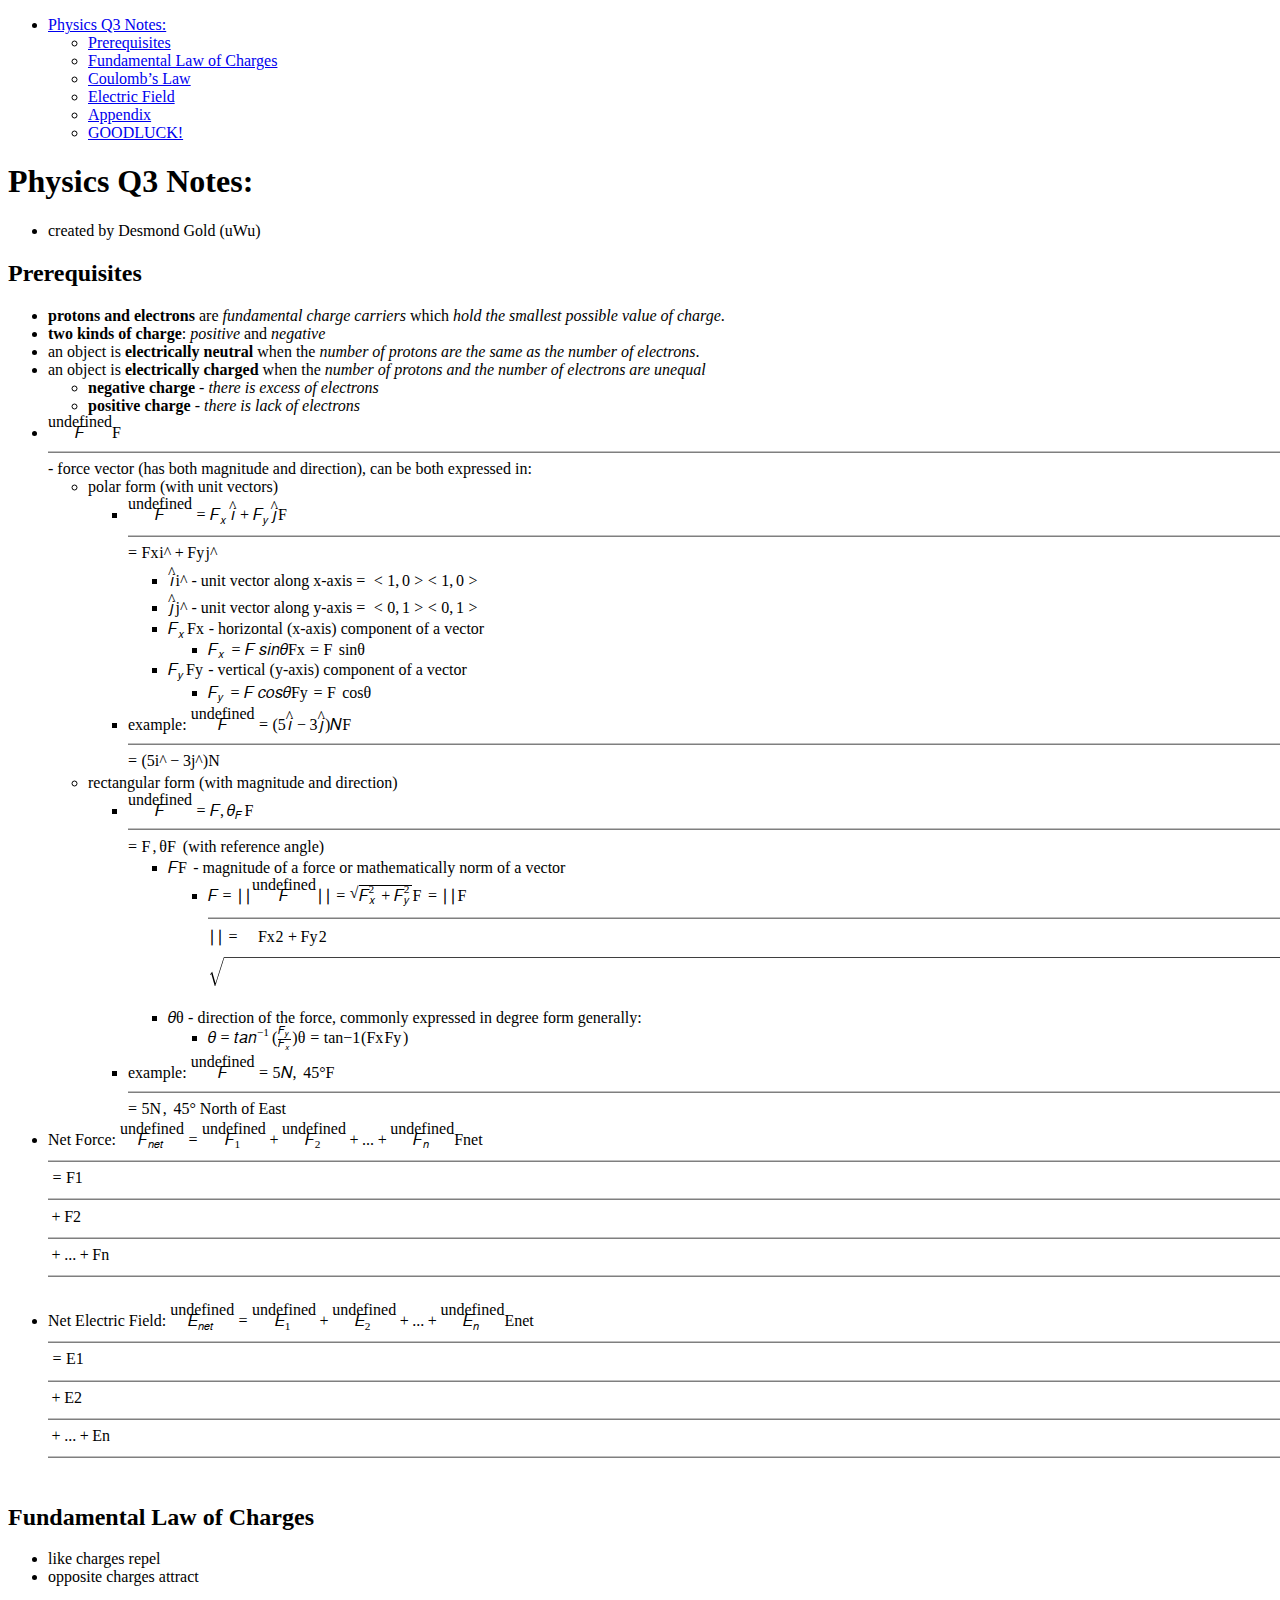
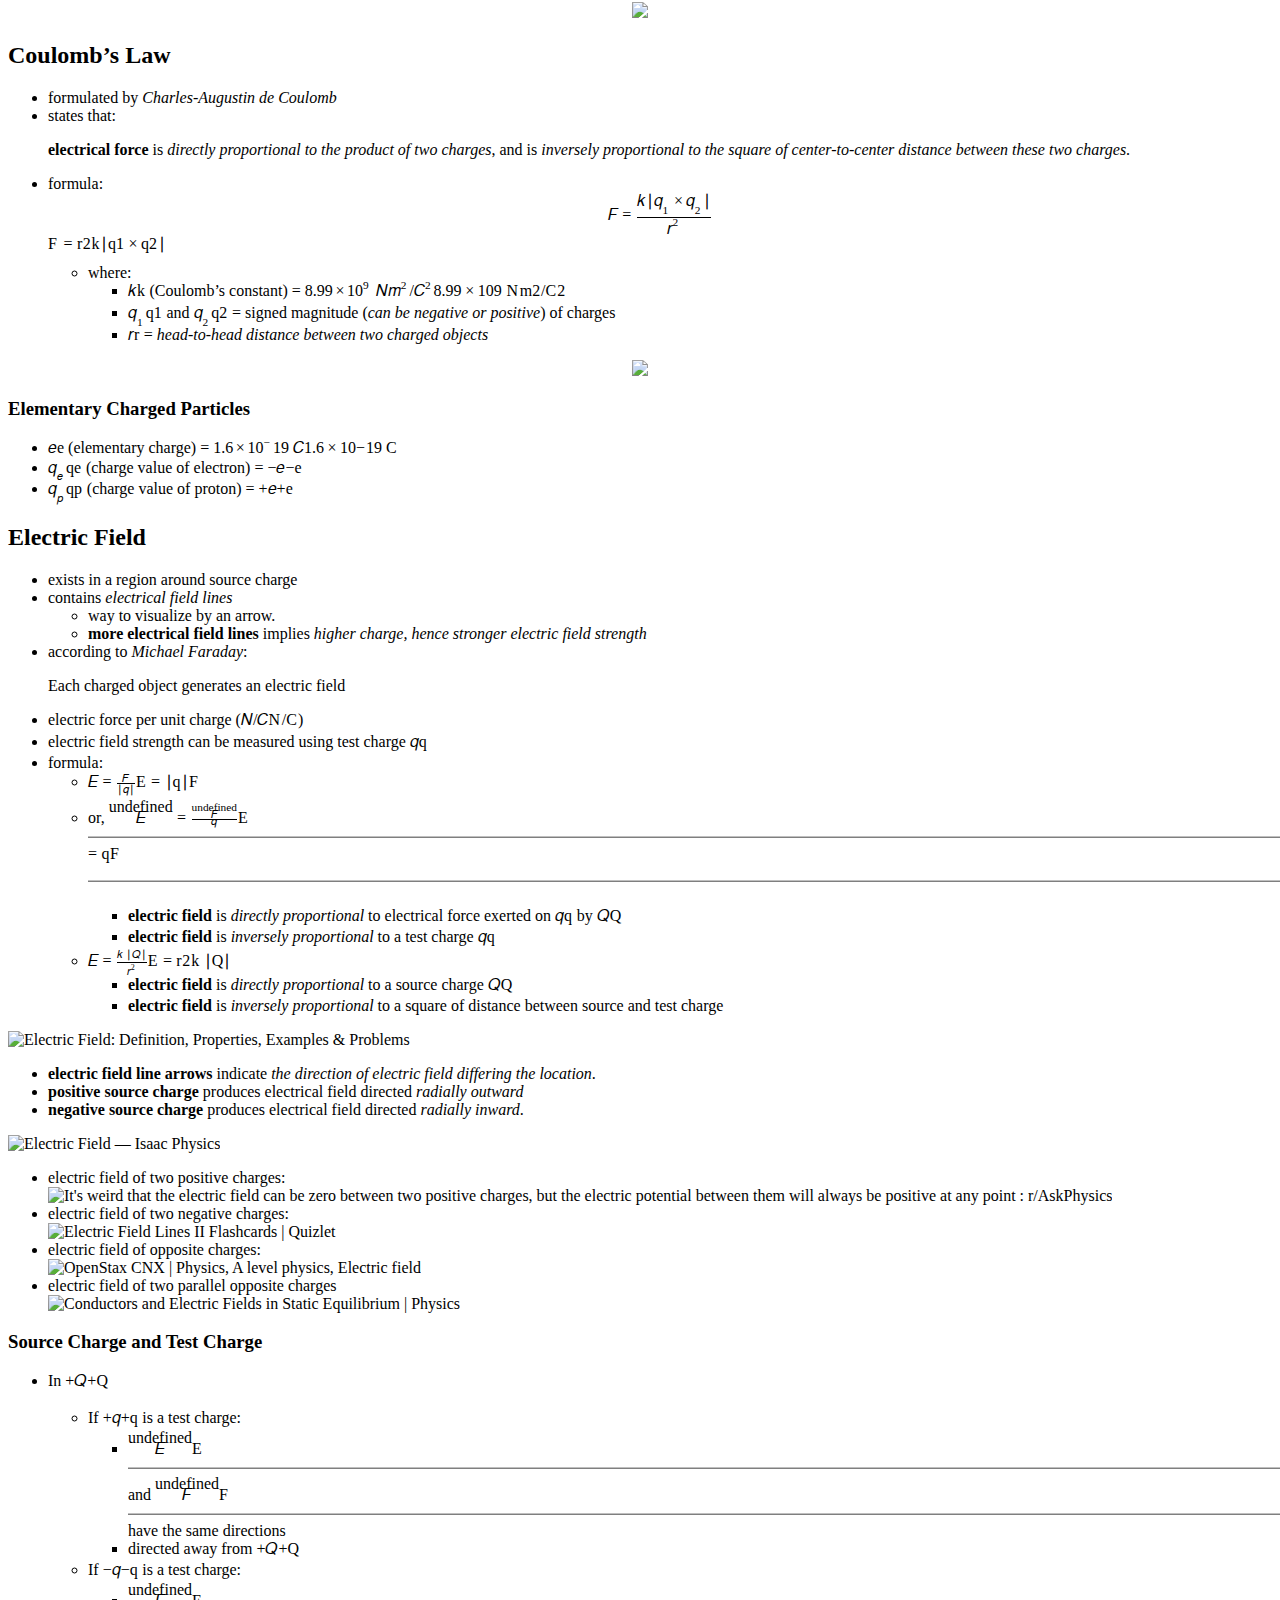
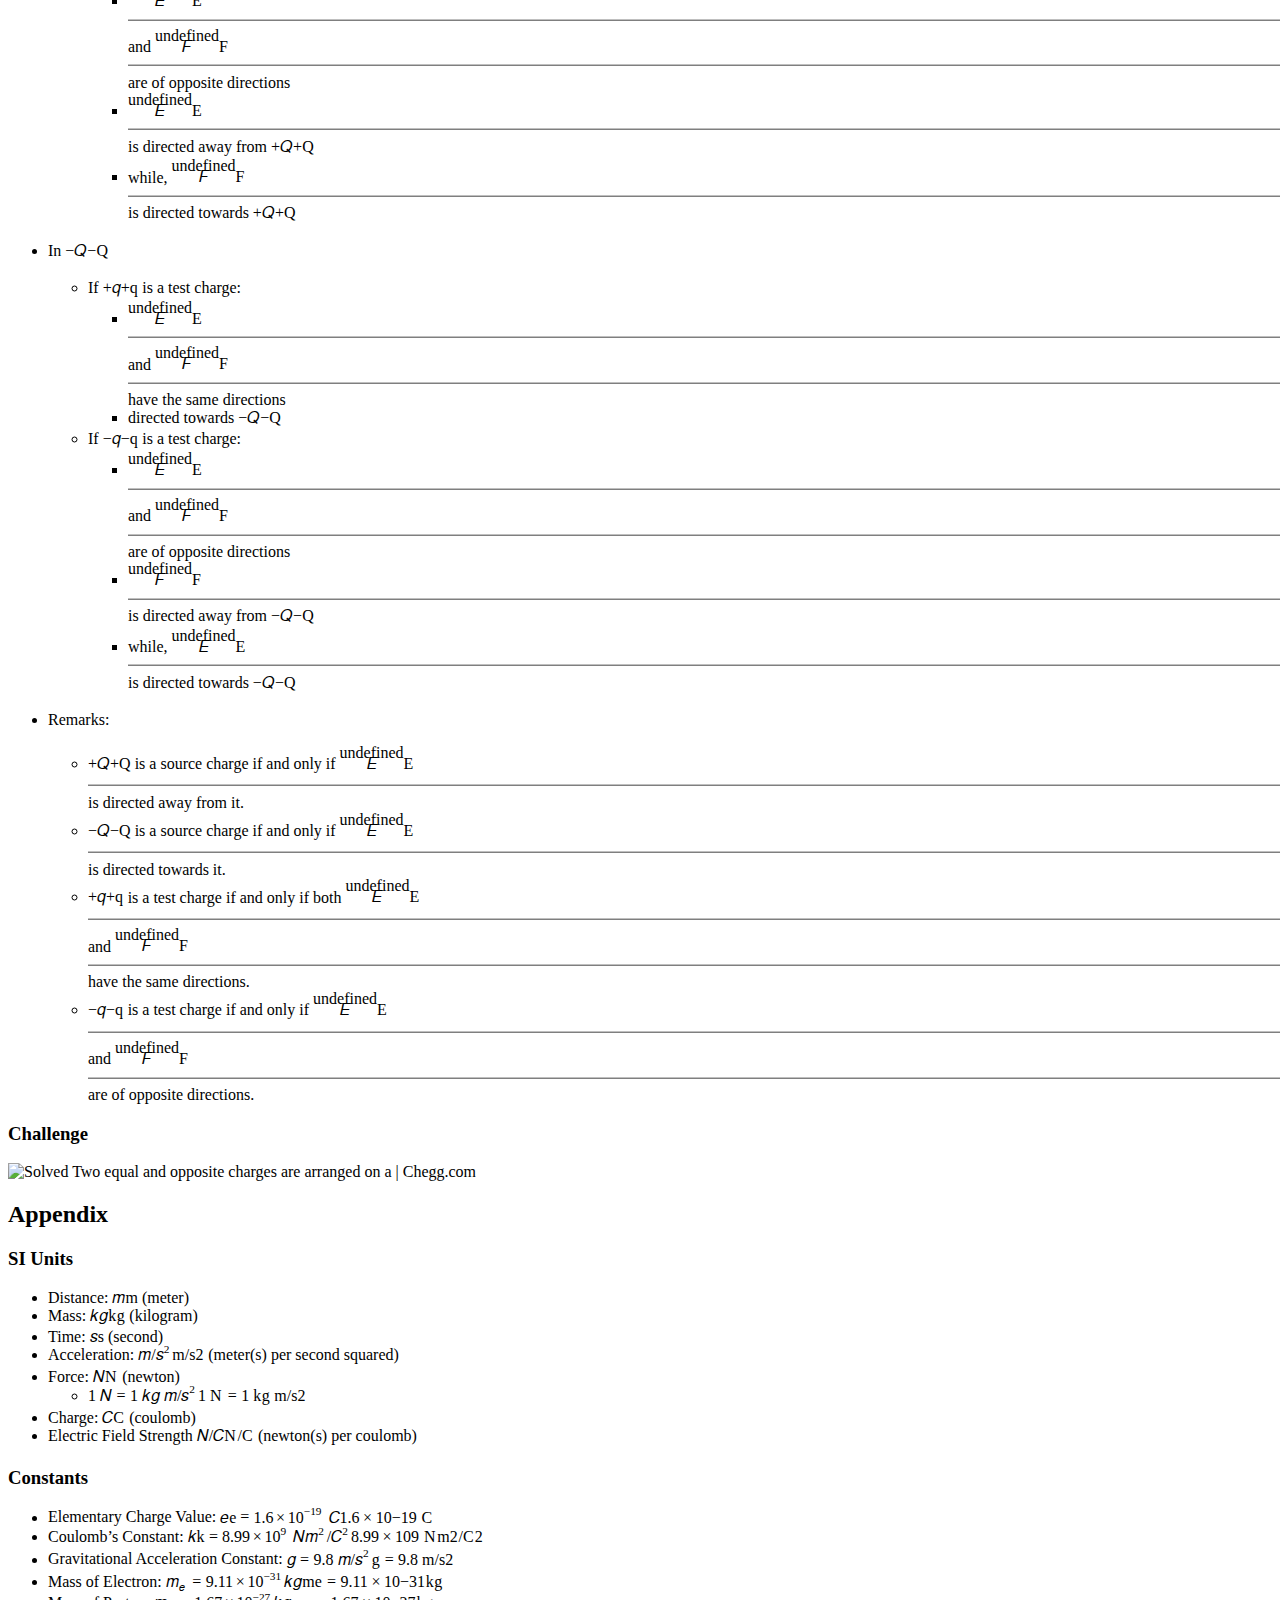
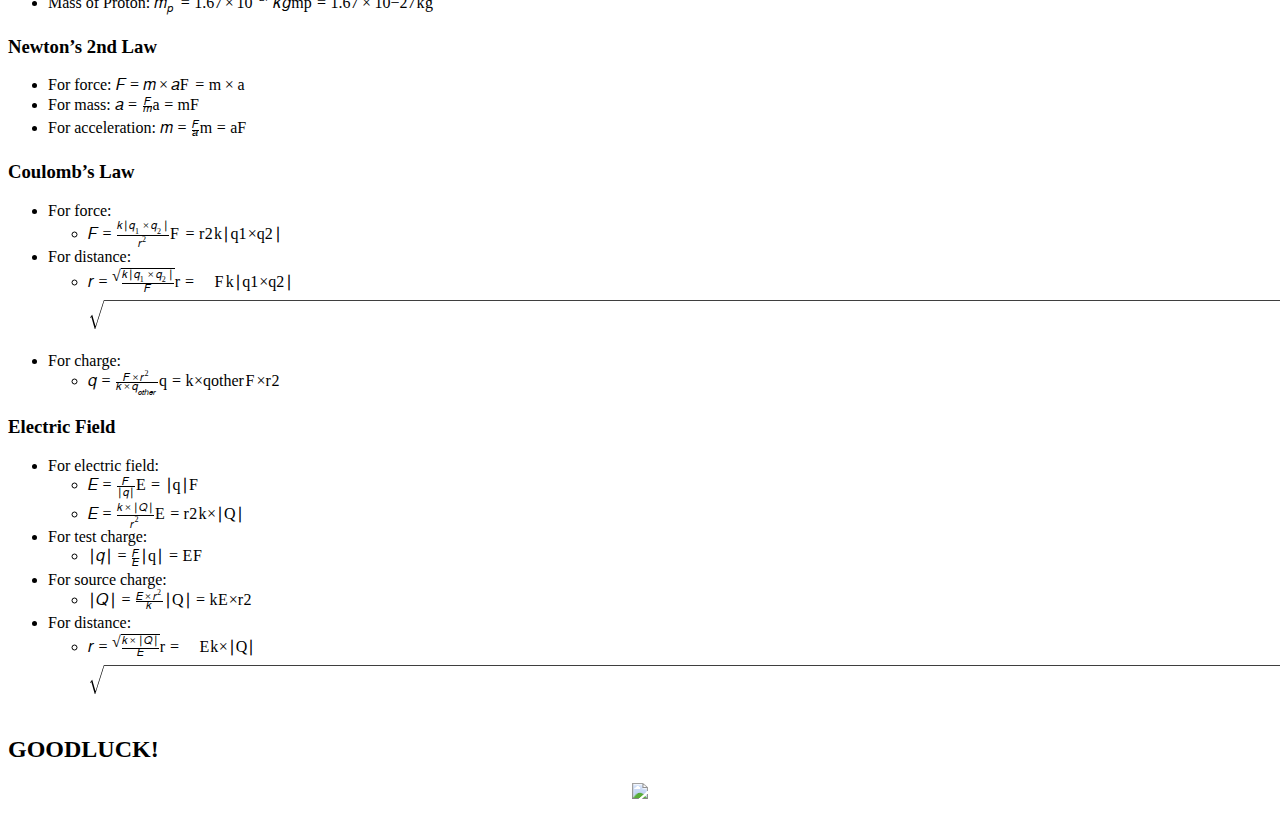
==== physics-q3-notes.html @ 45b2e14e "Add files via upload" ====
﻿<!DOCTYPE html>
<html>

<head>
  <meta charset="utf-8">
  <meta name="viewport" content="width=device-width, initial-scale=1.0">
  <title>Physics Q3</title>
  <link rel="stylesheet" href="https://stackedit.io/style.css" />
</head>

<body class="stackedit">
  <div class="stackedit__left">
    <div class="stackedit__toc">
      
<ul>
<li><a href="#physics-q3-notes">Physics Q3 Notes:</a>
<ul>
<li><a href="#prerequisites">Prerequisites</a></li>
<li><a href="#fundamental-law-of-charges">Fundamental Law of Charges</a></li>
<li><a href="#coulombs-law">Coulomb’s Law</a></li>
<li><a href="#electric-field">Electric Field</a></li>
<li><a href="#appendix">Appendix</a></li>
<li><a href="#goodluck">GOODLUCK!</a></li>
</ul>
</li>
</ul>

    </div>
  </div>
  <div class="stackedit__right">
    <div class="stackedit__html">
      <h1 id="physics-q3-notes">Physics Q3 Notes:</h1>
<ul>
<li>created by Desmond Gold (uWu)</li>
</ul>
<h2 id="prerequisites">Prerequisites</h2>
<ul>
<li><strong>protons and electrons</strong> are <em>fundamental charge carriers</em> which <em>hold the smallest possible value of charge</em>.</li>
<li><strong>two kinds of charge</strong>: <em>positive</em> and <em>negative</em></li>
<li>an object is <strong>electrically neutral</strong> when the <em>number of protons are the same as the number of electrons</em>.</li>
<li>an object is <strong>electrically charged</strong> when the <em>number of protons and the number of electrons are unequal</em>
<ul>
<li><strong>negative charge</strong> - <em>there is excess of electrons</em></li>
<li><strong>positive charge</strong> - <em>there is lack of electrons</em></li>
</ul>
</li>
<li><span class="katex--inline"><span class="katex"><span class="katex-mathml"><math xmlns="http://www.w3.org/1998/Math/MathML"><semantics><mrow><mover accent="true"><mi>F</mi><mo stretchy="true">undefined</mo></mover></mrow><annotation encoding="application/x-tex">\overrightarrow{F}</annotation></semantics></math></span><span class="katex-html" aria-hidden="true"><span class="base"><span class="strut" style="height: 1.20533em; vertical-align: 0em;"></span><span class="mord accent"><span class="vlist-t"><span class="vlist-r"><span class="vlist" style="height: 1.20533em;"><span class="" style="top: -3em;"><span class="pstrut" style="height: 3em;"></span><span class="mord mathnormal" style="margin-right: 0.13889em;">F</span></span><span class="svg-align" style="top: -3.68333em;"><span class="pstrut" style="height: 3em;"></span><span class="hide-tail" style="height: 0.522em; min-width: 0.888em;"><svg width="400em" height="0.522em" viewBox="0 0 400000 522" preserveAspectRatio="xMaxYMin slice"><path d="M0 241v40h399891c-47.3 35.3-84 78-110 128
-16.7 32-27.7 63.7-33 95 0 1.3-.2 2.7-.5 4-.3 1.3-.5 2.3-.5 3 0 7.3 6.7 11 20
 11 8 0 13.2-.8 15.5-2.5 2.3-1.7 4.2-5.5 5.5-11.5 2-13.3 5.7-27 11-41 14.7-44.7
 39-84.5 73-119.5s73.7-60.2 119-75.5c6-2 9-5.7 9-11s-3-9-9-11c-45.3-15.3-85
-40.5-119-75.5s-58.3-74.8-73-119.5c-4.7-14-8.3-27.3-11-40-1.3-6.7-3.2-10.8-5.5
-12.5-2.3-1.7-7.5-2.5-15.5-2.5-14 0-21 3.7-21 11 0 2 2 10.3 6 25 20.7 83.3 67
 151.7 139 205zm0 0v40h399900v-40z"></path></svg></span></span></span></span></span></span></span></span></span></span> - force vector (has both magnitude and direction), can be both expressed in:
<ul>
<li>polar form (with unit vectors)
<ul>
<li><span class="katex--inline"><span class="katex"><span class="katex-mathml"><math xmlns="http://www.w3.org/1998/Math/MathML"><semantics><mrow><mover accent="true"><mi>F</mi><mo stretchy="true">undefined</mo></mover><mo>=</mo><msub><mi>F</mi><mi>x</mi></msub><mover accent="true"><mi mathvariant="bold">i</mi><mo>^</mo></mover><mo>+</mo><msub><mi>F</mi><mi>y</mi></msub><mover accent="true"><mi mathvariant="bold">j</mi><mo>^</mo></mover></mrow><annotation encoding="application/x-tex">\overrightarrow{F} = F_x \bold{\hat{i}} + F_y \bold{\hat{j}}</annotation></semantics></math></span><span class="katex-html" aria-hidden="true"><span class="base"><span class="strut" style="height: 1.20533em; vertical-align: 0em;"></span><span class="mord accent"><span class="vlist-t"><span class="vlist-r"><span class="vlist" style="height: 1.20533em;"><span class="" style="top: -3em;"><span class="pstrut" style="height: 3em;"></span><span class="mord mathnormal" style="margin-right: 0.13889em;">F</span></span><span class="svg-align" style="top: -3.68333em;"><span class="pstrut" style="height: 3em;"></span><span class="hide-tail" style="height: 0.522em; min-width: 0.888em;"><svg width="400em" height="0.522em" viewBox="0 0 400000 522" preserveAspectRatio="xMaxYMin slice"><path d="M0 241v40h399891c-47.3 35.3-84 78-110 128
-16.7 32-27.7 63.7-33 95 0 1.3-.2 2.7-.5 4-.3 1.3-.5 2.3-.5 3 0 7.3 6.7 11 20
 11 8 0 13.2-.8 15.5-2.5 2.3-1.7 4.2-5.5 5.5-11.5 2-13.3 5.7-27 11-41 14.7-44.7
 39-84.5 73-119.5s73.7-60.2 119-75.5c6-2 9-5.7 9-11s-3-9-9-11c-45.3-15.3-85
-40.5-119-75.5s-58.3-74.8-73-119.5c-4.7-14-8.3-27.3-11-40-1.3-6.7-3.2-10.8-5.5
-12.5-2.3-1.7-7.5-2.5-15.5-2.5-14 0-21 3.7-21 11 0 2 2 10.3 6 25 20.7 83.3 67
 151.7 139 205zm0 0v40h399900v-40z"></path></svg></span></span></span></span></span></span><span class="mspace" style="margin-right: 0.277778em;"></span><span class="mrel">=</span><span class="mspace" style="margin-right: 0.277778em;"></span></span><span class="base"><span class="strut" style="height: 1.10788em; vertical-align: -0.15em;"></span><span class="mord"><span class="mord mathnormal" style="margin-right: 0.13889em;">F</span><span class="msupsub"><span class="vlist-t vlist-t2"><span class="vlist-r"><span class="vlist" style="height: 0.151392em;"><span class="" style="top: -2.55em; margin-left: -0.13889em; margin-right: 0.05em;"><span class="pstrut" style="height: 2.7em;"></span><span class="sizing reset-size6 size3 mtight"><span class="mord mathnormal mtight">x</span></span></span></span><span class="vlist-s">​</span></span><span class="vlist-r"><span class="vlist" style="height: 0.15em;"><span class=""></span></span></span></span></span></span><span class="mord accent"><span class="vlist-t"><span class="vlist-r"><span class="vlist" style="height: 0.95788em;"><span class="" style="top: -3em;"><span class="pstrut" style="height: 3em;"></span><span class="mord mathbf">i</span></span><span class="" style="top: -3.26344em;"><span class="pstrut" style="height: 3em;"></span><span class="accent-body" style="left: -0.2875em;"><span class="mord mathbf">^</span></span></span></span></span></span></span><span class="mspace" style="margin-right: 0.222222em;"></span><span class="mbin">+</span><span class="mspace" style="margin-right: 0.222222em;"></span></span><span class="base"><span class="strut" style="height: 1.24399em; vertical-align: -0.286108em;"></span><span class="mord"><span class="mord mathnormal" style="margin-right: 0.13889em;">F</span><span class="msupsub"><span class="vlist-t vlist-t2"><span class="vlist-r"><span class="vlist" style="height: 0.151392em;"><span class="" style="top: -2.55em; margin-left: -0.13889em; margin-right: 0.05em;"><span class="pstrut" style="height: 2.7em;"></span><span class="sizing reset-size6 size3 mtight"><span class="mord mathnormal mtight" style="margin-right: 0.03588em;">y</span></span></span></span><span class="vlist-s">​</span></span><span class="vlist-r"><span class="vlist" style="height: 0.286108em;"><span class=""></span></span></span></span></span></span><span class="mord accent"><span class="vlist-t vlist-t2"><span class="vlist-r"><span class="vlist" style="height: 0.95788em;"><span class="" style="top: -3em;"><span class="pstrut" style="height: 3em;"></span><span class="mord mathbf">j</span></span><span class="" style="top: -3.26344em;"><span class="pstrut" style="height: 3em;"></span><span class="accent-body" style="left: -0.2875em;"><span class="mord mathbf">^</span></span></span></span><span class="vlist-s">​</span></span><span class="vlist-r"><span class="vlist" style="height: 0.19444em;"><span class=""></span></span></span></span></span></span></span></span></span>
<ul>
<li><span class="katex--inline"><span class="katex"><span class="katex-mathml"><math xmlns="http://www.w3.org/1998/Math/MathML"><semantics><mrow><mover accent="true"><mi mathvariant="bold">i</mi><mo>^</mo></mover></mrow><annotation encoding="application/x-tex">\bold{\hat{i}}</annotation></semantics></math></span><span class="katex-html" aria-hidden="true"><span class="base"><span class="strut" style="height: 0.95788em; vertical-align: 0em;"></span><span class="mord accent"><span class="vlist-t"><span class="vlist-r"><span class="vlist" style="height: 0.95788em;"><span class="" style="top: -3em;"><span class="pstrut" style="height: 3em;"></span><span class="mord mathbf">i</span></span><span class="" style="top: -3.26344em;"><span class="pstrut" style="height: 3em;"></span><span class="accent-body" style="left: -0.2875em;"><span class="mord mathbf">^</span></span></span></span></span></span></span></span></span></span></span> - unit vector along x-axis = <span class="katex--inline"><span class="katex"><span class="katex-mathml"><math xmlns="http://www.w3.org/1998/Math/MathML"><semantics><mrow><mo>&lt;</mo><mn>1</mn><mo separator="true">,</mo><mn>0</mn><mo>&gt;</mo></mrow><annotation encoding="application/x-tex">&lt;1, 0&gt;</annotation></semantics></math></span><span class="katex-html" aria-hidden="true"><span class="base"><span class="strut" style="height: 0.5782em; vertical-align: -0.0391em;"></span><span class="mrel">&lt;</span><span class="mspace" style="margin-right: 0.277778em;"></span></span><span class="base"><span class="strut" style="height: 0.83888em; vertical-align: -0.19444em;"></span><span class="mord">1</span><span class="mpunct">,</span><span class="mspace" style="margin-right: 0.166667em;"></span><span class="mord">0</span><span class="mspace" style="margin-right: 0.277778em;"></span><span class="mrel">&gt;</span></span></span></span></span></li>
<li><span class="katex--inline"><span class="katex"><span class="katex-mathml"><math xmlns="http://www.w3.org/1998/Math/MathML"><semantics><mrow><mover accent="true"><mi mathvariant="bold">j</mi><mo>^</mo></mover></mrow><annotation encoding="application/x-tex">\bold{\hat{j}}</annotation></semantics></math></span><span class="katex-html" aria-hidden="true"><span class="base"><span class="strut" style="height: 1.15232em; vertical-align: -0.19444em;"></span><span class="mord accent"><span class="vlist-t vlist-t2"><span class="vlist-r"><span class="vlist" style="height: 0.95788em;"><span class="" style="top: -3em;"><span class="pstrut" style="height: 3em;"></span><span class="mord mathbf">j</span></span><span class="" style="top: -3.26344em;"><span class="pstrut" style="height: 3em;"></span><span class="accent-body" style="left: -0.2875em;"><span class="mord mathbf">^</span></span></span></span><span class="vlist-s">​</span></span><span class="vlist-r"><span class="vlist" style="height: 0.19444em;"><span class=""></span></span></span></span></span></span></span></span></span> - unit vector along y-axis = <span class="katex--inline"><span class="katex"><span class="katex-mathml"><math xmlns="http://www.w3.org/1998/Math/MathML"><semantics><mrow><mo>&lt;</mo><mn>0</mn><mo separator="true">,</mo><mn>1</mn><mo>&gt;</mo></mrow><annotation encoding="application/x-tex">&lt;0, 1&gt;</annotation></semantics></math></span><span class="katex-html" aria-hidden="true"><span class="base"><span class="strut" style="height: 0.5782em; vertical-align: -0.0391em;"></span><span class="mrel">&lt;</span><span class="mspace" style="margin-right: 0.277778em;"></span></span><span class="base"><span class="strut" style="height: 0.83888em; vertical-align: -0.19444em;"></span><span class="mord">0</span><span class="mpunct">,</span><span class="mspace" style="margin-right: 0.166667em;"></span><span class="mord">1</span><span class="mspace" style="margin-right: 0.277778em;"></span><span class="mrel">&gt;</span></span></span></span></span></li>
<li><span class="katex--inline"><span class="katex"><span class="katex-mathml"><math xmlns="http://www.w3.org/1998/Math/MathML"><semantics><mrow><msub><mi>F</mi><mi>x</mi></msub></mrow><annotation encoding="application/x-tex">F_x</annotation></semantics></math></span><span class="katex-html" aria-hidden="true"><span class="base"><span class="strut" style="height: 0.83333em; vertical-align: -0.15em;"></span><span class="mord"><span class="mord mathnormal" style="margin-right: 0.13889em;">F</span><span class="msupsub"><span class="vlist-t vlist-t2"><span class="vlist-r"><span class="vlist" style="height: 0.151392em;"><span class="" style="top: -2.55em; margin-left: -0.13889em; margin-right: 0.05em;"><span class="pstrut" style="height: 2.7em;"></span><span class="sizing reset-size6 size3 mtight"><span class="mord mathnormal mtight">x</span></span></span></span><span class="vlist-s">​</span></span><span class="vlist-r"><span class="vlist" style="height: 0.15em;"><span class=""></span></span></span></span></span></span></span></span></span></span> - horizontal (x-axis) component of a vector
<ul>
<li><span class="katex--inline"><span class="katex"><span class="katex-mathml"><math xmlns="http://www.w3.org/1998/Math/MathML"><semantics><mrow><msub><mi>F</mi><mi>x</mi></msub><mo>=</mo><mi>F</mi><mtext>&nbsp;</mtext><mi>s</mi><mi>i</mi><mi>n</mi><mi>θ</mi></mrow><annotation encoding="application/x-tex">F_x = F \ sin\theta</annotation></semantics></math></span><span class="katex-html" aria-hidden="true"><span class="base"><span class="strut" style="height: 0.83333em; vertical-align: -0.15em;"></span><span class="mord"><span class="mord mathnormal" style="margin-right: 0.13889em;">F</span><span class="msupsub"><span class="vlist-t vlist-t2"><span class="vlist-r"><span class="vlist" style="height: 0.151392em;"><span class="" style="top: -2.55em; margin-left: -0.13889em; margin-right: 0.05em;"><span class="pstrut" style="height: 2.7em;"></span><span class="sizing reset-size6 size3 mtight"><span class="mord mathnormal mtight">x</span></span></span></span><span class="vlist-s">​</span></span><span class="vlist-r"><span class="vlist" style="height: 0.15em;"><span class=""></span></span></span></span></span></span><span class="mspace" style="margin-right: 0.277778em;"></span><span class="mrel">=</span><span class="mspace" style="margin-right: 0.277778em;"></span></span><span class="base"><span class="strut" style="height: 0.69444em; vertical-align: 0em;"></span><span class="mord mathnormal" style="margin-right: 0.13889em;">F</span><span class="mspace">&nbsp;</span><span class="mord mathnormal">s</span><span class="mord mathnormal">in</span><span class="mord mathnormal" style="margin-right: 0.02778em;">θ</span></span></span></span></span></li>
</ul>
</li>
<li><span class="katex--inline"><span class="katex"><span class="katex-mathml"><math xmlns="http://www.w3.org/1998/Math/MathML"><semantics><mrow><msub><mi>F</mi><mi>y</mi></msub></mrow><annotation encoding="application/x-tex">F_y</annotation></semantics></math></span><span class="katex-html" aria-hidden="true"><span class="base"><span class="strut" style="height: 0.969438em; vertical-align: -0.286108em;"></span><span class="mord"><span class="mord mathnormal" style="margin-right: 0.13889em;">F</span><span class="msupsub"><span class="vlist-t vlist-t2"><span class="vlist-r"><span class="vlist" style="height: 0.151392em;"><span class="" style="top: -2.55em; margin-left: -0.13889em; margin-right: 0.05em;"><span class="pstrut" style="height: 2.7em;"></span><span class="sizing reset-size6 size3 mtight"><span class="mord mathnormal mtight" style="margin-right: 0.03588em;">y</span></span></span></span><span class="vlist-s">​</span></span><span class="vlist-r"><span class="vlist" style="height: 0.286108em;"><span class=""></span></span></span></span></span></span></span></span></span></span> - vertical (y-axis) component of a vector
<ul>
<li><span class="katex--inline"><span class="katex"><span class="katex-mathml"><math xmlns="http://www.w3.org/1998/Math/MathML"><semantics><mrow><msub><mi>F</mi><mi>y</mi></msub><mo>=</mo><mi>F</mi><mtext>&nbsp;</mtext><mi>c</mi><mi>o</mi><mi>s</mi><mi>θ</mi></mrow><annotation encoding="application/x-tex">F_y = F \ cos\theta</annotation></semantics></math></span><span class="katex-html" aria-hidden="true"><span class="base"><span class="strut" style="height: 0.969438em; vertical-align: -0.286108em;"></span><span class="mord"><span class="mord mathnormal" style="margin-right: 0.13889em;">F</span><span class="msupsub"><span class="vlist-t vlist-t2"><span class="vlist-r"><span class="vlist" style="height: 0.151392em;"><span class="" style="top: -2.55em; margin-left: -0.13889em; margin-right: 0.05em;"><span class="pstrut" style="height: 2.7em;"></span><span class="sizing reset-size6 size3 mtight"><span class="mord mathnormal mtight" style="margin-right: 0.03588em;">y</span></span></span></span><span class="vlist-s">​</span></span><span class="vlist-r"><span class="vlist" style="height: 0.286108em;"><span class=""></span></span></span></span></span></span><span class="mspace" style="margin-right: 0.277778em;"></span><span class="mrel">=</span><span class="mspace" style="margin-right: 0.277778em;"></span></span><span class="base"><span class="strut" style="height: 0.69444em; vertical-align: 0em;"></span><span class="mord mathnormal" style="margin-right: 0.13889em;">F</span><span class="mspace">&nbsp;</span><span class="mord mathnormal">cos</span><span class="mord mathnormal" style="margin-right: 0.02778em;">θ</span></span></span></span></span></li>
</ul>
</li>
</ul>
</li>
<li>example: <span class="katex--inline"><span class="katex"><span class="katex-mathml"><math xmlns="http://www.w3.org/1998/Math/MathML"><semantics><mrow><mover accent="true"><mi>F</mi><mo stretchy="true">undefined</mo></mover><mo>=</mo><mo stretchy="false">(</mo><mn>5</mn><mover accent="true"><mi mathvariant="bold">i</mi><mo>^</mo></mover><mo>−</mo><mn>3</mn><mover accent="true"><mi mathvariant="bold">j</mi><mo>^</mo></mover><mo stretchy="false">)</mo><mi>N</mi></mrow><annotation encoding="application/x-tex">\overrightarrow{F} = (5\bold{\hat{i}} - 3 \bold{\hat{j}}) N</annotation></semantics></math></span><span class="katex-html" aria-hidden="true"><span class="base"><span class="strut" style="height: 1.20533em; vertical-align: 0em;"></span><span class="mord accent"><span class="vlist-t"><span class="vlist-r"><span class="vlist" style="height: 1.20533em;"><span class="" style="top: -3em;"><span class="pstrut" style="height: 3em;"></span><span class="mord mathnormal" style="margin-right: 0.13889em;">F</span></span><span class="svg-align" style="top: -3.68333em;"><span class="pstrut" style="height: 3em;"></span><span class="hide-tail" style="height: 0.522em; min-width: 0.888em;"><svg width="400em" height="0.522em" viewBox="0 0 400000 522" preserveAspectRatio="xMaxYMin slice"><path d="M0 241v40h399891c-47.3 35.3-84 78-110 128
-16.7 32-27.7 63.7-33 95 0 1.3-.2 2.7-.5 4-.3 1.3-.5 2.3-.5 3 0 7.3 6.7 11 20
 11 8 0 13.2-.8 15.5-2.5 2.3-1.7 4.2-5.5 5.5-11.5 2-13.3 5.7-27 11-41 14.7-44.7
 39-84.5 73-119.5s73.7-60.2 119-75.5c6-2 9-5.7 9-11s-3-9-9-11c-45.3-15.3-85
-40.5-119-75.5s-58.3-74.8-73-119.5c-4.7-14-8.3-27.3-11-40-1.3-6.7-3.2-10.8-5.5
-12.5-2.3-1.7-7.5-2.5-15.5-2.5-14 0-21 3.7-21 11 0 2 2 10.3 6 25 20.7 83.3 67
 151.7 139 205zm0 0v40h399900v-40z"></path></svg></span></span></span></span></span></span><span class="mspace" style="margin-right: 0.277778em;"></span><span class="mrel">=</span><span class="mspace" style="margin-right: 0.277778em;"></span></span><span class="base"><span class="strut" style="height: 1.20788em; vertical-align: -0.25em;"></span><span class="mopen">(</span><span class="mord">5</span><span class="mord accent"><span class="vlist-t"><span class="vlist-r"><span class="vlist" style="height: 0.95788em;"><span class="" style="top: -3em;"><span class="pstrut" style="height: 3em;"></span><span class="mord mathbf">i</span></span><span class="" style="top: -3.26344em;"><span class="pstrut" style="height: 3em;"></span><span class="accent-body" style="left: -0.2875em;"><span class="mord mathbf">^</span></span></span></span></span></span></span><span class="mspace" style="margin-right: 0.222222em;"></span><span class="mbin">−</span><span class="mspace" style="margin-right: 0.222222em;"></span></span><span class="base"><span class="strut" style="height: 1.20788em; vertical-align: -0.25em;"></span><span class="mord">3</span><span class="mord accent"><span class="vlist-t vlist-t2"><span class="vlist-r"><span class="vlist" style="height: 0.95788em;"><span class="" style="top: -3em;"><span class="pstrut" style="height: 3em;"></span><span class="mord mathbf">j</span></span><span class="" style="top: -3.26344em;"><span class="pstrut" style="height: 3em;"></span><span class="accent-body" style="left: -0.2875em;"><span class="mord mathbf">^</span></span></span></span><span class="vlist-s">​</span></span><span class="vlist-r"><span class="vlist" style="height: 0.19444em;"><span class=""></span></span></span></span></span><span class="mclose">)</span><span class="mord mathnormal" style="margin-right: 0.10903em;">N</span></span></span></span></span></li>
</ul>
</li>
<li>rectangular form (with magnitude and direction)
<ul>
<li><span class="katex--inline"><span class="katex"><span class="katex-mathml"><math xmlns="http://www.w3.org/1998/Math/MathML"><semantics><mrow><mover accent="true"><mi>F</mi><mo stretchy="true">undefined</mo></mover><mo>=</mo><mi>F</mi><mo separator="true">,</mo><msub><mi>θ</mi><mi>F</mi></msub></mrow><annotation encoding="application/x-tex">\overrightarrow{F} = F, \theta_F</annotation></semantics></math></span><span class="katex-html" aria-hidden="true"><span class="base"><span class="strut" style="height: 1.20533em; vertical-align: 0em;"></span><span class="mord accent"><span class="vlist-t"><span class="vlist-r"><span class="vlist" style="height: 1.20533em;"><span class="" style="top: -3em;"><span class="pstrut" style="height: 3em;"></span><span class="mord mathnormal" style="margin-right: 0.13889em;">F</span></span><span class="svg-align" style="top: -3.68333em;"><span class="pstrut" style="height: 3em;"></span><span class="hide-tail" style="height: 0.522em; min-width: 0.888em;"><svg width="400em" height="0.522em" viewBox="0 0 400000 522" preserveAspectRatio="xMaxYMin slice"><path d="M0 241v40h399891c-47.3 35.3-84 78-110 128
-16.7 32-27.7 63.7-33 95 0 1.3-.2 2.7-.5 4-.3 1.3-.5 2.3-.5 3 0 7.3 6.7 11 20
 11 8 0 13.2-.8 15.5-2.5 2.3-1.7 4.2-5.5 5.5-11.5 2-13.3 5.7-27 11-41 14.7-44.7
 39-84.5 73-119.5s73.7-60.2 119-75.5c6-2 9-5.7 9-11s-3-9-9-11c-45.3-15.3-85
-40.5-119-75.5s-58.3-74.8-73-119.5c-4.7-14-8.3-27.3-11-40-1.3-6.7-3.2-10.8-5.5
-12.5-2.3-1.7-7.5-2.5-15.5-2.5-14 0-21 3.7-21 11 0 2 2 10.3 6 25 20.7 83.3 67
 151.7 139 205zm0 0v40h399900v-40z"></path></svg></span></span></span></span></span></span><span class="mspace" style="margin-right: 0.277778em;"></span><span class="mrel">=</span><span class="mspace" style="margin-right: 0.277778em;"></span></span><span class="base"><span class="strut" style="height: 0.88888em; vertical-align: -0.19444em;"></span><span class="mord mathnormal" style="margin-right: 0.13889em;">F</span><span class="mpunct">,</span><span class="mspace" style="margin-right: 0.166667em;"></span><span class="mord"><span class="mord mathnormal" style="margin-right: 0.02778em;">θ</span><span class="msupsub"><span class="vlist-t vlist-t2"><span class="vlist-r"><span class="vlist" style="height: 0.328331em;"><span class="" style="top: -2.55em; margin-left: -0.02778em; margin-right: 0.05em;"><span class="pstrut" style="height: 2.7em;"></span><span class="sizing reset-size6 size3 mtight"><span class="mord mathnormal mtight" style="margin-right: 0.13889em;">F</span></span></span></span><span class="vlist-s">​</span></span><span class="vlist-r"><span class="vlist" style="height: 0.15em;"><span class=""></span></span></span></span></span></span></span></span></span></span> (with reference angle)
<ul>
<li><span class="katex--inline"><span class="katex"><span class="katex-mathml"><math xmlns="http://www.w3.org/1998/Math/MathML"><semantics><mrow><mi>F</mi></mrow><annotation encoding="application/x-tex">F</annotation></semantics></math></span><span class="katex-html" aria-hidden="true"><span class="base"><span class="strut" style="height: 0.68333em; vertical-align: 0em;"></span><span class="mord mathnormal" style="margin-right: 0.13889em;">F</span></span></span></span></span> - magnitude of a force or mathematically norm of a vector
<ul>
<li><span class="katex--inline"><span class="katex"><span class="katex-mathml"><math xmlns="http://www.w3.org/1998/Math/MathML"><semantics><mrow><mi>F</mi><mo>=</mo><mi mathvariant="normal">∣</mi><mi mathvariant="normal">∣</mi><mover accent="true"><mi>F</mi><mo stretchy="true">undefined</mo></mover><mi mathvariant="normal">∣</mi><mi mathvariant="normal">∣</mi><mo>=</mo><msqrt><mrow><msubsup><mi>F</mi><mi>x</mi><mn>2</mn></msubsup><mo>+</mo><msubsup><mi>F</mi><mi>y</mi><mn>2</mn></msubsup></mrow></msqrt></mrow><annotation encoding="application/x-tex">F = ||\overrightarrow{F} || = \sqrt{F_x^2 + F_y^2}</annotation></semantics></math></span><span class="katex-html" aria-hidden="true"><span class="base"><span class="strut" style="height: 0.68333em; vertical-align: 0em;"></span><span class="mord mathnormal" style="margin-right: 0.13889em;">F</span><span class="mspace" style="margin-right: 0.277778em;"></span><span class="mrel">=</span><span class="mspace" style="margin-right: 0.277778em;"></span></span><span class="base"><span class="strut" style="height: 1.45533em; vertical-align: -0.25em;"></span><span class="mord">∣∣</span><span class="mord accent"><span class="vlist-t"><span class="vlist-r"><span class="vlist" style="height: 1.20533em;"><span class="" style="top: -3em;"><span class="pstrut" style="height: 3em;"></span><span class="mord mathnormal" style="margin-right: 0.13889em;">F</span></span><span class="svg-align" style="top: -3.68333em;"><span class="pstrut" style="height: 3em;"></span><span class="hide-tail" style="height: 0.522em; min-width: 0.888em;"><svg width="400em" height="0.522em" viewBox="0 0 400000 522" preserveAspectRatio="xMaxYMin slice"><path d="M0 241v40h399891c-47.3 35.3-84 78-110 128
-16.7 32-27.7 63.7-33 95 0 1.3-.2 2.7-.5 4-.3 1.3-.5 2.3-.5 3 0 7.3 6.7 11 20
 11 8 0 13.2-.8 15.5-2.5 2.3-1.7 4.2-5.5 5.5-11.5 2-13.3 5.7-27 11-41 14.7-44.7
 39-84.5 73-119.5s73.7-60.2 119-75.5c6-2 9-5.7 9-11s-3-9-9-11c-45.3-15.3-85
-40.5-119-75.5s-58.3-74.8-73-119.5c-4.7-14-8.3-27.3-11-40-1.3-6.7-3.2-10.8-5.5
-12.5-2.3-1.7-7.5-2.5-15.5-2.5-14 0-21 3.7-21 11 0 2 2 10.3 6 25 20.7 83.3 67
 151.7 139 205zm0 0v40h399900v-40z"></path></svg></span></span></span></span></span></span><span class="mord">∣∣</span><span class="mspace" style="margin-right: 0.277778em;"></span><span class="mrel">=</span><span class="mspace" style="margin-right: 0.277778em;"></span></span><span class="base"><span class="strut" style="height: 1.84em; vertical-align: -0.6765em;"></span><span class="mord sqrt"><span class="vlist-t vlist-t2"><span class="vlist-r"><span class="vlist" style="height: 1.1635em;"><span class="svg-align" style="top: -3.8em;"><span class="pstrut" style="height: 3.8em;"></span><span class="mord" style="padding-left: 1em;"><span class="mord"><span class="mord mathnormal" style="margin-right: 0.13889em;">F</span><span class="msupsub"><span class="vlist-t vlist-t2"><span class="vlist-r"><span class="vlist" style="height: 0.740108em;"><span class="" style="top: -2.453em; margin-left: -0.13889em; margin-right: 0.05em;"><span class="pstrut" style="height: 2.7em;"></span><span class="sizing reset-size6 size3 mtight"><span class="mord mathnormal mtight">x</span></span></span><span class="" style="top: -2.989em; margin-right: 0.05em;"><span class="pstrut" style="height: 2.7em;"></span><span class="sizing reset-size6 size3 mtight"><span class="mord mtight">2</span></span></span></span><span class="vlist-s">​</span></span><span class="vlist-r"><span class="vlist" style="height: 0.247em;"><span class=""></span></span></span></span></span></span><span class="mspace" style="margin-right: 0.222222em;"></span><span class="mbin">+</span><span class="mspace" style="margin-right: 0.222222em;"></span><span class="mord"><span class="mord mathnormal" style="margin-right: 0.13889em;">F</span><span class="msupsub"><span class="vlist-t vlist-t2"><span class="vlist-r"><span class="vlist" style="height: 0.740108em;"><span class="" style="top: -2.453em; margin-left: -0.13889em; margin-right: 0.05em;"><span class="pstrut" style="height: 2.7em;"></span><span class="sizing reset-size6 size3 mtight"><span class="mord mathnormal mtight" style="margin-right: 0.03588em;">y</span></span></span><span class="" style="top: -2.989em; margin-right: 0.05em;"><span class="pstrut" style="height: 2.7em;"></span><span class="sizing reset-size6 size3 mtight"><span class="mord mtight">2</span></span></span></span><span class="vlist-s">​</span></span><span class="vlist-r"><span class="vlist" style="height: 0.383108em;"><span class=""></span></span></span></span></span></span></span></span><span class="" style="top: -3.1235em;"><span class="pstrut" style="height: 3.8em;"></span><span class="hide-tail" style="min-width: 1.02em; height: 1.88em;"><svg width="400em" height="1.8800000000000001em" viewBox="0 0 400000 1944" preserveAspectRatio="xMinYMin slice"><path d="M983 90
l0 -0
c4,-6.7,10,-10,18,-10 H400000v40
H1013.1s-83.4,268,-264.1,840c-180.7,572,-277,876.3,-289,913c-4.7,4.7,-12.7,7,-24,7
s-12,0,-12,0c-1.3,-3.3,-3.7,-11.7,-7,-25c-35.3,-125.3,-106.7,-373.3,-214,-744
c-10,12,-21,25,-33,39s-32,39,-32,39c-6,-5.3,-15,-14,-27,-26s25,-30,25,-30
c26.7,-32.7,52,-63,76,-91s52,-60,52,-60s208,722,208,722
c56,-175.3,126.3,-397.3,211,-666c84.7,-268.7,153.8,-488.2,207.5,-658.5
c53.7,-170.3,84.5,-266.8,92.5,-289.5z
M1001 80h400000v40h-400000z"></path></svg></span></span></span><span class="vlist-s">​</span></span><span class="vlist-r"><span class="vlist" style="height: 0.6765em;"><span class=""></span></span></span></span></span></span></span></span></span></li>
</ul>
</li>
<li><span class="katex--inline"><span class="katex"><span class="katex-mathml"><math xmlns="http://www.w3.org/1998/Math/MathML"><semantics><mrow><mi>θ</mi></mrow><annotation encoding="application/x-tex">\theta</annotation></semantics></math></span><span class="katex-html" aria-hidden="true"><span class="base"><span class="strut" style="height: 0.69444em; vertical-align: 0em;"></span><span class="mord mathnormal" style="margin-right: 0.02778em;">θ</span></span></span></span></span> - direction of the force, commonly expressed in degree form generally:
<ul>
<li><span class="katex--inline"><span class="katex"><span class="katex-mathml"><math xmlns="http://www.w3.org/1998/Math/MathML"><semantics><mrow><mi>θ</mi><mo>=</mo><mi>t</mi><mi>a</mi><msup><mi>n</mi><mrow><mo>−</mo><mn>1</mn></mrow></msup><mo stretchy="false">(</mo><mfrac><msub><mi>F</mi><mi>y</mi></msub><msub><mi>F</mi><mi>x</mi></msub></mfrac><mo stretchy="false">)</mo></mrow><annotation encoding="application/x-tex">\theta= tan^{-1}(\frac{F_y}{F_x})</annotation></semantics></math></span><span class="katex-html" aria-hidden="true"><span class="base"><span class="strut" style="height: 0.69444em; vertical-align: 0em;"></span><span class="mord mathnormal" style="margin-right: 0.02778em;">θ</span><span class="mspace" style="margin-right: 0.277778em;"></span><span class="mrel">=</span><span class="mspace" style="margin-right: 0.277778em;"></span></span><span class="base"><span class="strut" style="height: 1.43075em; vertical-align: -0.4451em;"></span><span class="mord mathnormal">t</span><span class="mord mathnormal">a</span><span class="mord"><span class="mord mathnormal">n</span><span class="msupsub"><span class="vlist-t"><span class="vlist-r"><span class="vlist" style="height: 0.814108em;"><span class="" style="top: -3.063em; margin-right: 0.05em;"><span class="pstrut" style="height: 2.7em;"></span><span class="sizing reset-size6 size3 mtight"><span class="mord mtight"><span class="mord mtight">−</span><span class="mord mtight">1</span></span></span></span></span></span></span></span></span><span class="mopen">(</span><span class="mord"><span class="mopen nulldelimiter"></span><span class="mfrac"><span class="vlist-t vlist-t2"><span class="vlist-r"><span class="vlist" style="height: 0.985651em;"><span class="" style="top: -2.655em;"><span class="pstrut" style="height: 3em;"></span><span class="sizing reset-size6 size3 mtight"><span class="mord mtight"><span class="mord mtight"><span class="mord mathnormal mtight" style="margin-right: 0.13889em;">F</span><span class="msupsub"><span class="vlist-t vlist-t2"><span class="vlist-r"><span class="vlist" style="height: 0.164543em;"><span class="" style="top: -2.357em; margin-left: -0.13889em; margin-right: 0.0714286em;"><span class="pstrut" style="height: 2.5em;"></span><span class="sizing reset-size3 size1 mtight"><span class="mord mathnormal mtight">x</span></span></span></span><span class="vlist-s">​</span></span><span class="vlist-r"><span class="vlist" style="height: 0.143em;"><span class=""></span></span></span></span></span></span></span></span></span><span class="" style="top: -3.23em;"><span class="pstrut" style="height: 3em;"></span><span class="frac-line" style="border-bottom-width: 0.04em;"></span></span><span class="" style="top: -3.50732em;"><span class="pstrut" style="height: 3em;"></span><span class="sizing reset-size6 size3 mtight"><span class="mord mtight"><span class="mord mtight"><span class="mord mathnormal mtight" style="margin-right: 0.13889em;">F</span><span class="msupsub"><span class="vlist-t vlist-t2"><span class="vlist-r"><span class="vlist" style="height: 0.164543em;"><span class="" style="top: -2.357em; margin-left: -0.13889em; margin-right: 0.0714286em;"><span class="pstrut" style="height: 2.5em;"></span><span class="sizing reset-size3 size1 mtight"><span class="mord mathnormal mtight" style="margin-right: 0.03588em;">y</span></span></span></span><span class="vlist-s">​</span></span><span class="vlist-r"><span class="vlist" style="height: 0.281886em;"><span class=""></span></span></span></span></span></span></span></span></span></span><span class="vlist-s">​</span></span><span class="vlist-r"><span class="vlist" style="height: 0.4451em;"><span class=""></span></span></span></span></span><span class="mclose nulldelimiter"></span></span><span class="mclose">)</span></span></span></span></span></li>
</ul>
</li>
</ul>
</li>
<li>example: <span class="katex--inline"><span class="katex"><span class="katex-mathml"><math xmlns="http://www.w3.org/1998/Math/MathML"><semantics><mrow><mover accent="true"><mi>F</mi><mo stretchy="true">undefined</mo></mover><mo>=</mo><mn>5</mn><mi>N</mi><mo separator="true">,</mo><mtext>&nbsp;</mtext><mn>45</mn><mi mathvariant="normal">°</mi></mrow><annotation encoding="application/x-tex">\overrightarrow{F} = 5 N, \ 45 \degree</annotation></semantics></math></span><span class="katex-html" aria-hidden="true"><span class="base"><span class="strut" style="height: 1.20533em; vertical-align: 0em;"></span><span class="mord accent"><span class="vlist-t"><span class="vlist-r"><span class="vlist" style="height: 1.20533em;"><span class="" style="top: -3em;"><span class="pstrut" style="height: 3em;"></span><span class="mord mathnormal" style="margin-right: 0.13889em;">F</span></span><span class="svg-align" style="top: -3.68333em;"><span class="pstrut" style="height: 3em;"></span><span class="hide-tail" style="height: 0.522em; min-width: 0.888em;"><svg width="400em" height="0.522em" viewBox="0 0 400000 522" preserveAspectRatio="xMaxYMin slice"><path d="M0 241v40h399891c-47.3 35.3-84 78-110 128
-16.7 32-27.7 63.7-33 95 0 1.3-.2 2.7-.5 4-.3 1.3-.5 2.3-.5 3 0 7.3 6.7 11 20
 11 8 0 13.2-.8 15.5-2.5 2.3-1.7 4.2-5.5 5.5-11.5 2-13.3 5.7-27 11-41 14.7-44.7
 39-84.5 73-119.5s73.7-60.2 119-75.5c6-2 9-5.7 9-11s-3-9-9-11c-45.3-15.3-85
-40.5-119-75.5s-58.3-74.8-73-119.5c-4.7-14-8.3-27.3-11-40-1.3-6.7-3.2-10.8-5.5
-12.5-2.3-1.7-7.5-2.5-15.5-2.5-14 0-21 3.7-21 11 0 2 2 10.3 6 25 20.7 83.3 67
 151.7 139 205zm0 0v40h399900v-40z"></path></svg></span></span></span></span></span></span><span class="mspace" style="margin-right: 0.277778em;"></span><span class="mrel">=</span><span class="mspace" style="margin-right: 0.277778em;"></span></span><span class="base"><span class="strut" style="height: 0.88888em; vertical-align: -0.19444em;"></span><span class="mord">5</span><span class="mord mathnormal" style="margin-right: 0.10903em;">N</span><span class="mpunct">,</span><span class="mspace">&nbsp;</span><span class="mspace" style="margin-right: 0.166667em;"></span><span class="mord">45°</span></span></span></span></span> North of East</li>
</ul>
</li>
</ul>
</li>
<li>Net Force: <span class="katex--inline"><span class="katex"><span class="katex-mathml"><math xmlns="http://www.w3.org/1998/Math/MathML"><semantics><mrow><mover accent="true"><msub><mi>F</mi><mrow><mi>n</mi><mi>e</mi><mi>t</mi></mrow></msub><mo stretchy="true">undefined</mo></mover><mo>=</mo><mover accent="true"><msub><mi>F</mi><mn>1</mn></msub><mo stretchy="true">undefined</mo></mover><mo>+</mo><mover accent="true"><msub><mi>F</mi><mn>2</mn></msub><mo stretchy="true">undefined</mo></mover><mo>+</mo><mi mathvariant="normal">.</mi><mi mathvariant="normal">.</mi><mi mathvariant="normal">.</mi><mo>+</mo><mover accent="true"><msub><mi>F</mi><mi>n</mi></msub><mo stretchy="true">undefined</mo></mover></mrow><annotation encoding="application/x-tex">\overrightarrow{F_{net}} = \overrightarrow{F_{1}} + \overrightarrow{F_{2}} + ... + \overrightarrow{F_{n}}</annotation></semantics></math></span><span class="katex-html" aria-hidden="true"><span class="base"><span class="strut" style="height: 1.35533em; vertical-align: -0.15em;"></span><span class="mord accent"><span class="vlist-t vlist-t2"><span class="vlist-r"><span class="vlist" style="height: 1.20533em;"><span class="" style="top: -3em;"><span class="pstrut" style="height: 3em;"></span><span class="mord"><span class="mord mathnormal" style="margin-right: 0.13889em;">F</span><span class="msupsub"><span class="vlist-t vlist-t2"><span class="vlist-r"><span class="vlist" style="height: 0.280556em;"><span class="" style="top: -2.55em; margin-left: -0.13889em; margin-right: 0.05em;"><span class="pstrut" style="height: 2.7em;"></span><span class="sizing reset-size6 size3 mtight"><span class="mord mtight"><span class="mord mathnormal mtight">n</span><span class="mord mathnormal mtight">e</span><span class="mord mathnormal mtight">t</span></span></span></span></span><span class="vlist-s">​</span></span><span class="vlist-r"><span class="vlist" style="height: 0.15em;"><span class=""></span></span></span></span></span></span></span><span class="svg-align" style="top: -3.68333em;"><span class="pstrut" style="height: 3em;"></span><span class="hide-tail" style="height: 0.522em; min-width: 0.888em;"><svg width="400em" height="0.522em" viewBox="0 0 400000 522" preserveAspectRatio="xMaxYMin slice"><path d="M0 241v40h399891c-47.3 35.3-84 78-110 128
-16.7 32-27.7 63.7-33 95 0 1.3-.2 2.7-.5 4-.3 1.3-.5 2.3-.5 3 0 7.3 6.7 11 20
 11 8 0 13.2-.8 15.5-2.5 2.3-1.7 4.2-5.5 5.5-11.5 2-13.3 5.7-27 11-41 14.7-44.7
 39-84.5 73-119.5s73.7-60.2 119-75.5c6-2 9-5.7 9-11s-3-9-9-11c-45.3-15.3-85
-40.5-119-75.5s-58.3-74.8-73-119.5c-4.7-14-8.3-27.3-11-40-1.3-6.7-3.2-10.8-5.5
-12.5-2.3-1.7-7.5-2.5-15.5-2.5-14 0-21 3.7-21 11 0 2 2 10.3 6 25 20.7 83.3 67
 151.7 139 205zm0 0v40h399900v-40z"></path></svg></span></span></span><span class="vlist-s">​</span></span><span class="vlist-r"><span class="vlist" style="height: 0.15em;"><span class=""></span></span></span></span></span><span class="mspace" style="margin-right: 0.277778em;"></span><span class="mrel">=</span><span class="mspace" style="margin-right: 0.277778em;"></span></span><span class="base"><span class="strut" style="height: 1.35533em; vertical-align: -0.15em;"></span><span class="mord accent"><span class="vlist-t vlist-t2"><span class="vlist-r"><span class="vlist" style="height: 1.20533em;"><span class="" style="top: -3em;"><span class="pstrut" style="height: 3em;"></span><span class="mord"><span class="mord mathnormal" style="margin-right: 0.13889em;">F</span><span class="msupsub"><span class="vlist-t vlist-t2"><span class="vlist-r"><span class="vlist" style="height: 0.301108em;"><span class="" style="top: -2.55em; margin-left: -0.13889em; margin-right: 0.05em;"><span class="pstrut" style="height: 2.7em;"></span><span class="sizing reset-size6 size3 mtight"><span class="mord mtight"><span class="mord mtight">1</span></span></span></span></span><span class="vlist-s">​</span></span><span class="vlist-r"><span class="vlist" style="height: 0.15em;"><span class=""></span></span></span></span></span></span></span><span class="svg-align" style="top: -3.68333em;"><span class="pstrut" style="height: 3em;"></span><span class="hide-tail" style="height: 0.522em; min-width: 0.888em;"><svg width="400em" height="0.522em" viewBox="0 0 400000 522" preserveAspectRatio="xMaxYMin slice"><path d="M0 241v40h399891c-47.3 35.3-84 78-110 128
-16.7 32-27.7 63.7-33 95 0 1.3-.2 2.7-.5 4-.3 1.3-.5 2.3-.5 3 0 7.3 6.7 11 20
 11 8 0 13.2-.8 15.5-2.5 2.3-1.7 4.2-5.5 5.5-11.5 2-13.3 5.7-27 11-41 14.7-44.7
 39-84.5 73-119.5s73.7-60.2 119-75.5c6-2 9-5.7 9-11s-3-9-9-11c-45.3-15.3-85
-40.5-119-75.5s-58.3-74.8-73-119.5c-4.7-14-8.3-27.3-11-40-1.3-6.7-3.2-10.8-5.5
-12.5-2.3-1.7-7.5-2.5-15.5-2.5-14 0-21 3.7-21 11 0 2 2 10.3 6 25 20.7 83.3 67
 151.7 139 205zm0 0v40h399900v-40z"></path></svg></span></span></span><span class="vlist-s">​</span></span><span class="vlist-r"><span class="vlist" style="height: 0.15em;"><span class=""></span></span></span></span></span><span class="mspace" style="margin-right: 0.222222em;"></span><span class="mbin">+</span><span class="mspace" style="margin-right: 0.222222em;"></span></span><span class="base"><span class="strut" style="height: 1.35533em; vertical-align: -0.15em;"></span><span class="mord accent"><span class="vlist-t vlist-t2"><span class="vlist-r"><span class="vlist" style="height: 1.20533em;"><span class="" style="top: -3em;"><span class="pstrut" style="height: 3em;"></span><span class="mord"><span class="mord mathnormal" style="margin-right: 0.13889em;">F</span><span class="msupsub"><span class="vlist-t vlist-t2"><span class="vlist-r"><span class="vlist" style="height: 0.301108em;"><span class="" style="top: -2.55em; margin-left: -0.13889em; margin-right: 0.05em;"><span class="pstrut" style="height: 2.7em;"></span><span class="sizing reset-size6 size3 mtight"><span class="mord mtight"><span class="mord mtight">2</span></span></span></span></span><span class="vlist-s">​</span></span><span class="vlist-r"><span class="vlist" style="height: 0.15em;"><span class=""></span></span></span></span></span></span></span><span class="svg-align" style="top: -3.68333em;"><span class="pstrut" style="height: 3em;"></span><span class="hide-tail" style="height: 0.522em; min-width: 0.888em;"><svg width="400em" height="0.522em" viewBox="0 0 400000 522" preserveAspectRatio="xMaxYMin slice"><path d="M0 241v40h399891c-47.3 35.3-84 78-110 128
-16.7 32-27.7 63.7-33 95 0 1.3-.2 2.7-.5 4-.3 1.3-.5 2.3-.5 3 0 7.3 6.7 11 20
 11 8 0 13.2-.8 15.5-2.5 2.3-1.7 4.2-5.5 5.5-11.5 2-13.3 5.7-27 11-41 14.7-44.7
 39-84.5 73-119.5s73.7-60.2 119-75.5c6-2 9-5.7 9-11s-3-9-9-11c-45.3-15.3-85
-40.5-119-75.5s-58.3-74.8-73-119.5c-4.7-14-8.3-27.3-11-40-1.3-6.7-3.2-10.8-5.5
-12.5-2.3-1.7-7.5-2.5-15.5-2.5-14 0-21 3.7-21 11 0 2 2 10.3 6 25 20.7 83.3 67
 151.7 139 205zm0 0v40h399900v-40z"></path></svg></span></span></span><span class="vlist-s">​</span></span><span class="vlist-r"><span class="vlist" style="height: 0.15em;"><span class=""></span></span></span></span></span><span class="mspace" style="margin-right: 0.222222em;"></span><span class="mbin">+</span><span class="mspace" style="margin-right: 0.222222em;"></span></span><span class="base"><span class="strut" style="height: 0.66666em; vertical-align: -0.08333em;"></span><span class="mord">...</span><span class="mspace" style="margin-right: 0.222222em;"></span><span class="mbin">+</span><span class="mspace" style="margin-right: 0.222222em;"></span></span><span class="base"><span class="strut" style="height: 1.35533em; vertical-align: -0.15em;"></span><span class="mord accent"><span class="vlist-t vlist-t2"><span class="vlist-r"><span class="vlist" style="height: 1.20533em;"><span class="" style="top: -3em;"><span class="pstrut" style="height: 3em;"></span><span class="mord"><span class="mord mathnormal" style="margin-right: 0.13889em;">F</span><span class="msupsub"><span class="vlist-t vlist-t2"><span class="vlist-r"><span class="vlist" style="height: 0.151392em;"><span class="" style="top: -2.55em; margin-left: -0.13889em; margin-right: 0.05em;"><span class="pstrut" style="height: 2.7em;"></span><span class="sizing reset-size6 size3 mtight"><span class="mord mtight"><span class="mord mathnormal mtight">n</span></span></span></span></span><span class="vlist-s">​</span></span><span class="vlist-r"><span class="vlist" style="height: 0.15em;"><span class=""></span></span></span></span></span></span></span><span class="svg-align" style="top: -3.68333em;"><span class="pstrut" style="height: 3em;"></span><span class="hide-tail" style="height: 0.522em; min-width: 0.888em;"><svg width="400em" height="0.522em" viewBox="0 0 400000 522" preserveAspectRatio="xMaxYMin slice"><path d="M0 241v40h399891c-47.3 35.3-84 78-110 128
-16.7 32-27.7 63.7-33 95 0 1.3-.2 2.7-.5 4-.3 1.3-.5 2.3-.5 3 0 7.3 6.7 11 20
 11 8 0 13.2-.8 15.5-2.5 2.3-1.7 4.2-5.5 5.5-11.5 2-13.3 5.7-27 11-41 14.7-44.7
 39-84.5 73-119.5s73.7-60.2 119-75.5c6-2 9-5.7 9-11s-3-9-9-11c-45.3-15.3-85
-40.5-119-75.5s-58.3-74.8-73-119.5c-4.7-14-8.3-27.3-11-40-1.3-6.7-3.2-10.8-5.5
-12.5-2.3-1.7-7.5-2.5-15.5-2.5-14 0-21 3.7-21 11 0 2 2 10.3 6 25 20.7 83.3 67
 151.7 139 205zm0 0v40h399900v-40z"></path></svg></span></span></span><span class="vlist-s">​</span></span><span class="vlist-r"><span class="vlist" style="height: 0.15em;"><span class=""></span></span></span></span></span></span></span></span></span></li>
<li>Net Electric Field:  <span class="katex--inline"><span class="katex"><span class="katex-mathml"><math xmlns="http://www.w3.org/1998/Math/MathML"><semantics><mrow><mover accent="true"><msub><mi>E</mi><mrow><mi>n</mi><mi>e</mi><mi>t</mi></mrow></msub><mo stretchy="true">undefined</mo></mover><mo>=</mo><mover accent="true"><msub><mi>E</mi><mn>1</mn></msub><mo stretchy="true">undefined</mo></mover><mo>+</mo><mover accent="true"><msub><mi>E</mi><mn>2</mn></msub><mo stretchy="true">undefined</mo></mover><mo>+</mo><mi mathvariant="normal">.</mi><mi mathvariant="normal">.</mi><mi mathvariant="normal">.</mi><mo>+</mo><mover accent="true"><msub><mi>E</mi><mi>n</mi></msub><mo stretchy="true">undefined</mo></mover></mrow><annotation encoding="application/x-tex">\overrightarrow{E_{net}} = \overrightarrow{E_{1}} + \overrightarrow{E_{2}} + ... + \overrightarrow{E_{n}}</annotation></semantics></math></span><span class="katex-html" aria-hidden="true"><span class="base"><span class="strut" style="height: 1.35533em; vertical-align: -0.15em;"></span><span class="mord accent"><span class="vlist-t vlist-t2"><span class="vlist-r"><span class="vlist" style="height: 1.20533em;"><span class="" style="top: -3em;"><span class="pstrut" style="height: 3em;"></span><span class="mord"><span class="mord mathnormal" style="margin-right: 0.05764em;">E</span><span class="msupsub"><span class="vlist-t vlist-t2"><span class="vlist-r"><span class="vlist" style="height: 0.280556em;"><span class="" style="top: -2.55em; margin-left: -0.05764em; margin-right: 0.05em;"><span class="pstrut" style="height: 2.7em;"></span><span class="sizing reset-size6 size3 mtight"><span class="mord mtight"><span class="mord mathnormal mtight">n</span><span class="mord mathnormal mtight">e</span><span class="mord mathnormal mtight">t</span></span></span></span></span><span class="vlist-s">​</span></span><span class="vlist-r"><span class="vlist" style="height: 0.15em;"><span class=""></span></span></span></span></span></span></span><span class="svg-align" style="top: -3.68333em;"><span class="pstrut" style="height: 3em;"></span><span class="hide-tail" style="height: 0.522em; min-width: 0.888em;"><svg width="400em" height="0.522em" viewBox="0 0 400000 522" preserveAspectRatio="xMaxYMin slice"><path d="M0 241v40h399891c-47.3 35.3-84 78-110 128
-16.7 32-27.7 63.7-33 95 0 1.3-.2 2.7-.5 4-.3 1.3-.5 2.3-.5 3 0 7.3 6.7 11 20
 11 8 0 13.2-.8 15.5-2.5 2.3-1.7 4.2-5.5 5.5-11.5 2-13.3 5.7-27 11-41 14.7-44.7
 39-84.5 73-119.5s73.7-60.2 119-75.5c6-2 9-5.7 9-11s-3-9-9-11c-45.3-15.3-85
-40.5-119-75.5s-58.3-74.8-73-119.5c-4.7-14-8.3-27.3-11-40-1.3-6.7-3.2-10.8-5.5
-12.5-2.3-1.7-7.5-2.5-15.5-2.5-14 0-21 3.7-21 11 0 2 2 10.3 6 25 20.7 83.3 67
 151.7 139 205zm0 0v40h399900v-40z"></path></svg></span></span></span><span class="vlist-s">​</span></span><span class="vlist-r"><span class="vlist" style="height: 0.15em;"><span class=""></span></span></span></span></span><span class="mspace" style="margin-right: 0.277778em;"></span><span class="mrel">=</span><span class="mspace" style="margin-right: 0.277778em;"></span></span><span class="base"><span class="strut" style="height: 1.35533em; vertical-align: -0.15em;"></span><span class="mord accent"><span class="vlist-t vlist-t2"><span class="vlist-r"><span class="vlist" style="height: 1.20533em;"><span class="" style="top: -3em;"><span class="pstrut" style="height: 3em;"></span><span class="mord"><span class="mord mathnormal" style="margin-right: 0.05764em;">E</span><span class="msupsub"><span class="vlist-t vlist-t2"><span class="vlist-r"><span class="vlist" style="height: 0.301108em;"><span class="" style="top: -2.55em; margin-left: -0.05764em; margin-right: 0.05em;"><span class="pstrut" style="height: 2.7em;"></span><span class="sizing reset-size6 size3 mtight"><span class="mord mtight"><span class="mord mtight">1</span></span></span></span></span><span class="vlist-s">​</span></span><span class="vlist-r"><span class="vlist" style="height: 0.15em;"><span class=""></span></span></span></span></span></span></span><span class="svg-align" style="top: -3.68333em;"><span class="pstrut" style="height: 3em;"></span><span class="hide-tail" style="height: 0.522em; min-width: 0.888em;"><svg width="400em" height="0.522em" viewBox="0 0 400000 522" preserveAspectRatio="xMaxYMin slice"><path d="M0 241v40h399891c-47.3 35.3-84 78-110 128
-16.7 32-27.7 63.7-33 95 0 1.3-.2 2.7-.5 4-.3 1.3-.5 2.3-.5 3 0 7.3 6.7 11 20
 11 8 0 13.2-.8 15.5-2.5 2.3-1.7 4.2-5.5 5.5-11.5 2-13.3 5.7-27 11-41 14.7-44.7
 39-84.5 73-119.5s73.7-60.2 119-75.5c6-2 9-5.7 9-11s-3-9-9-11c-45.3-15.3-85
-40.5-119-75.5s-58.3-74.8-73-119.5c-4.7-14-8.3-27.3-11-40-1.3-6.7-3.2-10.8-5.5
-12.5-2.3-1.7-7.5-2.5-15.5-2.5-14 0-21 3.7-21 11 0 2 2 10.3 6 25 20.7 83.3 67
 151.7 139 205zm0 0v40h399900v-40z"></path></svg></span></span></span><span class="vlist-s">​</span></span><span class="vlist-r"><span class="vlist" style="height: 0.15em;"><span class=""></span></span></span></span></span><span class="mspace" style="margin-right: 0.222222em;"></span><span class="mbin">+</span><span class="mspace" style="margin-right: 0.222222em;"></span></span><span class="base"><span class="strut" style="height: 1.35533em; vertical-align: -0.15em;"></span><span class="mord accent"><span class="vlist-t vlist-t2"><span class="vlist-r"><span class="vlist" style="height: 1.20533em;"><span class="" style="top: -3em;"><span class="pstrut" style="height: 3em;"></span><span class="mord"><span class="mord mathnormal" style="margin-right: 0.05764em;">E</span><span class="msupsub"><span class="vlist-t vlist-t2"><span class="vlist-r"><span class="vlist" style="height: 0.301108em;"><span class="" style="top: -2.55em; margin-left: -0.05764em; margin-right: 0.05em;"><span class="pstrut" style="height: 2.7em;"></span><span class="sizing reset-size6 size3 mtight"><span class="mord mtight"><span class="mord mtight">2</span></span></span></span></span><span class="vlist-s">​</span></span><span class="vlist-r"><span class="vlist" style="height: 0.15em;"><span class=""></span></span></span></span></span></span></span><span class="svg-align" style="top: -3.68333em;"><span class="pstrut" style="height: 3em;"></span><span class="hide-tail" style="height: 0.522em; min-width: 0.888em;"><svg width="400em" height="0.522em" viewBox="0 0 400000 522" preserveAspectRatio="xMaxYMin slice"><path d="M0 241v40h399891c-47.3 35.3-84 78-110 128
-16.7 32-27.7 63.7-33 95 0 1.3-.2 2.7-.5 4-.3 1.3-.5 2.3-.5 3 0 7.3 6.7 11 20
 11 8 0 13.2-.8 15.5-2.5 2.3-1.7 4.2-5.5 5.5-11.5 2-13.3 5.7-27 11-41 14.7-44.7
 39-84.5 73-119.5s73.7-60.2 119-75.5c6-2 9-5.7 9-11s-3-9-9-11c-45.3-15.3-85
-40.5-119-75.5s-58.3-74.8-73-119.5c-4.7-14-8.3-27.3-11-40-1.3-6.7-3.2-10.8-5.5
-12.5-2.3-1.7-7.5-2.5-15.5-2.5-14 0-21 3.7-21 11 0 2 2 10.3 6 25 20.7 83.3 67
 151.7 139 205zm0 0v40h399900v-40z"></path></svg></span></span></span><span class="vlist-s">​</span></span><span class="vlist-r"><span class="vlist" style="height: 0.15em;"><span class=""></span></span></span></span></span><span class="mspace" style="margin-right: 0.222222em;"></span><span class="mbin">+</span><span class="mspace" style="margin-right: 0.222222em;"></span></span><span class="base"><span class="strut" style="height: 0.66666em; vertical-align: -0.08333em;"></span><span class="mord">...</span><span class="mspace" style="margin-right: 0.222222em;"></span><span class="mbin">+</span><span class="mspace" style="margin-right: 0.222222em;"></span></span><span class="base"><span class="strut" style="height: 1.35533em; vertical-align: -0.15em;"></span><span class="mord accent"><span class="vlist-t vlist-t2"><span class="vlist-r"><span class="vlist" style="height: 1.20533em;"><span class="" style="top: -3em;"><span class="pstrut" style="height: 3em;"></span><span class="mord"><span class="mord mathnormal" style="margin-right: 0.05764em;">E</span><span class="msupsub"><span class="vlist-t vlist-t2"><span class="vlist-r"><span class="vlist" style="height: 0.151392em;"><span class="" style="top: -2.55em; margin-left: -0.05764em; margin-right: 0.05em;"><span class="pstrut" style="height: 2.7em;"></span><span class="sizing reset-size6 size3 mtight"><span class="mord mtight"><span class="mord mathnormal mtight">n</span></span></span></span></span><span class="vlist-s">​</span></span><span class="vlist-r"><span class="vlist" style="height: 0.15em;"><span class=""></span></span></span></span></span></span></span><span class="svg-align" style="top: -3.68333em;"><span class="pstrut" style="height: 3em;"></span><span class="hide-tail" style="height: 0.522em; min-width: 0.888em;"><svg width="400em" height="0.522em" viewBox="0 0 400000 522" preserveAspectRatio="xMaxYMin slice"><path d="M0 241v40h399891c-47.3 35.3-84 78-110 128
-16.7 32-27.7 63.7-33 95 0 1.3-.2 2.7-.5 4-.3 1.3-.5 2.3-.5 3 0 7.3 6.7 11 20
 11 8 0 13.2-.8 15.5-2.5 2.3-1.7 4.2-5.5 5.5-11.5 2-13.3 5.7-27 11-41 14.7-44.7
 39-84.5 73-119.5s73.7-60.2 119-75.5c6-2 9-5.7 9-11s-3-9-9-11c-45.3-15.3-85
-40.5-119-75.5s-58.3-74.8-73-119.5c-4.7-14-8.3-27.3-11-40-1.3-6.7-3.2-10.8-5.5
-12.5-2.3-1.7-7.5-2.5-15.5-2.5-14 0-21 3.7-21 11 0 2 2 10.3 6 25 20.7 83.3 67
 151.7 139 205zm0 0v40h399900v-40z"></path></svg></span></span></span><span class="vlist-s">​</span></span><span class="vlist-r"><span class="vlist" style="height: 0.15em;"><span class=""></span></span></span></span></span></span></span></span></span></li>
</ul>
<h2 id="fundamental-law-of-charges">Fundamental Law of Charges</h2>
<ul>
<li>like charges repel</li>
<li>opposite charges attract</li>
</ul>
<p align="center">
	<img src="https://www.electronicshub.org/wp-content/uploads/2019/09/Electric-Charge-and-Electricity-Positive-and-Negative-Charges.jpg" width="400">
</p>
<h2 id="coulombs-law">Coulomb’s Law</h2>
<ul>
<li>formulated by <em>Charles-Augustin de Coulomb</em></li>
<li>states that:</li>
</ul>
<blockquote>
<p><strong>electrical force</strong> is <em>directly proportional to the product of two charges</em>, and is <em>inversely proportional to the square of center-to-center distance between these two charges</em>.</p>
</blockquote>
<ul>
<li>formula:<br>
<span class="katex--display"><span class="katex-display"><span class="katex"><span class="katex-mathml"><math xmlns="http://www.w3.org/1998/Math/MathML" display="block"><semantics><mrow><mi>F</mi><mo>=</mo><mfrac><mrow><mi>k</mi><mi mathvariant="normal">∣</mi><msub><mi>q</mi><mn>1</mn></msub><mo>×</mo><msub><mi>q</mi><mn>2</mn></msub><mi mathvariant="normal">∣</mi></mrow><msup><mi>r</mi><mn>2</mn></msup></mfrac></mrow><annotation encoding="application/x-tex">
F = \frac{k | q_1 \times q_2| }{r^2}
</annotation></semantics></math></span><span class="katex-html" aria-hidden="true"><span class="base"><span class="strut" style="height: 0.68333em; vertical-align: 0em;"></span><span class="mord mathnormal" style="margin-right: 0.13889em;">F</span><span class="mspace" style="margin-right: 0.277778em;"></span><span class="mrel">=</span><span class="mspace" style="margin-right: 0.277778em;"></span></span><span class="base"><span class="strut" style="height: 2.113em; vertical-align: -0.686em;"></span><span class="mord"><span class="mopen nulldelimiter"></span><span class="mfrac"><span class="vlist-t vlist-t2"><span class="vlist-r"><span class="vlist" style="height: 1.427em;"><span class="" style="top: -2.314em;"><span class="pstrut" style="height: 3em;"></span><span class="mord"><span class="mord"><span class="mord mathnormal" style="margin-right: 0.02778em;">r</span><span class="msupsub"><span class="vlist-t"><span class="vlist-r"><span class="vlist" style="height: 0.740108em;"><span class="" style="top: -2.989em; margin-right: 0.05em;"><span class="pstrut" style="height: 2.7em;"></span><span class="sizing reset-size6 size3 mtight"><span class="mord mtight">2</span></span></span></span></span></span></span></span></span></span><span class="" style="top: -3.23em;"><span class="pstrut" style="height: 3em;"></span><span class="frac-line" style="border-bottom-width: 0.04em;"></span></span><span class="" style="top: -3.677em;"><span class="pstrut" style="height: 3em;"></span><span class="mord"><span class="mord mathnormal" style="margin-right: 0.03148em;">k</span><span class="mord">∣</span><span class="mord"><span class="mord mathnormal" style="margin-right: 0.03588em;">q</span><span class="msupsub"><span class="vlist-t vlist-t2"><span class="vlist-r"><span class="vlist" style="height: 0.301108em;"><span class="" style="top: -2.55em; margin-left: -0.03588em; margin-right: 0.05em;"><span class="pstrut" style="height: 2.7em;"></span><span class="sizing reset-size6 size3 mtight"><span class="mord mtight">1</span></span></span></span><span class="vlist-s">​</span></span><span class="vlist-r"><span class="vlist" style="height: 0.15em;"><span class=""></span></span></span></span></span></span><span class="mspace" style="margin-right: 0.222222em;"></span><span class="mbin">×</span><span class="mspace" style="margin-right: 0.222222em;"></span><span class="mord"><span class="mord mathnormal" style="margin-right: 0.03588em;">q</span><span class="msupsub"><span class="vlist-t vlist-t2"><span class="vlist-r"><span class="vlist" style="height: 0.301108em;"><span class="" style="top: -2.55em; margin-left: -0.03588em; margin-right: 0.05em;"><span class="pstrut" style="height: 2.7em;"></span><span class="sizing reset-size6 size3 mtight"><span class="mord mtight">2</span></span></span></span><span class="vlist-s">​</span></span><span class="vlist-r"><span class="vlist" style="height: 0.15em;"><span class=""></span></span></span></span></span></span><span class="mord">∣</span></span></span></span><span class="vlist-s">​</span></span><span class="vlist-r"><span class="vlist" style="height: 0.686em;"><span class=""></span></span></span></span></span><span class="mclose nulldelimiter"></span></span></span></span></span></span></span>
<ul>
<li>where:
<ul>
<li><span class="katex--inline"><span class="katex"><span class="katex-mathml"><math xmlns="http://www.w3.org/1998/Math/MathML"><semantics><mrow><mi>k</mi></mrow><annotation encoding="application/x-tex">k</annotation></semantics></math></span><span class="katex-html" aria-hidden="true"><span class="base"><span class="strut" style="height: 0.69444em; vertical-align: 0em;"></span><span class="mord mathnormal" style="margin-right: 0.03148em;">k</span></span></span></span></span> (Coulomb’s constant) = <span class="katex--inline"><span class="katex"><span class="katex-mathml"><math xmlns="http://www.w3.org/1998/Math/MathML"><semantics><mrow><mn>8.99</mn><mo>×</mo><mn>1</mn><msup><mn>0</mn><mn>9</mn></msup><mtext>&nbsp;</mtext><mi>N</mi><msup><mi>m</mi><mn>2</mn></msup><mi mathvariant="normal">/</mi><msup><mi>C</mi><mn>2</mn></msup></mrow><annotation encoding="application/x-tex">8.99 \times 10^9\ Nm^2/C^2</annotation></semantics></math></span><span class="katex-html" aria-hidden="true"><span class="base"><span class="strut" style="height: 0.72777em; vertical-align: -0.08333em;"></span><span class="mord">8.99</span><span class="mspace" style="margin-right: 0.222222em;"></span><span class="mbin">×</span><span class="mspace" style="margin-right: 0.222222em;"></span></span><span class="base"><span class="strut" style="height: 1.06411em; vertical-align: -0.25em;"></span><span class="mord">1</span><span class="mord"><span class="mord">0</span><span class="msupsub"><span class="vlist-t"><span class="vlist-r"><span class="vlist" style="height: 0.814108em;"><span class="" style="top: -3.063em; margin-right: 0.05em;"><span class="pstrut" style="height: 2.7em;"></span><span class="sizing reset-size6 size3 mtight"><span class="mord mtight">9</span></span></span></span></span></span></span></span><span class="mspace">&nbsp;</span><span class="mord mathnormal" style="margin-right: 0.10903em;">N</span><span class="mord"><span class="mord mathnormal">m</span><span class="msupsub"><span class="vlist-t"><span class="vlist-r"><span class="vlist" style="height: 0.814108em;"><span class="" style="top: -3.063em; margin-right: 0.05em;"><span class="pstrut" style="height: 2.7em;"></span><span class="sizing reset-size6 size3 mtight"><span class="mord mtight">2</span></span></span></span></span></span></span></span><span class="mord">/</span><span class="mord"><span class="mord mathnormal" style="margin-right: 0.07153em;">C</span><span class="msupsub"><span class="vlist-t"><span class="vlist-r"><span class="vlist" style="height: 0.814108em;"><span class="" style="top: -3.063em; margin-right: 0.05em;"><span class="pstrut" style="height: 2.7em;"></span><span class="sizing reset-size6 size3 mtight"><span class="mord mtight">2</span></span></span></span></span></span></span></span></span></span></span></span></li>
<li><span class="katex--inline"><span class="katex"><span class="katex-mathml"><math xmlns="http://www.w3.org/1998/Math/MathML"><semantics><mrow><msub><mi>q</mi><mn>1</mn></msub></mrow><annotation encoding="application/x-tex">q_1</annotation></semantics></math></span><span class="katex-html" aria-hidden="true"><span class="base"><span class="strut" style="height: 0.625em; vertical-align: -0.19444em;"></span><span class="mord"><span class="mord mathnormal" style="margin-right: 0.03588em;">q</span><span class="msupsub"><span class="vlist-t vlist-t2"><span class="vlist-r"><span class="vlist" style="height: 0.301108em;"><span class="" style="top: -2.55em; margin-left: -0.03588em; margin-right: 0.05em;"><span class="pstrut" style="height: 2.7em;"></span><span class="sizing reset-size6 size3 mtight"><span class="mord mtight">1</span></span></span></span><span class="vlist-s">​</span></span><span class="vlist-r"><span class="vlist" style="height: 0.15em;"><span class=""></span></span></span></span></span></span></span></span></span></span> and <span class="katex--inline"><span class="katex"><span class="katex-mathml"><math xmlns="http://www.w3.org/1998/Math/MathML"><semantics><mrow><msub><mi>q</mi><mn>2</mn></msub></mrow><annotation encoding="application/x-tex">q_2</annotation></semantics></math></span><span class="katex-html" aria-hidden="true"><span class="base"><span class="strut" style="height: 0.625em; vertical-align: -0.19444em;"></span><span class="mord"><span class="mord mathnormal" style="margin-right: 0.03588em;">q</span><span class="msupsub"><span class="vlist-t vlist-t2"><span class="vlist-r"><span class="vlist" style="height: 0.301108em;"><span class="" style="top: -2.55em; margin-left: -0.03588em; margin-right: 0.05em;"><span class="pstrut" style="height: 2.7em;"></span><span class="sizing reset-size6 size3 mtight"><span class="mord mtight">2</span></span></span></span><span class="vlist-s">​</span></span><span class="vlist-r"><span class="vlist" style="height: 0.15em;"><span class=""></span></span></span></span></span></span></span></span></span></span> = signed magnitude (<em>can be negative or positive</em>) of charges</li>
<li><span class="katex--inline"><span class="katex"><span class="katex-mathml"><math xmlns="http://www.w3.org/1998/Math/MathML"><semantics><mrow><mi>r</mi></mrow><annotation encoding="application/x-tex">r</annotation></semantics></math></span><span class="katex-html" aria-hidden="true"><span class="base"><span class="strut" style="height: 0.43056em; vertical-align: 0em;"></span><span class="mord mathnormal" style="margin-right: 0.02778em;">r</span></span></span></span></span> = <em>head-to-head distance between two charged objects</em></li>
</ul>
</li>
</ul>
</li>
</ul>
<p align="center">
	<img src="https://upload.wikimedia.org/wikipedia/commons/0/07/CoulombsLaw.svg" width="400">
</p>
<h3 id="elementary-charged-particles">Elementary Charged Particles</h3>
<ul>
<li><span class="katex--inline"><span class="katex"><span class="katex-mathml"><math xmlns="http://www.w3.org/1998/Math/MathML"><semantics><mrow><mi>e</mi></mrow><annotation encoding="application/x-tex">e</annotation></semantics></math></span><span class="katex-html" aria-hidden="true"><span class="base"><span class="strut" style="height: 0.43056em; vertical-align: 0em;"></span><span class="mord mathnormal">e</span></span></span></span></span> (elementary charge) = <span class="katex--inline"><span class="katex"><span class="katex-mathml"><math xmlns="http://www.w3.org/1998/Math/MathML"><semantics><mrow><mn>1.6</mn><mo>×</mo><mn>1</mn><msup><mn>0</mn><mo>−</mo></msup><mn>19</mn><mtext>&nbsp;</mtext><mi>C</mi></mrow><annotation encoding="application/x-tex">1.6 \times 10^-19 \ C</annotation></semantics></math></span><span class="katex-html" aria-hidden="true"><span class="base"><span class="strut" style="height: 0.72777em; vertical-align: -0.08333em;"></span><span class="mord">1.6</span><span class="mspace" style="margin-right: 0.222222em;"></span><span class="mbin">×</span><span class="mspace" style="margin-right: 0.222222em;"></span></span><span class="base"><span class="strut" style="height: 0.771331em; vertical-align: 0em;"></span><span class="mord">1</span><span class="mord"><span class="mord">0</span><span class="msupsub"><span class="vlist-t"><span class="vlist-r"><span class="vlist" style="height: 0.771331em;"><span class="" style="top: -3.063em; margin-right: 0.05em;"><span class="pstrut" style="height: 2.7em;"></span><span class="sizing reset-size6 size3 mtight"><span class="mbin mtight">−</span></span></span></span></span></span></span></span><span class="mord">19</span><span class="mspace">&nbsp;</span><span class="mord mathnormal" style="margin-right: 0.07153em;">C</span></span></span></span></span></li>
<li><span class="katex--inline"><span class="katex"><span class="katex-mathml"><math xmlns="http://www.w3.org/1998/Math/MathML"><semantics><mrow><msub><mi>q</mi><mi>e</mi></msub></mrow><annotation encoding="application/x-tex">q_e</annotation></semantics></math></span><span class="katex-html" aria-hidden="true"><span class="base"><span class="strut" style="height: 0.625em; vertical-align: -0.19444em;"></span><span class="mord"><span class="mord mathnormal" style="margin-right: 0.03588em;">q</span><span class="msupsub"><span class="vlist-t vlist-t2"><span class="vlist-r"><span class="vlist" style="height: 0.151392em;"><span class="" style="top: -2.55em; margin-left: -0.03588em; margin-right: 0.05em;"><span class="pstrut" style="height: 2.7em;"></span><span class="sizing reset-size6 size3 mtight"><span class="mord mathnormal mtight">e</span></span></span></span><span class="vlist-s">​</span></span><span class="vlist-r"><span class="vlist" style="height: 0.15em;"><span class=""></span></span></span></span></span></span></span></span></span></span> (charge value of electron) = <span class="katex--inline"><span class="katex"><span class="katex-mathml"><math xmlns="http://www.w3.org/1998/Math/MathML"><semantics><mrow><mo>−</mo><mi>e</mi></mrow><annotation encoding="application/x-tex">-e</annotation></semantics></math></span><span class="katex-html" aria-hidden="true"><span class="base"><span class="strut" style="height: 0.66666em; vertical-align: -0.08333em;"></span><span class="mord">−</span><span class="mord mathnormal">e</span></span></span></span></span></li>
<li><span class="katex--inline"><span class="katex"><span class="katex-mathml"><math xmlns="http://www.w3.org/1998/Math/MathML"><semantics><mrow><msub><mi>q</mi><mi>p</mi></msub></mrow><annotation encoding="application/x-tex">q_p</annotation></semantics></math></span><span class="katex-html" aria-hidden="true"><span class="base"><span class="strut" style="height: 0.716668em; vertical-align: -0.286108em;"></span><span class="mord"><span class="mord mathnormal" style="margin-right: 0.03588em;">q</span><span class="msupsub"><span class="vlist-t vlist-t2"><span class="vlist-r"><span class="vlist" style="height: 0.151392em;"><span class="" style="top: -2.55em; margin-left: -0.03588em; margin-right: 0.05em;"><span class="pstrut" style="height: 2.7em;"></span><span class="sizing reset-size6 size3 mtight"><span class="mord mathnormal mtight">p</span></span></span></span><span class="vlist-s">​</span></span><span class="vlist-r"><span class="vlist" style="height: 0.286108em;"><span class=""></span></span></span></span></span></span></span></span></span></span> (charge value of proton) = <span class="katex--inline"><span class="katex"><span class="katex-mathml"><math xmlns="http://www.w3.org/1998/Math/MathML"><semantics><mrow><mo>+</mo><mi>e</mi></mrow><annotation encoding="application/x-tex">+e</annotation></semantics></math></span><span class="katex-html" aria-hidden="true"><span class="base"><span class="strut" style="height: 0.66666em; vertical-align: -0.08333em;"></span><span class="mord">+</span><span class="mord mathnormal">e</span></span></span></span></span></li>
</ul>
<h2 id="electric-field">Electric Field</h2>
<ul>
<li>exists in a region around source charge</li>
<li>contains <em>electrical field lines</em>
<ul>
<li>way to visualize by an arrow.</li>
<li><strong>more electrical field lines</strong> implies <em>higher charge, hence stronger electric field strength</em></li>
</ul>
</li>
<li>according to <em>Michael Faraday</em>:</li>
</ul>
<blockquote>
<p>Each charged object generates an electric field</p>
</blockquote>
<ul>
<li>electric force per unit charge (<span class="katex--inline"><span class="katex"><span class="katex-mathml"><math xmlns="http://www.w3.org/1998/Math/MathML"><semantics><mrow><mi>N</mi><mi mathvariant="normal">/</mi><mi>C</mi></mrow><annotation encoding="application/x-tex">N/C</annotation></semantics></math></span><span class="katex-html" aria-hidden="true"><span class="base"><span class="strut" style="height: 1em; vertical-align: -0.25em;"></span><span class="mord mathnormal" style="margin-right: 0.10903em;">N</span><span class="mord">/</span><span class="mord mathnormal" style="margin-right: 0.07153em;">C</span></span></span></span></span>)</li>
<li>electric field strength can be measured using test charge <span class="katex--inline"><span class="katex"><span class="katex-mathml"><math xmlns="http://www.w3.org/1998/Math/MathML"><semantics><mrow><mi>q</mi></mrow><annotation encoding="application/x-tex">q</annotation></semantics></math></span><span class="katex-html" aria-hidden="true"><span class="base"><span class="strut" style="height: 0.625em; vertical-align: -0.19444em;"></span><span class="mord mathnormal" style="margin-right: 0.03588em;">q</span></span></span></span></span></li>
<li>formula:
<ul>
<li><span class="katex--inline"><span class="katex"><span class="katex-mathml"><math xmlns="http://www.w3.org/1998/Math/MathML"><semantics><mrow><mi>E</mi><mo>=</mo><mfrac><mi>F</mi><mrow><mi mathvariant="normal">∣</mi><mi>q</mi><mi mathvariant="normal">∣</mi></mrow></mfrac></mrow><annotation encoding="application/x-tex">E = \frac{F}{|q|}</annotation></semantics></math></span><span class="katex-html" aria-hidden="true"><span class="base"><span class="strut" style="height: 0.68333em; vertical-align: 0em;"></span><span class="mord mathnormal" style="margin-right: 0.05764em;">E</span><span class="mspace" style="margin-right: 0.277778em;"></span><span class="mrel">=</span><span class="mspace" style="margin-right: 0.277778em;"></span></span><span class="base"><span class="strut" style="height: 1.39233em; vertical-align: -0.52em;"></span><span class="mord"><span class="mopen nulldelimiter"></span><span class="mfrac"><span class="vlist-t vlist-t2"><span class="vlist-r"><span class="vlist" style="height: 0.872331em;"><span class="" style="top: -2.655em;"><span class="pstrut" style="height: 3em;"></span><span class="sizing reset-size6 size3 mtight"><span class="mord mtight"><span class="mord mtight">∣</span><span class="mord mathnormal mtight" style="margin-right: 0.03588em;">q</span><span class="mord mtight">∣</span></span></span></span><span class="" style="top: -3.23em;"><span class="pstrut" style="height: 3em;"></span><span class="frac-line" style="border-bottom-width: 0.04em;"></span></span><span class="" style="top: -3.394em;"><span class="pstrut" style="height: 3em;"></span><span class="sizing reset-size6 size3 mtight"><span class="mord mtight"><span class="mord mathnormal mtight" style="margin-right: 0.13889em;">F</span></span></span></span></span><span class="vlist-s">​</span></span><span class="vlist-r"><span class="vlist" style="height: 0.52em;"><span class=""></span></span></span></span></span><span class="mclose nulldelimiter"></span></span></span></span></span></span></li>
<li>or, <span class="katex--inline"><span class="katex"><span class="katex-mathml"><math xmlns="http://www.w3.org/1998/Math/MathML"><semantics><mrow><mover accent="true"><mi>E</mi><mo stretchy="true">undefined</mo></mover><mo>=</mo><mfrac><mover accent="true"><mi>F</mi><mo stretchy="true">undefined</mo></mover><mi>q</mi></mfrac></mrow><annotation encoding="application/x-tex">\overrightarrow{E} = \frac{\overrightarrow{F}}{q}</annotation></semantics></math></span><span class="katex-html" aria-hidden="true"><span class="base"><span class="strut" style="height: 1.20533em; vertical-align: 0em;"></span><span class="mord accent"><span class="vlist-t"><span class="vlist-r"><span class="vlist" style="height: 1.20533em;"><span class="" style="top: -3em;"><span class="pstrut" style="height: 3em;"></span><span class="mord mathnormal" style="margin-right: 0.05764em;">E</span></span><span class="svg-align" style="top: -3.68333em;"><span class="pstrut" style="height: 3em;"></span><span class="hide-tail" style="height: 0.522em; min-width: 0.888em;"><svg width="400em" height="0.522em" viewBox="0 0 400000 522" preserveAspectRatio="xMaxYMin slice"><path d="M0 241v40h399891c-47.3 35.3-84 78-110 128
-16.7 32-27.7 63.7-33 95 0 1.3-.2 2.7-.5 4-.3 1.3-.5 2.3-.5 3 0 7.3 6.7 11 20
 11 8 0 13.2-.8 15.5-2.5 2.3-1.7 4.2-5.5 5.5-11.5 2-13.3 5.7-27 11-41 14.7-44.7
 39-84.5 73-119.5s73.7-60.2 119-75.5c6-2 9-5.7 9-11s-3-9-9-11c-45.3-15.3-85
-40.5-119-75.5s-58.3-74.8-73-119.5c-4.7-14-8.3-27.3-11-40-1.3-6.7-3.2-10.8-5.5
-12.5-2.3-1.7-7.5-2.5-15.5-2.5-14 0-21 3.7-21 11 0 2 2 10.3 6 25 20.7 83.3 67
 151.7 139 205zm0 0v40h399900v-40z"></path></svg></span></span></span></span></span></span><span class="mspace" style="margin-right: 0.277778em;"></span><span class="mrel">=</span><span class="mspace" style="margin-right: 0.277778em;"></span></span><span class="base"><span class="strut" style="height: 1.71884em; vertical-align: -0.481108em;"></span><span class="mord"><span class="mopen nulldelimiter"></span><span class="mfrac"><span class="vlist-t vlist-t2"><span class="vlist-r"><span class="vlist" style="height: 1.23773em;"><span class="" style="top: -2.655em;"><span class="pstrut" style="height: 3em;"></span><span class="sizing reset-size6 size3 mtight"><span class="mord mtight"><span class="mord mathnormal mtight" style="margin-right: 0.03588em;">q</span></span></span></span><span class="" style="top: -3.23em;"><span class="pstrut" style="height: 3em;"></span><span class="frac-line" style="border-bottom-width: 0.04em;"></span></span><span class="" style="top: -3.394em;"><span class="pstrut" style="height: 3em;"></span><span class="sizing reset-size6 size3 mtight"><span class="mord mtight"><span class="mord accent mtight"><span class="vlist-t"><span class="vlist-r"><span class="vlist" style="height: 1.20533em;"><span class="" style="top: -2.7em;"><span class="pstrut" style="height: 2.7em;"></span><span class="mord mathnormal mtight" style="margin-right: 0.13889em;">F</span></span><span class="svg-align" style="top: -3.38333em;"><span class="pstrut" style="height: 2.7em;"></span><span class="hide-tail mtight" style="height: 0.522em; min-width: 0.888em;"><svg width="400em" height="0.522em" viewBox="0 0 400000 522" preserveAspectRatio="xMaxYMin slice"><path d="M0 241v40h399891c-47.3 35.3-84 78-110 128
-16.7 32-27.7 63.7-33 95 0 1.3-.2 2.7-.5 4-.3 1.3-.5 2.3-.5 3 0 7.3 6.7 11 20
 11 8 0 13.2-.8 15.5-2.5 2.3-1.7 4.2-5.5 5.5-11.5 2-13.3 5.7-27 11-41 14.7-44.7
 39-84.5 73-119.5s73.7-60.2 119-75.5c6-2 9-5.7 9-11s-3-9-9-11c-45.3-15.3-85
-40.5-119-75.5s-58.3-74.8-73-119.5c-4.7-14-8.3-27.3-11-40-1.3-6.7-3.2-10.8-5.5
-12.5-2.3-1.7-7.5-2.5-15.5-2.5-14 0-21 3.7-21 11 0 2 2 10.3 6 25 20.7 83.3 67
 151.7 139 205zm0 0v40h399900v-40z"></path></svg></span></span></span></span></span></span></span></span></span></span><span class="vlist-s">​</span></span><span class="vlist-r"><span class="vlist" style="height: 0.481108em;"><span class=""></span></span></span></span></span><span class="mclose nulldelimiter"></span></span></span></span></span></span>
<ul>
<li><strong>electric field</strong> is <em>directly proportional</em> to electrical force exerted on <span class="katex--inline"><span class="katex"><span class="katex-mathml"><math xmlns="http://www.w3.org/1998/Math/MathML"><semantics><mrow><mi>q</mi></mrow><annotation encoding="application/x-tex">q</annotation></semantics></math></span><span class="katex-html" aria-hidden="true"><span class="base"><span class="strut" style="height: 0.625em; vertical-align: -0.19444em;"></span><span class="mord mathnormal" style="margin-right: 0.03588em;">q</span></span></span></span></span> by <span class="katex--inline"><span class="katex"><span class="katex-mathml"><math xmlns="http://www.w3.org/1998/Math/MathML"><semantics><mrow><mi>Q</mi></mrow><annotation encoding="application/x-tex">Q</annotation></semantics></math></span><span class="katex-html" aria-hidden="true"><span class="base"><span class="strut" style="height: 0.87777em; vertical-align: -0.19444em;"></span><span class="mord mathnormal">Q</span></span></span></span></span></li>
<li><strong>electric field</strong> is <em>inversely proportional</em> to a test charge <span class="katex--inline"><span class="katex"><span class="katex-mathml"><math xmlns="http://www.w3.org/1998/Math/MathML"><semantics><mrow><mi>q</mi></mrow><annotation encoding="application/x-tex">q</annotation></semantics></math></span><span class="katex-html" aria-hidden="true"><span class="base"><span class="strut" style="height: 0.625em; vertical-align: -0.19444em;"></span><span class="mord mathnormal" style="margin-right: 0.03588em;">q</span></span></span></span></span></li>
</ul>
</li>
<li><span class="katex--inline"><span class="katex"><span class="katex-mathml"><math xmlns="http://www.w3.org/1998/Math/MathML"><semantics><mrow><mi>E</mi><mo>=</mo><mfrac><mrow><mi>k</mi><mtext>&nbsp;</mtext><mi mathvariant="normal">∣</mi><mi>Q</mi><mi mathvariant="normal">∣</mi></mrow><msup><mi>r</mi><mn>2</mn></msup></mfrac></mrow><annotation encoding="application/x-tex">E = \frac{k \ | Q |}{r^2}</annotation></semantics></math></span><span class="katex-html" aria-hidden="true"><span class="base"><span class="strut" style="height: 0.68333em; vertical-align: 0em;"></span><span class="mord mathnormal" style="margin-right: 0.05764em;">E</span><span class="mspace" style="margin-right: 0.277778em;"></span><span class="mrel">=</span><span class="mspace" style="margin-right: 0.277778em;"></span></span><span class="base"><span class="strut" style="height: 1.355em; vertical-align: -0.345em;"></span><span class="mord"><span class="mopen nulldelimiter"></span><span class="mfrac"><span class="vlist-t vlist-t2"><span class="vlist-r"><span class="vlist" style="height: 1.01em;"><span class="" style="top: -2.655em;"><span class="pstrut" style="height: 3em;"></span><span class="sizing reset-size6 size3 mtight"><span class="mord mtight"><span class="mord mtight"><span class="mord mathnormal mtight" style="margin-right: 0.02778em;">r</span><span class="msupsub"><span class="vlist-t"><span class="vlist-r"><span class="vlist" style="height: 0.746314em;"><span class="" style="top: -2.786em; margin-right: 0.0714286em;"><span class="pstrut" style="height: 2.5em;"></span><span class="sizing reset-size3 size1 mtight"><span class="mord mtight">2</span></span></span></span></span></span></span></span></span></span></span><span class="" style="top: -3.23em;"><span class="pstrut" style="height: 3em;"></span><span class="frac-line" style="border-bottom-width: 0.04em;"></span></span><span class="" style="top: -3.485em;"><span class="pstrut" style="height: 3em;"></span><span class="sizing reset-size6 size3 mtight"><span class="mord mtight"><span class="mord mathnormal mtight" style="margin-right: 0.03148em;">k</span><span class="mspace mtight"><span class="mtight">&nbsp;</span></span><span class="mord mtight">∣</span><span class="mord mathnormal mtight">Q</span><span class="mord mtight">∣</span></span></span></span></span><span class="vlist-s">​</span></span><span class="vlist-r"><span class="vlist" style="height: 0.345em;"><span class=""></span></span></span></span></span><span class="mclose nulldelimiter"></span></span></span></span></span></span>
<ul>
<li><strong>electric field</strong> is <em>directly proportional</em> to a source charge <span class="katex--inline"><span class="katex"><span class="katex-mathml"><math xmlns="http://www.w3.org/1998/Math/MathML"><semantics><mrow><mi>Q</mi></mrow><annotation encoding="application/x-tex">Q</annotation></semantics></math></span><span class="katex-html" aria-hidden="true"><span class="base"><span class="strut" style="height: 0.87777em; vertical-align: -0.19444em;"></span><span class="mord mathnormal">Q</span></span></span></span></span></li>
<li><strong>electric field</strong> is <em>inversely proportional</em> to a square of distance between source and test charge</li>
</ul>
</li>
</ul>
</li>
</ul>
<p><img src="https://www.sciencefacts.net/wp-content/uploads/2021/03/Electric-Field.jpg" alt="Electric Field: Definition, Properties, Examples &amp; Problems"></p>
<ul>
<li><strong>electric field line arrows</strong> indicate <em>the direction of electric field differing the location</em>.</li>
<li><strong>positive source charge</strong> produces electrical field directed <em>radially outward</em></li>
<li><strong>negative source charge</strong> produces electrical field directed <em>radially inward</em>.</li>
</ul>
<p><img src="https://isaacphysics.org/api/v2.20.4/api/images/content/concepts/physics/figures/electric_field_e_field_point_capacitor.svg" alt="Electric Field — Isaac Physics"></p>
<ul>
<li>electric field of two positive charges:<img src="https://external-preview.redd.it/ZM0Q91M2MH15sdVcCPYEbloCSG0VlSO8lKmOh7JeQVM.jpg?width=640&amp;crop=smart&amp;auto=webp&amp;s=be14aba4066a72e505b31ea7987a8567dcfb2e6a" alt="It's weird that the electric field can be zero between two positive charges,  but the electric potential between them will always be positive at any  point : r/AskPhysics"></li>
<li>electric field of two negative charges:<br>
<img src="https://o.quizlet.com/GpCNvNIAU7prlO9l3yzNEg.png" alt="Electric Field Lines II Flashcards | Quizlet"></li>
<li>electric field of opposite charges:<br>
<img src="https://i.pinimg.com/originals/c2/69/46/c26946aa5e3382dcc91ad22fd331594f.jpg" alt="OpenStax CNX | Physics, A level physics, Electric field"></li>
<li>electric field of two parallel opposite charges<br>
<img src="https://s3-us-west-2.amazonaws.com/courses-images-archive-read-only/wp-content/uploads/sites/1322/2015/12/03211219/Figure_19_07_05a.jpg" alt="Conductors and Electric Fields in Static Equilibrium | Physics"></li>
</ul>
<h3 id="source-charge-and-test-charge">Source Charge and Test Charge</h3>
<ul>
<li>
<p>In <span class="katex--inline"><span class="katex"><span class="katex-mathml"><math xmlns="http://www.w3.org/1998/Math/MathML"><semantics><mrow><mo>+</mo><mi>Q</mi></mrow><annotation encoding="application/x-tex">+Q</annotation></semantics></math></span><span class="katex-html" aria-hidden="true"><span class="base"><span class="strut" style="height: 0.87777em; vertical-align: -0.19444em;"></span><span class="mord">+</span><span class="mord mathnormal">Q</span></span></span></span></span></p>
<ul>
<li>If <span class="katex--inline"><span class="katex"><span class="katex-mathml"><math xmlns="http://www.w3.org/1998/Math/MathML"><semantics><mrow><mo>+</mo><mi>q</mi></mrow><annotation encoding="application/x-tex">+q</annotation></semantics></math></span><span class="katex-html" aria-hidden="true"><span class="base"><span class="strut" style="height: 0.77777em; vertical-align: -0.19444em;"></span><span class="mord">+</span><span class="mord mathnormal" style="margin-right: 0.03588em;">q</span></span></span></span></span> is a test charge:
<ul>
<li><span class="katex--inline"><span class="katex"><span class="katex-mathml"><math xmlns="http://www.w3.org/1998/Math/MathML"><semantics><mrow><mover accent="true"><mi>E</mi><mo stretchy="true">undefined</mo></mover></mrow><annotation encoding="application/x-tex">\overrightarrow{E}</annotation></semantics></math></span><span class="katex-html" aria-hidden="true"><span class="base"><span class="strut" style="height: 1.20533em; vertical-align: 0em;"></span><span class="mord accent"><span class="vlist-t"><span class="vlist-r"><span class="vlist" style="height: 1.20533em;"><span class="" style="top: -3em;"><span class="pstrut" style="height: 3em;"></span><span class="mord mathnormal" style="margin-right: 0.05764em;">E</span></span><span class="svg-align" style="top: -3.68333em;"><span class="pstrut" style="height: 3em;"></span><span class="hide-tail" style="height: 0.522em; min-width: 0.888em;"><svg width="400em" height="0.522em" viewBox="0 0 400000 522" preserveAspectRatio="xMaxYMin slice"><path d="M0 241v40h399891c-47.3 35.3-84 78-110 128
-16.7 32-27.7 63.7-33 95 0 1.3-.2 2.7-.5 4-.3 1.3-.5 2.3-.5 3 0 7.3 6.7 11 20
 11 8 0 13.2-.8 15.5-2.5 2.3-1.7 4.2-5.5 5.5-11.5 2-13.3 5.7-27 11-41 14.7-44.7
 39-84.5 73-119.5s73.7-60.2 119-75.5c6-2 9-5.7 9-11s-3-9-9-11c-45.3-15.3-85
-40.5-119-75.5s-58.3-74.8-73-119.5c-4.7-14-8.3-27.3-11-40-1.3-6.7-3.2-10.8-5.5
-12.5-2.3-1.7-7.5-2.5-15.5-2.5-14 0-21 3.7-21 11 0 2 2 10.3 6 25 20.7 83.3 67
 151.7 139 205zm0 0v40h399900v-40z"></path></svg></span></span></span></span></span></span></span></span></span></span> and <span class="katex--inline"><span class="katex"><span class="katex-mathml"><math xmlns="http://www.w3.org/1998/Math/MathML"><semantics><mrow><mover accent="true"><mi>F</mi><mo stretchy="true">undefined</mo></mover></mrow><annotation encoding="application/x-tex">\overrightarrow{F}</annotation></semantics></math></span><span class="katex-html" aria-hidden="true"><span class="base"><span class="strut" style="height: 1.20533em; vertical-align: 0em;"></span><span class="mord accent"><span class="vlist-t"><span class="vlist-r"><span class="vlist" style="height: 1.20533em;"><span class="" style="top: -3em;"><span class="pstrut" style="height: 3em;"></span><span class="mord mathnormal" style="margin-right: 0.13889em;">F</span></span><span class="svg-align" style="top: -3.68333em;"><span class="pstrut" style="height: 3em;"></span><span class="hide-tail" style="height: 0.522em; min-width: 0.888em;"><svg width="400em" height="0.522em" viewBox="0 0 400000 522" preserveAspectRatio="xMaxYMin slice"><path d="M0 241v40h399891c-47.3 35.3-84 78-110 128
-16.7 32-27.7 63.7-33 95 0 1.3-.2 2.7-.5 4-.3 1.3-.5 2.3-.5 3 0 7.3 6.7 11 20
 11 8 0 13.2-.8 15.5-2.5 2.3-1.7 4.2-5.5 5.5-11.5 2-13.3 5.7-27 11-41 14.7-44.7
 39-84.5 73-119.5s73.7-60.2 119-75.5c6-2 9-5.7 9-11s-3-9-9-11c-45.3-15.3-85
-40.5-119-75.5s-58.3-74.8-73-119.5c-4.7-14-8.3-27.3-11-40-1.3-6.7-3.2-10.8-5.5
-12.5-2.3-1.7-7.5-2.5-15.5-2.5-14 0-21 3.7-21 11 0 2 2 10.3 6 25 20.7 83.3 67
 151.7 139 205zm0 0v40h399900v-40z"></path></svg></span></span></span></span></span></span></span></span></span></span> have the same directions</li>
<li>directed away from <span class="katex--inline"><span class="katex"><span class="katex-mathml"><math xmlns="http://www.w3.org/1998/Math/MathML"><semantics><mrow><mo>+</mo><mi>Q</mi></mrow><annotation encoding="application/x-tex">+Q</annotation></semantics></math></span><span class="katex-html" aria-hidden="true"><span class="base"><span class="strut" style="height: 0.87777em; vertical-align: -0.19444em;"></span><span class="mord">+</span><span class="mord mathnormal">Q</span></span></span></span></span></li>
</ul>
</li>
<li>If <span class="katex--inline"><span class="katex"><span class="katex-mathml"><math xmlns="http://www.w3.org/1998/Math/MathML"><semantics><mrow><mo>−</mo><mi>q</mi></mrow><annotation encoding="application/x-tex">-q</annotation></semantics></math></span><span class="katex-html" aria-hidden="true"><span class="base"><span class="strut" style="height: 0.77777em; vertical-align: -0.19444em;"></span><span class="mord">−</span><span class="mord mathnormal" style="margin-right: 0.03588em;">q</span></span></span></span></span> is a test charge:
<ul>
<li><span class="katex--inline"><span class="katex"><span class="katex-mathml"><math xmlns="http://www.w3.org/1998/Math/MathML"><semantics><mrow><mover accent="true"><mi>E</mi><mo stretchy="true">undefined</mo></mover></mrow><annotation encoding="application/x-tex">\overrightarrow{E}</annotation></semantics></math></span><span class="katex-html" aria-hidden="true"><span class="base"><span class="strut" style="height: 1.20533em; vertical-align: 0em;"></span><span class="mord accent"><span class="vlist-t"><span class="vlist-r"><span class="vlist" style="height: 1.20533em;"><span class="" style="top: -3em;"><span class="pstrut" style="height: 3em;"></span><span class="mord mathnormal" style="margin-right: 0.05764em;">E</span></span><span class="svg-align" style="top: -3.68333em;"><span class="pstrut" style="height: 3em;"></span><span class="hide-tail" style="height: 0.522em; min-width: 0.888em;"><svg width="400em" height="0.522em" viewBox="0 0 400000 522" preserveAspectRatio="xMaxYMin slice"><path d="M0 241v40h399891c-47.3 35.3-84 78-110 128
-16.7 32-27.7 63.7-33 95 0 1.3-.2 2.7-.5 4-.3 1.3-.5 2.3-.5 3 0 7.3 6.7 11 20
 11 8 0 13.2-.8 15.5-2.5 2.3-1.7 4.2-5.5 5.5-11.5 2-13.3 5.7-27 11-41 14.7-44.7
 39-84.5 73-119.5s73.7-60.2 119-75.5c6-2 9-5.7 9-11s-3-9-9-11c-45.3-15.3-85
-40.5-119-75.5s-58.3-74.8-73-119.5c-4.7-14-8.3-27.3-11-40-1.3-6.7-3.2-10.8-5.5
-12.5-2.3-1.7-7.5-2.5-15.5-2.5-14 0-21 3.7-21 11 0 2 2 10.3 6 25 20.7 83.3 67
 151.7 139 205zm0 0v40h399900v-40z"></path></svg></span></span></span></span></span></span></span></span></span></span> and <span class="katex--inline"><span class="katex"><span class="katex-mathml"><math xmlns="http://www.w3.org/1998/Math/MathML"><semantics><mrow><mover accent="true"><mi>F</mi><mo stretchy="true">undefined</mo></mover></mrow><annotation encoding="application/x-tex">\overrightarrow{F}</annotation></semantics></math></span><span class="katex-html" aria-hidden="true"><span class="base"><span class="strut" style="height: 1.20533em; vertical-align: 0em;"></span><span class="mord accent"><span class="vlist-t"><span class="vlist-r"><span class="vlist" style="height: 1.20533em;"><span class="" style="top: -3em;"><span class="pstrut" style="height: 3em;"></span><span class="mord mathnormal" style="margin-right: 0.13889em;">F</span></span><span class="svg-align" style="top: -3.68333em;"><span class="pstrut" style="height: 3em;"></span><span class="hide-tail" style="height: 0.522em; min-width: 0.888em;"><svg width="400em" height="0.522em" viewBox="0 0 400000 522" preserveAspectRatio="xMaxYMin slice"><path d="M0 241v40h399891c-47.3 35.3-84 78-110 128
-16.7 32-27.7 63.7-33 95 0 1.3-.2 2.7-.5 4-.3 1.3-.5 2.3-.5 3 0 7.3 6.7 11 20
 11 8 0 13.2-.8 15.5-2.5 2.3-1.7 4.2-5.5 5.5-11.5 2-13.3 5.7-27 11-41 14.7-44.7
 39-84.5 73-119.5s73.7-60.2 119-75.5c6-2 9-5.7 9-11s-3-9-9-11c-45.3-15.3-85
-40.5-119-75.5s-58.3-74.8-73-119.5c-4.7-14-8.3-27.3-11-40-1.3-6.7-3.2-10.8-5.5
-12.5-2.3-1.7-7.5-2.5-15.5-2.5-14 0-21 3.7-21 11 0 2 2 10.3 6 25 20.7 83.3 67
 151.7 139 205zm0 0v40h399900v-40z"></path></svg></span></span></span></span></span></span></span></span></span></span> are of opposite directions</li>
<li><span class="katex--inline"><span class="katex"><span class="katex-mathml"><math xmlns="http://www.w3.org/1998/Math/MathML"><semantics><mrow><mover accent="true"><mi>E</mi><mo stretchy="true">undefined</mo></mover></mrow><annotation encoding="application/x-tex">\overrightarrow{E}</annotation></semantics></math></span><span class="katex-html" aria-hidden="true"><span class="base"><span class="strut" style="height: 1.20533em; vertical-align: 0em;"></span><span class="mord accent"><span class="vlist-t"><span class="vlist-r"><span class="vlist" style="height: 1.20533em;"><span class="" style="top: -3em;"><span class="pstrut" style="height: 3em;"></span><span class="mord mathnormal" style="margin-right: 0.05764em;">E</span></span><span class="svg-align" style="top: -3.68333em;"><span class="pstrut" style="height: 3em;"></span><span class="hide-tail" style="height: 0.522em; min-width: 0.888em;"><svg width="400em" height="0.522em" viewBox="0 0 400000 522" preserveAspectRatio="xMaxYMin slice"><path d="M0 241v40h399891c-47.3 35.3-84 78-110 128
-16.7 32-27.7 63.7-33 95 0 1.3-.2 2.7-.5 4-.3 1.3-.5 2.3-.5 3 0 7.3 6.7 11 20
 11 8 0 13.2-.8 15.5-2.5 2.3-1.7 4.2-5.5 5.5-11.5 2-13.3 5.7-27 11-41 14.7-44.7
 39-84.5 73-119.5s73.7-60.2 119-75.5c6-2 9-5.7 9-11s-3-9-9-11c-45.3-15.3-85
-40.5-119-75.5s-58.3-74.8-73-119.5c-4.7-14-8.3-27.3-11-40-1.3-6.7-3.2-10.8-5.5
-12.5-2.3-1.7-7.5-2.5-15.5-2.5-14 0-21 3.7-21 11 0 2 2 10.3 6 25 20.7 83.3 67
 151.7 139 205zm0 0v40h399900v-40z"></path></svg></span></span></span></span></span></span></span></span></span></span> is directed away from <span class="katex--inline"><span class="katex"><span class="katex-mathml"><math xmlns="http://www.w3.org/1998/Math/MathML"><semantics><mrow><mo>+</mo><mi>Q</mi></mrow><annotation encoding="application/x-tex">+Q</annotation></semantics></math></span><span class="katex-html" aria-hidden="true"><span class="base"><span class="strut" style="height: 0.87777em; vertical-align: -0.19444em;"></span><span class="mord">+</span><span class="mord mathnormal">Q</span></span></span></span></span></li>
<li>while, <span class="katex--inline"><span class="katex"><span class="katex-mathml"><math xmlns="http://www.w3.org/1998/Math/MathML"><semantics><mrow><mover accent="true"><mi>F</mi><mo stretchy="true">undefined</mo></mover></mrow><annotation encoding="application/x-tex">\overrightarrow{F}</annotation></semantics></math></span><span class="katex-html" aria-hidden="true"><span class="base"><span class="strut" style="height: 1.20533em; vertical-align: 0em;"></span><span class="mord accent"><span class="vlist-t"><span class="vlist-r"><span class="vlist" style="height: 1.20533em;"><span class="" style="top: -3em;"><span class="pstrut" style="height: 3em;"></span><span class="mord mathnormal" style="margin-right: 0.13889em;">F</span></span><span class="svg-align" style="top: -3.68333em;"><span class="pstrut" style="height: 3em;"></span><span class="hide-tail" style="height: 0.522em; min-width: 0.888em;"><svg width="400em" height="0.522em" viewBox="0 0 400000 522" preserveAspectRatio="xMaxYMin slice"><path d="M0 241v40h399891c-47.3 35.3-84 78-110 128
-16.7 32-27.7 63.7-33 95 0 1.3-.2 2.7-.5 4-.3 1.3-.5 2.3-.5 3 0 7.3 6.7 11 20
 11 8 0 13.2-.8 15.5-2.5 2.3-1.7 4.2-5.5 5.5-11.5 2-13.3 5.7-27 11-41 14.7-44.7
 39-84.5 73-119.5s73.7-60.2 119-75.5c6-2 9-5.7 9-11s-3-9-9-11c-45.3-15.3-85
-40.5-119-75.5s-58.3-74.8-73-119.5c-4.7-14-8.3-27.3-11-40-1.3-6.7-3.2-10.8-5.5
-12.5-2.3-1.7-7.5-2.5-15.5-2.5-14 0-21 3.7-21 11 0 2 2 10.3 6 25 20.7 83.3 67
 151.7 139 205zm0 0v40h399900v-40z"></path></svg></span></span></span></span></span></span></span></span></span></span> is directed towards <span class="katex--inline"><span class="katex"><span class="katex-mathml"><math xmlns="http://www.w3.org/1998/Math/MathML"><semantics><mrow><mo>+</mo><mi>Q</mi></mrow><annotation encoding="application/x-tex">+Q</annotation></semantics></math></span><span class="katex-html" aria-hidden="true"><span class="base"><span class="strut" style="height: 0.87777em; vertical-align: -0.19444em;"></span><span class="mord">+</span><span class="mord mathnormal">Q</span></span></span></span></span></li>
</ul>
</li>
</ul>
</li>
<li>
<p>In <span class="katex--inline"><span class="katex"><span class="katex-mathml"><math xmlns="http://www.w3.org/1998/Math/MathML"><semantics><mrow><mo>−</mo><mi>Q</mi></mrow><annotation encoding="application/x-tex">-Q</annotation></semantics></math></span><span class="katex-html" aria-hidden="true"><span class="base"><span class="strut" style="height: 0.87777em; vertical-align: -0.19444em;"></span><span class="mord">−</span><span class="mord mathnormal">Q</span></span></span></span></span></p>
<ul>
<li>If <span class="katex--inline"><span class="katex"><span class="katex-mathml"><math xmlns="http://www.w3.org/1998/Math/MathML"><semantics><mrow><mo>+</mo><mi>q</mi></mrow><annotation encoding="application/x-tex">+q</annotation></semantics></math></span><span class="katex-html" aria-hidden="true"><span class="base"><span class="strut" style="height: 0.77777em; vertical-align: -0.19444em;"></span><span class="mord">+</span><span class="mord mathnormal" style="margin-right: 0.03588em;">q</span></span></span></span></span> is a test charge:
<ul>
<li><span class="katex--inline"><span class="katex"><span class="katex-mathml"><math xmlns="http://www.w3.org/1998/Math/MathML"><semantics><mrow><mover accent="true"><mi>E</mi><mo stretchy="true">undefined</mo></mover></mrow><annotation encoding="application/x-tex">\overrightarrow{E}</annotation></semantics></math></span><span class="katex-html" aria-hidden="true"><span class="base"><span class="strut" style="height: 1.20533em; vertical-align: 0em;"></span><span class="mord accent"><span class="vlist-t"><span class="vlist-r"><span class="vlist" style="height: 1.20533em;"><span class="" style="top: -3em;"><span class="pstrut" style="height: 3em;"></span><span class="mord mathnormal" style="margin-right: 0.05764em;">E</span></span><span class="svg-align" style="top: -3.68333em;"><span class="pstrut" style="height: 3em;"></span><span class="hide-tail" style="height: 0.522em; min-width: 0.888em;"><svg width="400em" height="0.522em" viewBox="0 0 400000 522" preserveAspectRatio="xMaxYMin slice"><path d="M0 241v40h399891c-47.3 35.3-84 78-110 128
-16.7 32-27.7 63.7-33 95 0 1.3-.2 2.7-.5 4-.3 1.3-.5 2.3-.5 3 0 7.3 6.7 11 20
 11 8 0 13.2-.8 15.5-2.5 2.3-1.7 4.2-5.5 5.5-11.5 2-13.3 5.7-27 11-41 14.7-44.7
 39-84.5 73-119.5s73.7-60.2 119-75.5c6-2 9-5.7 9-11s-3-9-9-11c-45.3-15.3-85
-40.5-119-75.5s-58.3-74.8-73-119.5c-4.7-14-8.3-27.3-11-40-1.3-6.7-3.2-10.8-5.5
-12.5-2.3-1.7-7.5-2.5-15.5-2.5-14 0-21 3.7-21 11 0 2 2 10.3 6 25 20.7 83.3 67
 151.7 139 205zm0 0v40h399900v-40z"></path></svg></span></span></span></span></span></span></span></span></span></span> and <span class="katex--inline"><span class="katex"><span class="katex-mathml"><math xmlns="http://www.w3.org/1998/Math/MathML"><semantics><mrow><mover accent="true"><mi>F</mi><mo stretchy="true">undefined</mo></mover></mrow><annotation encoding="application/x-tex">\overrightarrow{F}</annotation></semantics></math></span><span class="katex-html" aria-hidden="true"><span class="base"><span class="strut" style="height: 1.20533em; vertical-align: 0em;"></span><span class="mord accent"><span class="vlist-t"><span class="vlist-r"><span class="vlist" style="height: 1.20533em;"><span class="" style="top: -3em;"><span class="pstrut" style="height: 3em;"></span><span class="mord mathnormal" style="margin-right: 0.13889em;">F</span></span><span class="svg-align" style="top: -3.68333em;"><span class="pstrut" style="height: 3em;"></span><span class="hide-tail" style="height: 0.522em; min-width: 0.888em;"><svg width="400em" height="0.522em" viewBox="0 0 400000 522" preserveAspectRatio="xMaxYMin slice"><path d="M0 241v40h399891c-47.3 35.3-84 78-110 128
-16.7 32-27.7 63.7-33 95 0 1.3-.2 2.7-.5 4-.3 1.3-.5 2.3-.5 3 0 7.3 6.7 11 20
 11 8 0 13.2-.8 15.5-2.5 2.3-1.7 4.2-5.5 5.5-11.5 2-13.3 5.7-27 11-41 14.7-44.7
 39-84.5 73-119.5s73.7-60.2 119-75.5c6-2 9-5.7 9-11s-3-9-9-11c-45.3-15.3-85
-40.5-119-75.5s-58.3-74.8-73-119.5c-4.7-14-8.3-27.3-11-40-1.3-6.7-3.2-10.8-5.5
-12.5-2.3-1.7-7.5-2.5-15.5-2.5-14 0-21 3.7-21 11 0 2 2 10.3 6 25 20.7 83.3 67
 151.7 139 205zm0 0v40h399900v-40z"></path></svg></span></span></span></span></span></span></span></span></span></span> have the same directions</li>
<li>directed towards <span class="katex--inline"><span class="katex"><span class="katex-mathml"><math xmlns="http://www.w3.org/1998/Math/MathML"><semantics><mrow><mo>−</mo><mi>Q</mi></mrow><annotation encoding="application/x-tex">-Q</annotation></semantics></math></span><span class="katex-html" aria-hidden="true"><span class="base"><span class="strut" style="height: 0.87777em; vertical-align: -0.19444em;"></span><span class="mord">−</span><span class="mord mathnormal">Q</span></span></span></span></span></li>
</ul>
</li>
<li>If <span class="katex--inline"><span class="katex"><span class="katex-mathml"><math xmlns="http://www.w3.org/1998/Math/MathML"><semantics><mrow><mo>−</mo><mi>q</mi></mrow><annotation encoding="application/x-tex">-q</annotation></semantics></math></span><span class="katex-html" aria-hidden="true"><span class="base"><span class="strut" style="height: 0.77777em; vertical-align: -0.19444em;"></span><span class="mord">−</span><span class="mord mathnormal" style="margin-right: 0.03588em;">q</span></span></span></span></span> is a test charge:
<ul>
<li><span class="katex--inline"><span class="katex"><span class="katex-mathml"><math xmlns="http://www.w3.org/1998/Math/MathML"><semantics><mrow><mover accent="true"><mi>E</mi><mo stretchy="true">undefined</mo></mover></mrow><annotation encoding="application/x-tex">\overrightarrow{E}</annotation></semantics></math></span><span class="katex-html" aria-hidden="true"><span class="base"><span class="strut" style="height: 1.20533em; vertical-align: 0em;"></span><span class="mord accent"><span class="vlist-t"><span class="vlist-r"><span class="vlist" style="height: 1.20533em;"><span class="" style="top: -3em;"><span class="pstrut" style="height: 3em;"></span><span class="mord mathnormal" style="margin-right: 0.05764em;">E</span></span><span class="svg-align" style="top: -3.68333em;"><span class="pstrut" style="height: 3em;"></span><span class="hide-tail" style="height: 0.522em; min-width: 0.888em;"><svg width="400em" height="0.522em" viewBox="0 0 400000 522" preserveAspectRatio="xMaxYMin slice"><path d="M0 241v40h399891c-47.3 35.3-84 78-110 128
-16.7 32-27.7 63.7-33 95 0 1.3-.2 2.7-.5 4-.3 1.3-.5 2.3-.5 3 0 7.3 6.7 11 20
 11 8 0 13.2-.8 15.5-2.5 2.3-1.7 4.2-5.5 5.5-11.5 2-13.3 5.7-27 11-41 14.7-44.7
 39-84.5 73-119.5s73.7-60.2 119-75.5c6-2 9-5.7 9-11s-3-9-9-11c-45.3-15.3-85
-40.5-119-75.5s-58.3-74.8-73-119.5c-4.7-14-8.3-27.3-11-40-1.3-6.7-3.2-10.8-5.5
-12.5-2.3-1.7-7.5-2.5-15.5-2.5-14 0-21 3.7-21 11 0 2 2 10.3 6 25 20.7 83.3 67
 151.7 139 205zm0 0v40h399900v-40z"></path></svg></span></span></span></span></span></span></span></span></span></span> and <span class="katex--inline"><span class="katex"><span class="katex-mathml"><math xmlns="http://www.w3.org/1998/Math/MathML"><semantics><mrow><mover accent="true"><mi>F</mi><mo stretchy="true">undefined</mo></mover></mrow><annotation encoding="application/x-tex">\overrightarrow{F}</annotation></semantics></math></span><span class="katex-html" aria-hidden="true"><span class="base"><span class="strut" style="height: 1.20533em; vertical-align: 0em;"></span><span class="mord accent"><span class="vlist-t"><span class="vlist-r"><span class="vlist" style="height: 1.20533em;"><span class="" style="top: -3em;"><span class="pstrut" style="height: 3em;"></span><span class="mord mathnormal" style="margin-right: 0.13889em;">F</span></span><span class="svg-align" style="top: -3.68333em;"><span class="pstrut" style="height: 3em;"></span><span class="hide-tail" style="height: 0.522em; min-width: 0.888em;"><svg width="400em" height="0.522em" viewBox="0 0 400000 522" preserveAspectRatio="xMaxYMin slice"><path d="M0 241v40h399891c-47.3 35.3-84 78-110 128
-16.7 32-27.7 63.7-33 95 0 1.3-.2 2.7-.5 4-.3 1.3-.5 2.3-.5 3 0 7.3 6.7 11 20
 11 8 0 13.2-.8 15.5-2.5 2.3-1.7 4.2-5.5 5.5-11.5 2-13.3 5.7-27 11-41 14.7-44.7
 39-84.5 73-119.5s73.7-60.2 119-75.5c6-2 9-5.7 9-11s-3-9-9-11c-45.3-15.3-85
-40.5-119-75.5s-58.3-74.8-73-119.5c-4.7-14-8.3-27.3-11-40-1.3-6.7-3.2-10.8-5.5
-12.5-2.3-1.7-7.5-2.5-15.5-2.5-14 0-21 3.7-21 11 0 2 2 10.3 6 25 20.7 83.3 67
 151.7 139 205zm0 0v40h399900v-40z"></path></svg></span></span></span></span></span></span></span></span></span></span> are of opposite directions</li>
<li><span class="katex--inline"><span class="katex"><span class="katex-mathml"><math xmlns="http://www.w3.org/1998/Math/MathML"><semantics><mrow><mover accent="true"><mi>F</mi><mo stretchy="true">undefined</mo></mover></mrow><annotation encoding="application/x-tex">\overrightarrow{F}</annotation></semantics></math></span><span class="katex-html" aria-hidden="true"><span class="base"><span class="strut" style="height: 1.20533em; vertical-align: 0em;"></span><span class="mord accent"><span class="vlist-t"><span class="vlist-r"><span class="vlist" style="height: 1.20533em;"><span class="" style="top: -3em;"><span class="pstrut" style="height: 3em;"></span><span class="mord mathnormal" style="margin-right: 0.13889em;">F</span></span><span class="svg-align" style="top: -3.68333em;"><span class="pstrut" style="height: 3em;"></span><span class="hide-tail" style="height: 0.522em; min-width: 0.888em;"><svg width="400em" height="0.522em" viewBox="0 0 400000 522" preserveAspectRatio="xMaxYMin slice"><path d="M0 241v40h399891c-47.3 35.3-84 78-110 128
-16.7 32-27.7 63.7-33 95 0 1.3-.2 2.7-.5 4-.3 1.3-.5 2.3-.5 3 0 7.3 6.7 11 20
 11 8 0 13.2-.8 15.5-2.5 2.3-1.7 4.2-5.5 5.5-11.5 2-13.3 5.7-27 11-41 14.7-44.7
 39-84.5 73-119.5s73.7-60.2 119-75.5c6-2 9-5.7 9-11s-3-9-9-11c-45.3-15.3-85
-40.5-119-75.5s-58.3-74.8-73-119.5c-4.7-14-8.3-27.3-11-40-1.3-6.7-3.2-10.8-5.5
-12.5-2.3-1.7-7.5-2.5-15.5-2.5-14 0-21 3.7-21 11 0 2 2 10.3 6 25 20.7 83.3 67
 151.7 139 205zm0 0v40h399900v-40z"></path></svg></span></span></span></span></span></span></span></span></span></span> is directed away from <span class="katex--inline"><span class="katex"><span class="katex-mathml"><math xmlns="http://www.w3.org/1998/Math/MathML"><semantics><mrow><mo>−</mo><mi>Q</mi></mrow><annotation encoding="application/x-tex">-Q</annotation></semantics></math></span><span class="katex-html" aria-hidden="true"><span class="base"><span class="strut" style="height: 0.87777em; vertical-align: -0.19444em;"></span><span class="mord">−</span><span class="mord mathnormal">Q</span></span></span></span></span></li>
<li>while, <span class="katex--inline"><span class="katex"><span class="katex-mathml"><math xmlns="http://www.w3.org/1998/Math/MathML"><semantics><mrow><mover accent="true"><mi>E</mi><mo stretchy="true">undefined</mo></mover></mrow><annotation encoding="application/x-tex">\overrightarrow{E}</annotation></semantics></math></span><span class="katex-html" aria-hidden="true"><span class="base"><span class="strut" style="height: 1.20533em; vertical-align: 0em;"></span><span class="mord accent"><span class="vlist-t"><span class="vlist-r"><span class="vlist" style="height: 1.20533em;"><span class="" style="top: -3em;"><span class="pstrut" style="height: 3em;"></span><span class="mord mathnormal" style="margin-right: 0.05764em;">E</span></span><span class="svg-align" style="top: -3.68333em;"><span class="pstrut" style="height: 3em;"></span><span class="hide-tail" style="height: 0.522em; min-width: 0.888em;"><svg width="400em" height="0.522em" viewBox="0 0 400000 522" preserveAspectRatio="xMaxYMin slice"><path d="M0 241v40h399891c-47.3 35.3-84 78-110 128
-16.7 32-27.7 63.7-33 95 0 1.3-.2 2.7-.5 4-.3 1.3-.5 2.3-.5 3 0 7.3 6.7 11 20
 11 8 0 13.2-.8 15.5-2.5 2.3-1.7 4.2-5.5 5.5-11.5 2-13.3 5.7-27 11-41 14.7-44.7
 39-84.5 73-119.5s73.7-60.2 119-75.5c6-2 9-5.7 9-11s-3-9-9-11c-45.3-15.3-85
-40.5-119-75.5s-58.3-74.8-73-119.5c-4.7-14-8.3-27.3-11-40-1.3-6.7-3.2-10.8-5.5
-12.5-2.3-1.7-7.5-2.5-15.5-2.5-14 0-21 3.7-21 11 0 2 2 10.3 6 25 20.7 83.3 67
 151.7 139 205zm0 0v40h399900v-40z"></path></svg></span></span></span></span></span></span></span></span></span></span> is directed towards <span class="katex--inline"><span class="katex"><span class="katex-mathml"><math xmlns="http://www.w3.org/1998/Math/MathML"><semantics><mrow><mo>−</mo><mi>Q</mi></mrow><annotation encoding="application/x-tex">-Q</annotation></semantics></math></span><span class="katex-html" aria-hidden="true"><span class="base"><span class="strut" style="height: 0.87777em; vertical-align: -0.19444em;"></span><span class="mord">−</span><span class="mord mathnormal">Q</span></span></span></span></span></li>
</ul>
</li>
</ul>
</li>
<li>
<p>Remarks:</p>
<ul>
<li><span class="katex--inline"><span class="katex"><span class="katex-mathml"><math xmlns="http://www.w3.org/1998/Math/MathML"><semantics><mrow><mo>+</mo><mi>Q</mi></mrow><annotation encoding="application/x-tex">+Q</annotation></semantics></math></span><span class="katex-html" aria-hidden="true"><span class="base"><span class="strut" style="height: 0.87777em; vertical-align: -0.19444em;"></span><span class="mord">+</span><span class="mord mathnormal">Q</span></span></span></span></span> is a source charge if and only if <span class="katex--inline"><span class="katex"><span class="katex-mathml"><math xmlns="http://www.w3.org/1998/Math/MathML"><semantics><mrow><mover accent="true"><mi>E</mi><mo stretchy="true">undefined</mo></mover></mrow><annotation encoding="application/x-tex">\overrightarrow{E}</annotation></semantics></math></span><span class="katex-html" aria-hidden="true"><span class="base"><span class="strut" style="height: 1.20533em; vertical-align: 0em;"></span><span class="mord accent"><span class="vlist-t"><span class="vlist-r"><span class="vlist" style="height: 1.20533em;"><span class="" style="top: -3em;"><span class="pstrut" style="height: 3em;"></span><span class="mord mathnormal" style="margin-right: 0.05764em;">E</span></span><span class="svg-align" style="top: -3.68333em;"><span class="pstrut" style="height: 3em;"></span><span class="hide-tail" style="height: 0.522em; min-width: 0.888em;"><svg width="400em" height="0.522em" viewBox="0 0 400000 522" preserveAspectRatio="xMaxYMin slice"><path d="M0 241v40h399891c-47.3 35.3-84 78-110 128
-16.7 32-27.7 63.7-33 95 0 1.3-.2 2.7-.5 4-.3 1.3-.5 2.3-.5 3 0 7.3 6.7 11 20
 11 8 0 13.2-.8 15.5-2.5 2.3-1.7 4.2-5.5 5.5-11.5 2-13.3 5.7-27 11-41 14.7-44.7
 39-84.5 73-119.5s73.7-60.2 119-75.5c6-2 9-5.7 9-11s-3-9-9-11c-45.3-15.3-85
-40.5-119-75.5s-58.3-74.8-73-119.5c-4.7-14-8.3-27.3-11-40-1.3-6.7-3.2-10.8-5.5
-12.5-2.3-1.7-7.5-2.5-15.5-2.5-14 0-21 3.7-21 11 0 2 2 10.3 6 25 20.7 83.3 67
 151.7 139 205zm0 0v40h399900v-40z"></path></svg></span></span></span></span></span></span></span></span></span></span> is directed away from it.</li>
<li><span class="katex--inline"><span class="katex"><span class="katex-mathml"><math xmlns="http://www.w3.org/1998/Math/MathML"><semantics><mrow><mo>−</mo><mi>Q</mi></mrow><annotation encoding="application/x-tex">-Q</annotation></semantics></math></span><span class="katex-html" aria-hidden="true"><span class="base"><span class="strut" style="height: 0.87777em; vertical-align: -0.19444em;"></span><span class="mord">−</span><span class="mord mathnormal">Q</span></span></span></span></span> is a source charge if and only if <span class="katex--inline"><span class="katex"><span class="katex-mathml"><math xmlns="http://www.w3.org/1998/Math/MathML"><semantics><mrow><mover accent="true"><mi>E</mi><mo stretchy="true">undefined</mo></mover></mrow><annotation encoding="application/x-tex">\overrightarrow{E}</annotation></semantics></math></span><span class="katex-html" aria-hidden="true"><span class="base"><span class="strut" style="height: 1.20533em; vertical-align: 0em;"></span><span class="mord accent"><span class="vlist-t"><span class="vlist-r"><span class="vlist" style="height: 1.20533em;"><span class="" style="top: -3em;"><span class="pstrut" style="height: 3em;"></span><span class="mord mathnormal" style="margin-right: 0.05764em;">E</span></span><span class="svg-align" style="top: -3.68333em;"><span class="pstrut" style="height: 3em;"></span><span class="hide-tail" style="height: 0.522em; min-width: 0.888em;"><svg width="400em" height="0.522em" viewBox="0 0 400000 522" preserveAspectRatio="xMaxYMin slice"><path d="M0 241v40h399891c-47.3 35.3-84 78-110 128
-16.7 32-27.7 63.7-33 95 0 1.3-.2 2.7-.5 4-.3 1.3-.5 2.3-.5 3 0 7.3 6.7 11 20
 11 8 0 13.2-.8 15.5-2.5 2.3-1.7 4.2-5.5 5.5-11.5 2-13.3 5.7-27 11-41 14.7-44.7
 39-84.5 73-119.5s73.7-60.2 119-75.5c6-2 9-5.7 9-11s-3-9-9-11c-45.3-15.3-85
-40.5-119-75.5s-58.3-74.8-73-119.5c-4.7-14-8.3-27.3-11-40-1.3-6.7-3.2-10.8-5.5
-12.5-2.3-1.7-7.5-2.5-15.5-2.5-14 0-21 3.7-21 11 0 2 2 10.3 6 25 20.7 83.3 67
 151.7 139 205zm0 0v40h399900v-40z"></path></svg></span></span></span></span></span></span></span></span></span></span> is directed towards it.</li>
<li><span class="katex--inline"><span class="katex"><span class="katex-mathml"><math xmlns="http://www.w3.org/1998/Math/MathML"><semantics><mrow><mo>+</mo><mi>q</mi></mrow><annotation encoding="application/x-tex">+q</annotation></semantics></math></span><span class="katex-html" aria-hidden="true"><span class="base"><span class="strut" style="height: 0.77777em; vertical-align: -0.19444em;"></span><span class="mord">+</span><span class="mord mathnormal" style="margin-right: 0.03588em;">q</span></span></span></span></span> is a test charge if and only if both <span class="katex--inline"><span class="katex"><span class="katex-mathml"><math xmlns="http://www.w3.org/1998/Math/MathML"><semantics><mrow><mover accent="true"><mi>E</mi><mo stretchy="true">undefined</mo></mover></mrow><annotation encoding="application/x-tex">\overrightarrow{E}</annotation></semantics></math></span><span class="katex-html" aria-hidden="true"><span class="base"><span class="strut" style="height: 1.20533em; vertical-align: 0em;"></span><span class="mord accent"><span class="vlist-t"><span class="vlist-r"><span class="vlist" style="height: 1.20533em;"><span class="" style="top: -3em;"><span class="pstrut" style="height: 3em;"></span><span class="mord mathnormal" style="margin-right: 0.05764em;">E</span></span><span class="svg-align" style="top: -3.68333em;"><span class="pstrut" style="height: 3em;"></span><span class="hide-tail" style="height: 0.522em; min-width: 0.888em;"><svg width="400em" height="0.522em" viewBox="0 0 400000 522" preserveAspectRatio="xMaxYMin slice"><path d="M0 241v40h399891c-47.3 35.3-84 78-110 128
-16.7 32-27.7 63.7-33 95 0 1.3-.2 2.7-.5 4-.3 1.3-.5 2.3-.5 3 0 7.3 6.7 11 20
 11 8 0 13.2-.8 15.5-2.5 2.3-1.7 4.2-5.5 5.5-11.5 2-13.3 5.7-27 11-41 14.7-44.7
 39-84.5 73-119.5s73.7-60.2 119-75.5c6-2 9-5.7 9-11s-3-9-9-11c-45.3-15.3-85
-40.5-119-75.5s-58.3-74.8-73-119.5c-4.7-14-8.3-27.3-11-40-1.3-6.7-3.2-10.8-5.5
-12.5-2.3-1.7-7.5-2.5-15.5-2.5-14 0-21 3.7-21 11 0 2 2 10.3 6 25 20.7 83.3 67
 151.7 139 205zm0 0v40h399900v-40z"></path></svg></span></span></span></span></span></span></span></span></span></span> and <span class="katex--inline"><span class="katex"><span class="katex-mathml"><math xmlns="http://www.w3.org/1998/Math/MathML"><semantics><mrow><mover accent="true"><mi>F</mi><mo stretchy="true">undefined</mo></mover></mrow><annotation encoding="application/x-tex">\overrightarrow{F}</annotation></semantics></math></span><span class="katex-html" aria-hidden="true"><span class="base"><span class="strut" style="height: 1.20533em; vertical-align: 0em;"></span><span class="mord accent"><span class="vlist-t"><span class="vlist-r"><span class="vlist" style="height: 1.20533em;"><span class="" style="top: -3em;"><span class="pstrut" style="height: 3em;"></span><span class="mord mathnormal" style="margin-right: 0.13889em;">F</span></span><span class="svg-align" style="top: -3.68333em;"><span class="pstrut" style="height: 3em;"></span><span class="hide-tail" style="height: 0.522em; min-width: 0.888em;"><svg width="400em" height="0.522em" viewBox="0 0 400000 522" preserveAspectRatio="xMaxYMin slice"><path d="M0 241v40h399891c-47.3 35.3-84 78-110 128
-16.7 32-27.7 63.7-33 95 0 1.3-.2 2.7-.5 4-.3 1.3-.5 2.3-.5 3 0 7.3 6.7 11 20
 11 8 0 13.2-.8 15.5-2.5 2.3-1.7 4.2-5.5 5.5-11.5 2-13.3 5.7-27 11-41 14.7-44.7
 39-84.5 73-119.5s73.7-60.2 119-75.5c6-2 9-5.7 9-11s-3-9-9-11c-45.3-15.3-85
-40.5-119-75.5s-58.3-74.8-73-119.5c-4.7-14-8.3-27.3-11-40-1.3-6.7-3.2-10.8-5.5
-12.5-2.3-1.7-7.5-2.5-15.5-2.5-14 0-21 3.7-21 11 0 2 2 10.3 6 25 20.7 83.3 67
 151.7 139 205zm0 0v40h399900v-40z"></path></svg></span></span></span></span></span></span></span></span></span></span> have the same directions.</li>
<li><span class="katex--inline"><span class="katex"><span class="katex-mathml"><math xmlns="http://www.w3.org/1998/Math/MathML"><semantics><mrow><mo>−</mo><mi>q</mi></mrow><annotation encoding="application/x-tex">-q</annotation></semantics></math></span><span class="katex-html" aria-hidden="true"><span class="base"><span class="strut" style="height: 0.77777em; vertical-align: -0.19444em;"></span><span class="mord">−</span><span class="mord mathnormal" style="margin-right: 0.03588em;">q</span></span></span></span></span> is a test charge if and only if <span class="katex--inline"><span class="katex"><span class="katex-mathml"><math xmlns="http://www.w3.org/1998/Math/MathML"><semantics><mrow><mover accent="true"><mi>E</mi><mo stretchy="true">undefined</mo></mover></mrow><annotation encoding="application/x-tex">\overrightarrow{E}</annotation></semantics></math></span><span class="katex-html" aria-hidden="true"><span class="base"><span class="strut" style="height: 1.20533em; vertical-align: 0em;"></span><span class="mord accent"><span class="vlist-t"><span class="vlist-r"><span class="vlist" style="height: 1.20533em;"><span class="" style="top: -3em;"><span class="pstrut" style="height: 3em;"></span><span class="mord mathnormal" style="margin-right: 0.05764em;">E</span></span><span class="svg-align" style="top: -3.68333em;"><span class="pstrut" style="height: 3em;"></span><span class="hide-tail" style="height: 0.522em; min-width: 0.888em;"><svg width="400em" height="0.522em" viewBox="0 0 400000 522" preserveAspectRatio="xMaxYMin slice"><path d="M0 241v40h399891c-47.3 35.3-84 78-110 128
-16.7 32-27.7 63.7-33 95 0 1.3-.2 2.7-.5 4-.3 1.3-.5 2.3-.5 3 0 7.3 6.7 11 20
 11 8 0 13.2-.8 15.5-2.5 2.3-1.7 4.2-5.5 5.5-11.5 2-13.3 5.7-27 11-41 14.7-44.7
 39-84.5 73-119.5s73.7-60.2 119-75.5c6-2 9-5.7 9-11s-3-9-9-11c-45.3-15.3-85
-40.5-119-75.5s-58.3-74.8-73-119.5c-4.7-14-8.3-27.3-11-40-1.3-6.7-3.2-10.8-5.5
-12.5-2.3-1.7-7.5-2.5-15.5-2.5-14 0-21 3.7-21 11 0 2 2 10.3 6 25 20.7 83.3 67
 151.7 139 205zm0 0v40h399900v-40z"></path></svg></span></span></span></span></span></span></span></span></span></span> and <span class="katex--inline"><span class="katex"><span class="katex-mathml"><math xmlns="http://www.w3.org/1998/Math/MathML"><semantics><mrow><mover accent="true"><mi>F</mi><mo stretchy="true">undefined</mo></mover></mrow><annotation encoding="application/x-tex">\overrightarrow{F}</annotation></semantics></math></span><span class="katex-html" aria-hidden="true"><span class="base"><span class="strut" style="height: 1.20533em; vertical-align: 0em;"></span><span class="mord accent"><span class="vlist-t"><span class="vlist-r"><span class="vlist" style="height: 1.20533em;"><span class="" style="top: -3em;"><span class="pstrut" style="height: 3em;"></span><span class="mord mathnormal" style="margin-right: 0.13889em;">F</span></span><span class="svg-align" style="top: -3.68333em;"><span class="pstrut" style="height: 3em;"></span><span class="hide-tail" style="height: 0.522em; min-width: 0.888em;"><svg width="400em" height="0.522em" viewBox="0 0 400000 522" preserveAspectRatio="xMaxYMin slice"><path d="M0 241v40h399891c-47.3 35.3-84 78-110 128
-16.7 32-27.7 63.7-33 95 0 1.3-.2 2.7-.5 4-.3 1.3-.5 2.3-.5 3 0 7.3 6.7 11 20
 11 8 0 13.2-.8 15.5-2.5 2.3-1.7 4.2-5.5 5.5-11.5 2-13.3 5.7-27 11-41 14.7-44.7
 39-84.5 73-119.5s73.7-60.2 119-75.5c6-2 9-5.7 9-11s-3-9-9-11c-45.3-15.3-85
-40.5-119-75.5s-58.3-74.8-73-119.5c-4.7-14-8.3-27.3-11-40-1.3-6.7-3.2-10.8-5.5
-12.5-2.3-1.7-7.5-2.5-15.5-2.5-14 0-21 3.7-21 11 0 2 2 10.3 6 25 20.7 83.3 67
 151.7 139 205zm0 0v40h399900v-40z"></path></svg></span></span></span></span></span></span></span></span></span></span> are of opposite directions.</li>
</ul>
</li>
</ul>
<h3 id="challenge">Challenge</h3>
<p><img src="https://d2vlcm61l7u1fs.cloudfront.net/media%2Ffbb%2Ffbbde54c-d1ea-4360-b498-30a800a8164a%2FphpUQH9Dp.png" alt="Solved Two equal and opposite charges are arranged on a | Chegg.com"></p>
<h2 id="appendix">Appendix</h2>
<h3 id="si-units">SI Units</h3>
<ul>
<li>Distance: <span class="katex--inline"><span class="katex"><span class="katex-mathml"><math xmlns="http://www.w3.org/1998/Math/MathML"><semantics><mrow><mi>m</mi></mrow><annotation encoding="application/x-tex">m</annotation></semantics></math></span><span class="katex-html" aria-hidden="true"><span class="base"><span class="strut" style="height: 0.43056em; vertical-align: 0em;"></span><span class="mord mathnormal">m</span></span></span></span></span> (meter)</li>
<li>Mass: <span class="katex--inline"><span class="katex"><span class="katex-mathml"><math xmlns="http://www.w3.org/1998/Math/MathML"><semantics><mrow><mi>k</mi><mi>g</mi></mrow><annotation encoding="application/x-tex">kg</annotation></semantics></math></span><span class="katex-html" aria-hidden="true"><span class="base"><span class="strut" style="height: 0.88888em; vertical-align: -0.19444em;"></span><span class="mord mathnormal" style="margin-right: 0.03148em;">k</span><span class="mord mathnormal" style="margin-right: 0.03588em;">g</span></span></span></span></span> (kilogram)</li>
<li>Time: <span class="katex--inline"><span class="katex"><span class="katex-mathml"><math xmlns="http://www.w3.org/1998/Math/MathML"><semantics><mrow><mi>s</mi></mrow><annotation encoding="application/x-tex">s</annotation></semantics></math></span><span class="katex-html" aria-hidden="true"><span class="base"><span class="strut" style="height: 0.43056em; vertical-align: 0em;"></span><span class="mord mathnormal">s</span></span></span></span></span> (second)</li>
<li>Acceleration: <span class="katex--inline"><span class="katex"><span class="katex-mathml"><math xmlns="http://www.w3.org/1998/Math/MathML"><semantics><mrow><mi>m</mi><mi mathvariant="normal">/</mi><msup><mi>s</mi><mn>2</mn></msup></mrow><annotation encoding="application/x-tex">m/s^2</annotation></semantics></math></span><span class="katex-html" aria-hidden="true"><span class="base"><span class="strut" style="height: 1.06411em; vertical-align: -0.25em;"></span><span class="mord mathnormal">m</span><span class="mord">/</span><span class="mord"><span class="mord mathnormal">s</span><span class="msupsub"><span class="vlist-t"><span class="vlist-r"><span class="vlist" style="height: 0.814108em;"><span class="" style="top: -3.063em; margin-right: 0.05em;"><span class="pstrut" style="height: 2.7em;"></span><span class="sizing reset-size6 size3 mtight"><span class="mord mtight">2</span></span></span></span></span></span></span></span></span></span></span></span> (meter(s) per second squared)</li>
<li>Force: <span class="katex--inline"><span class="katex"><span class="katex-mathml"><math xmlns="http://www.w3.org/1998/Math/MathML"><semantics><mrow><mi>N</mi></mrow><annotation encoding="application/x-tex">N</annotation></semantics></math></span><span class="katex-html" aria-hidden="true"><span class="base"><span class="strut" style="height: 0.68333em; vertical-align: 0em;"></span><span class="mord mathnormal" style="margin-right: 0.10903em;">N</span></span></span></span></span> (newton)
<ul>
<li><span class="katex--inline"><span class="katex"><span class="katex-mathml"><math xmlns="http://www.w3.org/1998/Math/MathML"><semantics><mrow><mn>1</mn><mtext>&nbsp;</mtext><mi>N</mi><mo>=</mo><mn>1</mn><mtext>&nbsp;</mtext><mi>k</mi><mi>g</mi><mtext>&nbsp;</mtext><mi>m</mi><mi mathvariant="normal">/</mi><msup><mi>s</mi><mn>2</mn></msup></mrow><annotation encoding="application/x-tex">1 \ N = 1 \ kg \ m / s^2</annotation></semantics></math></span><span class="katex-html" aria-hidden="true"><span class="base"><span class="strut" style="height: 0.68333em; vertical-align: 0em;"></span><span class="mord">1</span><span class="mspace">&nbsp;</span><span class="mord mathnormal" style="margin-right: 0.10903em;">N</span><span class="mspace" style="margin-right: 0.277778em;"></span><span class="mrel">=</span><span class="mspace" style="margin-right: 0.277778em;"></span></span><span class="base"><span class="strut" style="height: 1.06411em; vertical-align: -0.25em;"></span><span class="mord">1</span><span class="mspace">&nbsp;</span><span class="mord mathnormal" style="margin-right: 0.03148em;">k</span><span class="mord mathnormal" style="margin-right: 0.03588em;">g</span><span class="mspace">&nbsp;</span><span class="mord mathnormal">m</span><span class="mord">/</span><span class="mord"><span class="mord mathnormal">s</span><span class="msupsub"><span class="vlist-t"><span class="vlist-r"><span class="vlist" style="height: 0.814108em;"><span class="" style="top: -3.063em; margin-right: 0.05em;"><span class="pstrut" style="height: 2.7em;"></span><span class="sizing reset-size6 size3 mtight"><span class="mord mtight">2</span></span></span></span></span></span></span></span></span></span></span></span></li>
</ul>
</li>
<li>Charge: <span class="katex--inline"><span class="katex"><span class="katex-mathml"><math xmlns="http://www.w3.org/1998/Math/MathML"><semantics><mrow><mi>C</mi></mrow><annotation encoding="application/x-tex">C</annotation></semantics></math></span><span class="katex-html" aria-hidden="true"><span class="base"><span class="strut" style="height: 0.68333em; vertical-align: 0em;"></span><span class="mord mathnormal" style="margin-right: 0.07153em;">C</span></span></span></span></span> (coulomb)</li>
<li>Electric Field Strength <span class="katex--inline"><span class="katex"><span class="katex-mathml"><math xmlns="http://www.w3.org/1998/Math/MathML"><semantics><mrow><mi>N</mi><mi mathvariant="normal">/</mi><mi>C</mi></mrow><annotation encoding="application/x-tex">N/C</annotation></semantics></math></span><span class="katex-html" aria-hidden="true"><span class="base"><span class="strut" style="height: 1em; vertical-align: -0.25em;"></span><span class="mord mathnormal" style="margin-right: 0.10903em;">N</span><span class="mord">/</span><span class="mord mathnormal" style="margin-right: 0.07153em;">C</span></span></span></span></span> (newton(s) per coulomb)</li>
</ul>
<h3 id="constants">Constants</h3>
<ul>
<li>Elementary Charge Value: <span class="katex--inline"><span class="katex"><span class="katex-mathml"><math xmlns="http://www.w3.org/1998/Math/MathML"><semantics><mrow><mi>e</mi></mrow><annotation encoding="application/x-tex">e</annotation></semantics></math></span><span class="katex-html" aria-hidden="true"><span class="base"><span class="strut" style="height: 0.43056em; vertical-align: 0em;"></span><span class="mord mathnormal">e</span></span></span></span></span> = <span class="katex--inline"><span class="katex"><span class="katex-mathml"><math xmlns="http://www.w3.org/1998/Math/MathML"><semantics><mrow><mn>1.6</mn><mo>×</mo><mn>1</mn><msup><mn>0</mn><mrow><mo>−</mo><mn>19</mn></mrow></msup><mtext>&nbsp;</mtext><mi>C</mi></mrow><annotation encoding="application/x-tex">1.6 \times 10^{-19} \ C</annotation></semantics></math></span><span class="katex-html" aria-hidden="true"><span class="base"><span class="strut" style="height: 0.72777em; vertical-align: -0.08333em;"></span><span class="mord">1.6</span><span class="mspace" style="margin-right: 0.222222em;"></span><span class="mbin">×</span><span class="mspace" style="margin-right: 0.222222em;"></span></span><span class="base"><span class="strut" style="height: 0.814108em; vertical-align: 0em;"></span><span class="mord">1</span><span class="mord"><span class="mord">0</span><span class="msupsub"><span class="vlist-t"><span class="vlist-r"><span class="vlist" style="height: 0.814108em;"><span class="" style="top: -3.063em; margin-right: 0.05em;"><span class="pstrut" style="height: 2.7em;"></span><span class="sizing reset-size6 size3 mtight"><span class="mord mtight"><span class="mord mtight">−</span><span class="mord mtight">19</span></span></span></span></span></span></span></span></span><span class="mspace">&nbsp;</span><span class="mord mathnormal" style="margin-right: 0.07153em;">C</span></span></span></span></span></li>
<li>Coulomb’s Constant: <span class="katex--inline"><span class="katex"><span class="katex-mathml"><math xmlns="http://www.w3.org/1998/Math/MathML"><semantics><mrow><mi>k</mi></mrow><annotation encoding="application/x-tex">k</annotation></semantics></math></span><span class="katex-html" aria-hidden="true"><span class="base"><span class="strut" style="height: 0.69444em; vertical-align: 0em;"></span><span class="mord mathnormal" style="margin-right: 0.03148em;">k</span></span></span></span></span> = <span class="katex--inline"><span class="katex"><span class="katex-mathml"><math xmlns="http://www.w3.org/1998/Math/MathML"><semantics><mrow><mn>8.99</mn><mo>×</mo><mn>1</mn><msup><mn>0</mn><mn>9</mn></msup><mtext>&nbsp;</mtext><mi>N</mi><msup><mi>m</mi><mn>2</mn></msup><mi mathvariant="normal">/</mi><msup><mi>C</mi><mn>2</mn></msup></mrow><annotation encoding="application/x-tex">8.99 \times 10^9\ Nm^2/C^2</annotation></semantics></math></span><span class="katex-html" aria-hidden="true"><span class="base"><span class="strut" style="height: 0.72777em; vertical-align: -0.08333em;"></span><span class="mord">8.99</span><span class="mspace" style="margin-right: 0.222222em;"></span><span class="mbin">×</span><span class="mspace" style="margin-right: 0.222222em;"></span></span><span class="base"><span class="strut" style="height: 1.06411em; vertical-align: -0.25em;"></span><span class="mord">1</span><span class="mord"><span class="mord">0</span><span class="msupsub"><span class="vlist-t"><span class="vlist-r"><span class="vlist" style="height: 0.814108em;"><span class="" style="top: -3.063em; margin-right: 0.05em;"><span class="pstrut" style="height: 2.7em;"></span><span class="sizing reset-size6 size3 mtight"><span class="mord mtight">9</span></span></span></span></span></span></span></span><span class="mspace">&nbsp;</span><span class="mord mathnormal" style="margin-right: 0.10903em;">N</span><span class="mord"><span class="mord mathnormal">m</span><span class="msupsub"><span class="vlist-t"><span class="vlist-r"><span class="vlist" style="height: 0.814108em;"><span class="" style="top: -3.063em; margin-right: 0.05em;"><span class="pstrut" style="height: 2.7em;"></span><span class="sizing reset-size6 size3 mtight"><span class="mord mtight">2</span></span></span></span></span></span></span></span><span class="mord">/</span><span class="mord"><span class="mord mathnormal" style="margin-right: 0.07153em;">C</span><span class="msupsub"><span class="vlist-t"><span class="vlist-r"><span class="vlist" style="height: 0.814108em;"><span class="" style="top: -3.063em; margin-right: 0.05em;"><span class="pstrut" style="height: 2.7em;"></span><span class="sizing reset-size6 size3 mtight"><span class="mord mtight">2</span></span></span></span></span></span></span></span></span></span></span></span></li>
<li>Gravitational Acceleration Constant: <span class="katex--inline"><span class="katex"><span class="katex-mathml"><math xmlns="http://www.w3.org/1998/Math/MathML"><semantics><mrow><mi>g</mi><mo>=</mo><mn>9.8</mn><mtext>&nbsp;</mtext><mi>m</mi><mi mathvariant="normal">/</mi><msup><mi>s</mi><mn>2</mn></msup></mrow><annotation encoding="application/x-tex">g = 9.8 \ m/s^2</annotation></semantics></math></span><span class="katex-html" aria-hidden="true"><span class="base"><span class="strut" style="height: 0.625em; vertical-align: -0.19444em;"></span><span class="mord mathnormal" style="margin-right: 0.03588em;">g</span><span class="mspace" style="margin-right: 0.277778em;"></span><span class="mrel">=</span><span class="mspace" style="margin-right: 0.277778em;"></span></span><span class="base"><span class="strut" style="height: 1.06411em; vertical-align: -0.25em;"></span><span class="mord">9.8</span><span class="mspace">&nbsp;</span><span class="mord mathnormal">m</span><span class="mord">/</span><span class="mord"><span class="mord mathnormal">s</span><span class="msupsub"><span class="vlist-t"><span class="vlist-r"><span class="vlist" style="height: 0.814108em;"><span class="" style="top: -3.063em; margin-right: 0.05em;"><span class="pstrut" style="height: 2.7em;"></span><span class="sizing reset-size6 size3 mtight"><span class="mord mtight">2</span></span></span></span></span></span></span></span></span></span></span></span></li>
<li>Mass of Electron: <span class="katex--inline"><span class="katex"><span class="katex-mathml"><math xmlns="http://www.w3.org/1998/Math/MathML"><semantics><mrow><msub><mi>m</mi><mi>e</mi></msub><mo>=</mo><mn>9.11</mn><mo>×</mo><mn>1</mn><msup><mn>0</mn><mrow><mo>−</mo><mn>31</mn></mrow></msup><mi>k</mi><mi>g</mi></mrow><annotation encoding="application/x-tex">m_e = 9.11 \times 10^{-31} kg</annotation></semantics></math></span><span class="katex-html" aria-hidden="true"><span class="base"><span class="strut" style="height: 0.58056em; vertical-align: -0.15em;"></span><span class="mord"><span class="mord mathnormal">m</span><span class="msupsub"><span class="vlist-t vlist-t2"><span class="vlist-r"><span class="vlist" style="height: 0.151392em;"><span class="" style="top: -2.55em; margin-left: 0em; margin-right: 0.05em;"><span class="pstrut" style="height: 2.7em;"></span><span class="sizing reset-size6 size3 mtight"><span class="mord mathnormal mtight">e</span></span></span></span><span class="vlist-s">​</span></span><span class="vlist-r"><span class="vlist" style="height: 0.15em;"><span class=""></span></span></span></span></span></span><span class="mspace" style="margin-right: 0.277778em;"></span><span class="mrel">=</span><span class="mspace" style="margin-right: 0.277778em;"></span></span><span class="base"><span class="strut" style="height: 0.72777em; vertical-align: -0.08333em;"></span><span class="mord">9.11</span><span class="mspace" style="margin-right: 0.222222em;"></span><span class="mbin">×</span><span class="mspace" style="margin-right: 0.222222em;"></span></span><span class="base"><span class="strut" style="height: 1.00855em; vertical-align: -0.19444em;"></span><span class="mord">1</span><span class="mord"><span class="mord">0</span><span class="msupsub"><span class="vlist-t"><span class="vlist-r"><span class="vlist" style="height: 0.814108em;"><span class="" style="top: -3.063em; margin-right: 0.05em;"><span class="pstrut" style="height: 2.7em;"></span><span class="sizing reset-size6 size3 mtight"><span class="mord mtight"><span class="mord mtight">−</span><span class="mord mtight">31</span></span></span></span></span></span></span></span></span><span class="mord mathnormal" style="margin-right: 0.03148em;">k</span><span class="mord mathnormal" style="margin-right: 0.03588em;">g</span></span></span></span></span></li>
<li>Mass of Proton: <span class="katex--inline"><span class="katex"><span class="katex-mathml"><math xmlns="http://www.w3.org/1998/Math/MathML"><semantics><mrow><msub><mi>m</mi><mi>p</mi></msub><mo>=</mo><mn>1.67</mn><mo>×</mo><mn>1</mn><msup><mn>0</mn><mrow><mo>−</mo><mn>27</mn></mrow></msup><mi>k</mi><mi>g</mi></mrow><annotation encoding="application/x-tex">m_p = 1.67 \times 10^{-27} kg</annotation></semantics></math></span><span class="katex-html" aria-hidden="true"><span class="base"><span class="strut" style="height: 0.716668em; vertical-align: -0.286108em;"></span><span class="mord"><span class="mord mathnormal">m</span><span class="msupsub"><span class="vlist-t vlist-t2"><span class="vlist-r"><span class="vlist" style="height: 0.151392em;"><span class="" style="top: -2.55em; margin-left: 0em; margin-right: 0.05em;"><span class="pstrut" style="height: 2.7em;"></span><span class="sizing reset-size6 size3 mtight"><span class="mord mathnormal mtight">p</span></span></span></span><span class="vlist-s">​</span></span><span class="vlist-r"><span class="vlist" style="height: 0.286108em;"><span class=""></span></span></span></span></span></span><span class="mspace" style="margin-right: 0.277778em;"></span><span class="mrel">=</span><span class="mspace" style="margin-right: 0.277778em;"></span></span><span class="base"><span class="strut" style="height: 0.72777em; vertical-align: -0.08333em;"></span><span class="mord">1.67</span><span class="mspace" style="margin-right: 0.222222em;"></span><span class="mbin">×</span><span class="mspace" style="margin-right: 0.222222em;"></span></span><span class="base"><span class="strut" style="height: 1.00855em; vertical-align: -0.19444em;"></span><span class="mord">1</span><span class="mord"><span class="mord">0</span><span class="msupsub"><span class="vlist-t"><span class="vlist-r"><span class="vlist" style="height: 0.814108em;"><span class="" style="top: -3.063em; margin-right: 0.05em;"><span class="pstrut" style="height: 2.7em;"></span><span class="sizing reset-size6 size3 mtight"><span class="mord mtight"><span class="mord mtight">−</span><span class="mord mtight">27</span></span></span></span></span></span></span></span></span><span class="mord mathnormal" style="margin-right: 0.03148em;">k</span><span class="mord mathnormal" style="margin-right: 0.03588em;">g</span></span></span></span></span></li>
</ul>
<h3 id="newtons-2nd-law">Newton’s 2nd Law</h3>
<ul>
<li>For force: <span class="katex--inline"><span class="katex"><span class="katex-mathml"><math xmlns="http://www.w3.org/1998/Math/MathML"><semantics><mrow><mi>F</mi><mo>=</mo><mi>m</mi><mo>×</mo><mi>a</mi></mrow><annotation encoding="application/x-tex">F = m \times a</annotation></semantics></math></span><span class="katex-html" aria-hidden="true"><span class="base"><span class="strut" style="height: 0.68333em; vertical-align: 0em;"></span><span class="mord mathnormal" style="margin-right: 0.13889em;">F</span><span class="mspace" style="margin-right: 0.277778em;"></span><span class="mrel">=</span><span class="mspace" style="margin-right: 0.277778em;"></span></span><span class="base"><span class="strut" style="height: 0.66666em; vertical-align: -0.08333em;"></span><span class="mord mathnormal">m</span><span class="mspace" style="margin-right: 0.222222em;"></span><span class="mbin">×</span><span class="mspace" style="margin-right: 0.222222em;"></span></span><span class="base"><span class="strut" style="height: 0.43056em; vertical-align: 0em;"></span><span class="mord mathnormal">a</span></span></span></span></span></li>
<li>For mass: <span class="katex--inline"><span class="katex"><span class="katex-mathml"><math xmlns="http://www.w3.org/1998/Math/MathML"><semantics><mrow><mi>a</mi><mo>=</mo><mfrac><mi>F</mi><mi>m</mi></mfrac></mrow><annotation encoding="application/x-tex">a = \frac{F}{m}</annotation></semantics></math></span><span class="katex-html" aria-hidden="true"><span class="base"><span class="strut" style="height: 0.43056em; vertical-align: 0em;"></span><span class="mord mathnormal">a</span><span class="mspace" style="margin-right: 0.277778em;"></span><span class="mrel">=</span><span class="mspace" style="margin-right: 0.277778em;"></span></span><span class="base"><span class="strut" style="height: 1.21733em; vertical-align: -0.345em;"></span><span class="mord"><span class="mopen nulldelimiter"></span><span class="mfrac"><span class="vlist-t vlist-t2"><span class="vlist-r"><span class="vlist" style="height: 0.872331em;"><span class="" style="top: -2.655em;"><span class="pstrut" style="height: 3em;"></span><span class="sizing reset-size6 size3 mtight"><span class="mord mtight"><span class="mord mathnormal mtight">m</span></span></span></span><span class="" style="top: -3.23em;"><span class="pstrut" style="height: 3em;"></span><span class="frac-line" style="border-bottom-width: 0.04em;"></span></span><span class="" style="top: -3.394em;"><span class="pstrut" style="height: 3em;"></span><span class="sizing reset-size6 size3 mtight"><span class="mord mtight"><span class="mord mathnormal mtight" style="margin-right: 0.13889em;">F</span></span></span></span></span><span class="vlist-s">​</span></span><span class="vlist-r"><span class="vlist" style="height: 0.345em;"><span class=""></span></span></span></span></span><span class="mclose nulldelimiter"></span></span></span></span></span></span></li>
<li>For acceleration: <span class="katex--inline"><span class="katex"><span class="katex-mathml"><math xmlns="http://www.w3.org/1998/Math/MathML"><semantics><mrow><mi>m</mi><mo>=</mo><mfrac><mi>F</mi><mi>a</mi></mfrac></mrow><annotation encoding="application/x-tex">m = \frac{F}{a}</annotation></semantics></math></span><span class="katex-html" aria-hidden="true"><span class="base"><span class="strut" style="height: 0.43056em; vertical-align: 0em;"></span><span class="mord mathnormal">m</span><span class="mspace" style="margin-right: 0.277778em;"></span><span class="mrel">=</span><span class="mspace" style="margin-right: 0.277778em;"></span></span><span class="base"><span class="strut" style="height: 1.21733em; vertical-align: -0.345em;"></span><span class="mord"><span class="mopen nulldelimiter"></span><span class="mfrac"><span class="vlist-t vlist-t2"><span class="vlist-r"><span class="vlist" style="height: 0.872331em;"><span class="" style="top: -2.655em;"><span class="pstrut" style="height: 3em;"></span><span class="sizing reset-size6 size3 mtight"><span class="mord mtight"><span class="mord mathnormal mtight">a</span></span></span></span><span class="" style="top: -3.23em;"><span class="pstrut" style="height: 3em;"></span><span class="frac-line" style="border-bottom-width: 0.04em;"></span></span><span class="" style="top: -3.394em;"><span class="pstrut" style="height: 3em;"></span><span class="sizing reset-size6 size3 mtight"><span class="mord mtight"><span class="mord mathnormal mtight" style="margin-right: 0.13889em;">F</span></span></span></span></span><span class="vlist-s">​</span></span><span class="vlist-r"><span class="vlist" style="height: 0.345em;"><span class=""></span></span></span></span></span><span class="mclose nulldelimiter"></span></span></span></span></span></span></li>
</ul>
<h3 id="coulombs-law-1">Coulomb’s Law</h3>
<ul>
<li>For force:
<ul>
<li><span class="katex--inline"><span class="katex"><span class="katex-mathml"><math xmlns="http://www.w3.org/1998/Math/MathML"><semantics><mrow><mi>F</mi><mo>=</mo><mfrac><mrow><mi>k</mi><mi mathvariant="normal">∣</mi><msub><mi>q</mi><mn>1</mn></msub><mo>×</mo><msub><mi>q</mi><mn>2</mn></msub><mi mathvariant="normal">∣</mi></mrow><msup><mi>r</mi><mn>2</mn></msup></mfrac></mrow><annotation encoding="application/x-tex">F = \frac{k | q_1 \times q_2 |}{r^2}</annotation></semantics></math></span><span class="katex-html" aria-hidden="true"><span class="base"><span class="strut" style="height: 0.68333em; vertical-align: 0em;"></span><span class="mord mathnormal" style="margin-right: 0.13889em;">F</span><span class="mspace" style="margin-right: 0.277778em;"></span><span class="mrel">=</span><span class="mspace" style="margin-right: 0.277778em;"></span></span><span class="base"><span class="strut" style="height: 1.355em; vertical-align: -0.345em;"></span><span class="mord"><span class="mopen nulldelimiter"></span><span class="mfrac"><span class="vlist-t vlist-t2"><span class="vlist-r"><span class="vlist" style="height: 1.01em;"><span class="" style="top: -2.655em;"><span class="pstrut" style="height: 3em;"></span><span class="sizing reset-size6 size3 mtight"><span class="mord mtight"><span class="mord mtight"><span class="mord mathnormal mtight" style="margin-right: 0.02778em;">r</span><span class="msupsub"><span class="vlist-t"><span class="vlist-r"><span class="vlist" style="height: 0.746314em;"><span class="" style="top: -2.786em; margin-right: 0.0714286em;"><span class="pstrut" style="height: 2.5em;"></span><span class="sizing reset-size3 size1 mtight"><span class="mord mtight">2</span></span></span></span></span></span></span></span></span></span></span><span class="" style="top: -3.23em;"><span class="pstrut" style="height: 3em;"></span><span class="frac-line" style="border-bottom-width: 0.04em;"></span></span><span class="" style="top: -3.485em;"><span class="pstrut" style="height: 3em;"></span><span class="sizing reset-size6 size3 mtight"><span class="mord mtight"><span class="mord mathnormal mtight" style="margin-right: 0.03148em;">k</span><span class="mord mtight">∣</span><span class="mord mtight"><span class="mord mathnormal mtight" style="margin-right: 0.03588em;">q</span><span class="msupsub"><span class="vlist-t vlist-t2"><span class="vlist-r"><span class="vlist" style="height: 0.317314em;"><span class="" style="top: -2.357em; margin-left: -0.03588em; margin-right: 0.0714286em;"><span class="pstrut" style="height: 2.5em;"></span><span class="sizing reset-size3 size1 mtight"><span class="mord mtight">1</span></span></span></span><span class="vlist-s">​</span></span><span class="vlist-r"><span class="vlist" style="height: 0.143em;"><span class=""></span></span></span></span></span></span><span class="mbin mtight">×</span><span class="mord mtight"><span class="mord mathnormal mtight" style="margin-right: 0.03588em;">q</span><span class="msupsub"><span class="vlist-t vlist-t2"><span class="vlist-r"><span class="vlist" style="height: 0.317314em;"><span class="" style="top: -2.357em; margin-left: -0.03588em; margin-right: 0.0714286em;"><span class="pstrut" style="height: 2.5em;"></span><span class="sizing reset-size3 size1 mtight"><span class="mord mtight">2</span></span></span></span><span class="vlist-s">​</span></span><span class="vlist-r"><span class="vlist" style="height: 0.143em;"><span class=""></span></span></span></span></span></span><span class="mord mtight">∣</span></span></span></span></span><span class="vlist-s">​</span></span><span class="vlist-r"><span class="vlist" style="height: 0.345em;"><span class=""></span></span></span></span></span><span class="mclose nulldelimiter"></span></span></span></span></span></span></li>
</ul>
</li>
<li>For distance:
<ul>
<li><span class="katex--inline"><span class="katex"><span class="katex-mathml"><math xmlns="http://www.w3.org/1998/Math/MathML"><semantics><mrow><mi>r</mi><mo>=</mo><msqrt><mfrac><mrow><mi>k</mi><mi mathvariant="normal">∣</mi><msub><mi>q</mi><mn>1</mn></msub><mo>×</mo><msub><mi>q</mi><mn>2</mn></msub><mi mathvariant="normal">∣</mi></mrow><mi>F</mi></mfrac></msqrt></mrow><annotation encoding="application/x-tex">r = \sqrt{\frac{k | q_1 \times q_2 |}{F}}</annotation></semantics></math></span><span class="katex-html" aria-hidden="true"><span class="base"><span class="strut" style="height: 0.43056em; vertical-align: 0em;"></span><span class="mord mathnormal" style="margin-right: 0.02778em;">r</span><span class="mspace" style="margin-right: 0.277778em;"></span><span class="mrel">=</span><span class="mspace" style="margin-right: 0.277778em;"></span></span><span class="base"><span class="strut" style="height: 1.84em; vertical-align: -0.5225em;"></span><span class="mord sqrt"><span class="vlist-t vlist-t2"><span class="vlist-r"><span class="vlist" style="height: 1.3175em;"><span class="svg-align" style="top: -3.8em;"><span class="pstrut" style="height: 3.8em;"></span><span class="mord" style="padding-left: 1em;"><span class="mord"><span class="mopen nulldelimiter"></span><span class="mfrac"><span class="vlist-t vlist-t2"><span class="vlist-r"><span class="vlist" style="height: 1.01em;"><span class="" style="top: -2.655em;"><span class="pstrut" style="height: 3em;"></span><span class="sizing reset-size6 size3 mtight"><span class="mord mtight"><span class="mord mathnormal mtight" style="margin-right: 0.13889em;">F</span></span></span></span><span class="" style="top: -3.23em;"><span class="pstrut" style="height: 3em;"></span><span class="frac-line" style="border-bottom-width: 0.04em;"></span></span><span class="" style="top: -3.485em;"><span class="pstrut" style="height: 3em;"></span><span class="sizing reset-size6 size3 mtight"><span class="mord mtight"><span class="mord mathnormal mtight" style="margin-right: 0.03148em;">k</span><span class="mord mtight">∣</span><span class="mord mtight"><span class="mord mathnormal mtight" style="margin-right: 0.03588em;">q</span><span class="msupsub"><span class="vlist-t vlist-t2"><span class="vlist-r"><span class="vlist" style="height: 0.317314em;"><span class="" style="top: -2.357em; margin-left: -0.03588em; margin-right: 0.0714286em;"><span class="pstrut" style="height: 2.5em;"></span><span class="sizing reset-size3 size1 mtight"><span class="mord mtight">1</span></span></span></span><span class="vlist-s">​</span></span><span class="vlist-r"><span class="vlist" style="height: 0.143em;"><span class=""></span></span></span></span></span></span><span class="mbin mtight">×</span><span class="mord mtight"><span class="mord mathnormal mtight" style="margin-right: 0.03588em;">q</span><span class="msupsub"><span class="vlist-t vlist-t2"><span class="vlist-r"><span class="vlist" style="height: 0.317314em;"><span class="" style="top: -2.357em; margin-left: -0.03588em; margin-right: 0.0714286em;"><span class="pstrut" style="height: 2.5em;"></span><span class="sizing reset-size3 size1 mtight"><span class="mord mtight">2</span></span></span></span><span class="vlist-s">​</span></span><span class="vlist-r"><span class="vlist" style="height: 0.143em;"><span class=""></span></span></span></span></span></span><span class="mord mtight">∣</span></span></span></span></span><span class="vlist-s">​</span></span><span class="vlist-r"><span class="vlist" style="height: 0.345em;"><span class=""></span></span></span></span></span><span class="mclose nulldelimiter"></span></span></span></span><span class="" style="top: -3.2775em;"><span class="pstrut" style="height: 3.8em;"></span><span class="hide-tail" style="min-width: 1.02em; height: 1.88em;"><svg width="400em" height="1.8800000000000001em" viewBox="0 0 400000 1944" preserveAspectRatio="xMinYMin slice"><path d="M983 90
l0 -0
c4,-6.7,10,-10,18,-10 H400000v40
H1013.1s-83.4,268,-264.1,840c-180.7,572,-277,876.3,-289,913c-4.7,4.7,-12.7,7,-24,7
s-12,0,-12,0c-1.3,-3.3,-3.7,-11.7,-7,-25c-35.3,-125.3,-106.7,-373.3,-214,-744
c-10,12,-21,25,-33,39s-32,39,-32,39c-6,-5.3,-15,-14,-27,-26s25,-30,25,-30
c26.7,-32.7,52,-63,76,-91s52,-60,52,-60s208,722,208,722
c56,-175.3,126.3,-397.3,211,-666c84.7,-268.7,153.8,-488.2,207.5,-658.5
c53.7,-170.3,84.5,-266.8,92.5,-289.5z
M1001 80h400000v40h-400000z"></path></svg></span></span></span><span class="vlist-s">​</span></span><span class="vlist-r"><span class="vlist" style="height: 0.5225em;"><span class=""></span></span></span></span></span></span></span></span></span></li>
</ul>
</li>
<li>For charge:
<ul>
<li><span class="katex--inline"><span class="katex"><span class="katex-mathml"><math xmlns="http://www.w3.org/1998/Math/MathML"><semantics><mrow><mi>q</mi><mo>=</mo><mfrac><mrow><mi>F</mi><mo>×</mo><msup><mi>r</mi><mn>2</mn></msup></mrow><mrow><mi>k</mi><mo>×</mo><msub><mi>q</mi><mrow><mi>o</mi><mi>t</mi><mi>h</mi><mi>e</mi><mi>r</mi></mrow></msub></mrow></mfrac></mrow><annotation encoding="application/x-tex">q = \frac{F \times r^2}{k \times q_{other}}</annotation></semantics></math></span><span class="katex-html" aria-hidden="true"><span class="base"><span class="strut" style="height: 0.625em; vertical-align: -0.19444em;"></span><span class="mord mathnormal" style="margin-right: 0.03588em;">q</span><span class="mspace" style="margin-right: 0.277778em;"></span><span class="mrel">=</span><span class="mspace" style="margin-right: 0.277778em;"></span></span><span class="base"><span class="strut" style="height: 1.49903em; vertical-align: -0.481108em;"></span><span class="mord"><span class="mopen nulldelimiter"></span><span class="mfrac"><span class="vlist-t vlist-t2"><span class="vlist-r"><span class="vlist" style="height: 1.01792em;"><span class="" style="top: -2.655em;"><span class="pstrut" style="height: 3em;"></span><span class="sizing reset-size6 size3 mtight"><span class="mord mtight"><span class="mord mathnormal mtight" style="margin-right: 0.03148em;">k</span><span class="mbin mtight">×</span><span class="mord mtight"><span class="mord mathnormal mtight" style="margin-right: 0.03588em;">q</span><span class="msupsub"><span class="vlist-t vlist-t2"><span class="vlist-r"><span class="vlist" style="height: 0.3448em;"><span class="" style="top: -2.34877em; margin-left: -0.03588em; margin-right: 0.0714286em;"><span class="pstrut" style="height: 2.5em;"></span><span class="sizing reset-size3 size1 mtight"><span class="mord mtight"><span class="mord mathnormal mtight">o</span><span class="mord mathnormal mtight">t</span><span class="mord mathnormal mtight">h</span><span class="mord mathnormal mtight" style="margin-right: 0.02778em;">er</span></span></span></span></span><span class="vlist-s">​</span></span><span class="vlist-r"><span class="vlist" style="height: 0.151229em;"><span class=""></span></span></span></span></span></span></span></span></span><span class="" style="top: -3.23em;"><span class="pstrut" style="height: 3em;"></span><span class="frac-line" style="border-bottom-width: 0.04em;"></span></span><span class="" style="top: -3.394em;"><span class="pstrut" style="height: 3em;"></span><span class="sizing reset-size6 size3 mtight"><span class="mord mtight"><span class="mord mathnormal mtight" style="margin-right: 0.13889em;">F</span><span class="mbin mtight">×</span><span class="mord mtight"><span class="mord mathnormal mtight" style="margin-right: 0.02778em;">r</span><span class="msupsub"><span class="vlist-t"><span class="vlist-r"><span class="vlist" style="height: 0.891314em;"><span class="" style="top: -2.931em; margin-right: 0.0714286em;"><span class="pstrut" style="height: 2.5em;"></span><span class="sizing reset-size3 size1 mtight"><span class="mord mtight">2</span></span></span></span></span></span></span></span></span></span></span></span><span class="vlist-s">​</span></span><span class="vlist-r"><span class="vlist" style="height: 0.481108em;"><span class=""></span></span></span></span></span><span class="mclose nulldelimiter"></span></span></span></span></span></span></li>
</ul>
</li>
</ul>
<h3 id="electric-field-1">Electric Field</h3>
<ul>
<li>For electric field:
<ul>
<li><span class="katex--inline"><span class="katex"><span class="katex-mathml"><math xmlns="http://www.w3.org/1998/Math/MathML"><semantics><mrow><mi>E</mi><mo>=</mo><mfrac><mi>F</mi><mrow><mi mathvariant="normal">∣</mi><mi>q</mi><mi mathvariant="normal">∣</mi></mrow></mfrac></mrow><annotation encoding="application/x-tex">E = \frac{F}{|q|}</annotation></semantics></math></span><span class="katex-html" aria-hidden="true"><span class="base"><span class="strut" style="height: 0.68333em; vertical-align: 0em;"></span><span class="mord mathnormal" style="margin-right: 0.05764em;">E</span><span class="mspace" style="margin-right: 0.277778em;"></span><span class="mrel">=</span><span class="mspace" style="margin-right: 0.277778em;"></span></span><span class="base"><span class="strut" style="height: 1.39233em; vertical-align: -0.52em;"></span><span class="mord"><span class="mopen nulldelimiter"></span><span class="mfrac"><span class="vlist-t vlist-t2"><span class="vlist-r"><span class="vlist" style="height: 0.872331em;"><span class="" style="top: -2.655em;"><span class="pstrut" style="height: 3em;"></span><span class="sizing reset-size6 size3 mtight"><span class="mord mtight"><span class="mord mtight">∣</span><span class="mord mathnormal mtight" style="margin-right: 0.03588em;">q</span><span class="mord mtight">∣</span></span></span></span><span class="" style="top: -3.23em;"><span class="pstrut" style="height: 3em;"></span><span class="frac-line" style="border-bottom-width: 0.04em;"></span></span><span class="" style="top: -3.394em;"><span class="pstrut" style="height: 3em;"></span><span class="sizing reset-size6 size3 mtight"><span class="mord mtight"><span class="mord mathnormal mtight" style="margin-right: 0.13889em;">F</span></span></span></span></span><span class="vlist-s">​</span></span><span class="vlist-r"><span class="vlist" style="height: 0.52em;"><span class=""></span></span></span></span></span><span class="mclose nulldelimiter"></span></span></span></span></span></span></li>
<li><span class="katex--inline"><span class="katex"><span class="katex-mathml"><math xmlns="http://www.w3.org/1998/Math/MathML"><semantics><mrow><mi>E</mi><mo>=</mo><mfrac><mrow><mi>k</mi><mo>×</mo><mi mathvariant="normal">∣</mi><mi>Q</mi><mi mathvariant="normal">∣</mi></mrow><msup><mi>r</mi><mn>2</mn></msup></mfrac></mrow><annotation encoding="application/x-tex">E = \frac{k \times |Q|}{r^2}</annotation></semantics></math></span><span class="katex-html" aria-hidden="true"><span class="base"><span class="strut" style="height: 0.68333em; vertical-align: 0em;"></span><span class="mord mathnormal" style="margin-right: 0.05764em;">E</span><span class="mspace" style="margin-right: 0.277778em;"></span><span class="mrel">=</span><span class="mspace" style="margin-right: 0.277778em;"></span></span><span class="base"><span class="strut" style="height: 1.355em; vertical-align: -0.345em;"></span><span class="mord"><span class="mopen nulldelimiter"></span><span class="mfrac"><span class="vlist-t vlist-t2"><span class="vlist-r"><span class="vlist" style="height: 1.01em;"><span class="" style="top: -2.655em;"><span class="pstrut" style="height: 3em;"></span><span class="sizing reset-size6 size3 mtight"><span class="mord mtight"><span class="mord mtight"><span class="mord mathnormal mtight" style="margin-right: 0.02778em;">r</span><span class="msupsub"><span class="vlist-t"><span class="vlist-r"><span class="vlist" style="height: 0.746314em;"><span class="" style="top: -2.786em; margin-right: 0.0714286em;"><span class="pstrut" style="height: 2.5em;"></span><span class="sizing reset-size3 size1 mtight"><span class="mord mtight">2</span></span></span></span></span></span></span></span></span></span></span><span class="" style="top: -3.23em;"><span class="pstrut" style="height: 3em;"></span><span class="frac-line" style="border-bottom-width: 0.04em;"></span></span><span class="" style="top: -3.485em;"><span class="pstrut" style="height: 3em;"></span><span class="sizing reset-size6 size3 mtight"><span class="mord mtight"><span class="mord mathnormal mtight" style="margin-right: 0.03148em;">k</span><span class="mbin mtight">×</span><span class="mord mtight">∣</span><span class="mord mathnormal mtight">Q</span><span class="mord mtight">∣</span></span></span></span></span><span class="vlist-s">​</span></span><span class="vlist-r"><span class="vlist" style="height: 0.345em;"><span class=""></span></span></span></span></span><span class="mclose nulldelimiter"></span></span></span></span></span></span></li>
</ul>
</li>
<li>For test charge:
<ul>
<li><span class="katex--inline"><span class="katex"><span class="katex-mathml"><math xmlns="http://www.w3.org/1998/Math/MathML"><semantics><mrow><mi mathvariant="normal">∣</mi><mi>q</mi><mi mathvariant="normal">∣</mi><mo>=</mo><mfrac><mi>F</mi><mi>E</mi></mfrac></mrow><annotation encoding="application/x-tex">|q| = \frac{F}{E}</annotation></semantics></math></span><span class="katex-html" aria-hidden="true"><span class="base"><span class="strut" style="height: 1em; vertical-align: -0.25em;"></span><span class="mord">∣</span><span class="mord mathnormal" style="margin-right: 0.03588em;">q</span><span class="mord">∣</span><span class="mspace" style="margin-right: 0.277778em;"></span><span class="mrel">=</span><span class="mspace" style="margin-right: 0.277778em;"></span></span><span class="base"><span class="strut" style="height: 1.21733em; vertical-align: -0.345em;"></span><span class="mord"><span class="mopen nulldelimiter"></span><span class="mfrac"><span class="vlist-t vlist-t2"><span class="vlist-r"><span class="vlist" style="height: 0.872331em;"><span class="" style="top: -2.655em;"><span class="pstrut" style="height: 3em;"></span><span class="sizing reset-size6 size3 mtight"><span class="mord mtight"><span class="mord mathnormal mtight" style="margin-right: 0.05764em;">E</span></span></span></span><span class="" style="top: -3.23em;"><span class="pstrut" style="height: 3em;"></span><span class="frac-line" style="border-bottom-width: 0.04em;"></span></span><span class="" style="top: -3.394em;"><span class="pstrut" style="height: 3em;"></span><span class="sizing reset-size6 size3 mtight"><span class="mord mtight"><span class="mord mathnormal mtight" style="margin-right: 0.13889em;">F</span></span></span></span></span><span class="vlist-s">​</span></span><span class="vlist-r"><span class="vlist" style="height: 0.345em;"><span class=""></span></span></span></span></span><span class="mclose nulldelimiter"></span></span></span></span></span></span></li>
</ul>
</li>
<li>For source charge:
<ul>
<li><span class="katex--inline"><span class="katex"><span class="katex-mathml"><math xmlns="http://www.w3.org/1998/Math/MathML"><semantics><mrow><mi mathvariant="normal">∣</mi><mi>Q</mi><mi mathvariant="normal">∣</mi><mo>=</mo><mfrac><mrow><mi>E</mi><mo>×</mo><msup><mi>r</mi><mn>2</mn></msup></mrow><mi>k</mi></mfrac></mrow><annotation encoding="application/x-tex">|Q| = \frac{E \times r^2}{k}</annotation></semantics></math></span><span class="katex-html" aria-hidden="true"><span class="base"><span class="strut" style="height: 1em; vertical-align: -0.25em;"></span><span class="mord">∣</span><span class="mord mathnormal">Q</span><span class="mord">∣</span><span class="mspace" style="margin-right: 0.277778em;"></span><span class="mrel">=</span><span class="mspace" style="margin-right: 0.277778em;"></span></span><span class="base"><span class="strut" style="height: 1.36292em; vertical-align: -0.345em;"></span><span class="mord"><span class="mopen nulldelimiter"></span><span class="mfrac"><span class="vlist-t vlist-t2"><span class="vlist-r"><span class="vlist" style="height: 1.01792em;"><span class="" style="top: -2.655em;"><span class="pstrut" style="height: 3em;"></span><span class="sizing reset-size6 size3 mtight"><span class="mord mtight"><span class="mord mathnormal mtight" style="margin-right: 0.03148em;">k</span></span></span></span><span class="" style="top: -3.23em;"><span class="pstrut" style="height: 3em;"></span><span class="frac-line" style="border-bottom-width: 0.04em;"></span></span><span class="" style="top: -3.394em;"><span class="pstrut" style="height: 3em;"></span><span class="sizing reset-size6 size3 mtight"><span class="mord mtight"><span class="mord mathnormal mtight" style="margin-right: 0.05764em;">E</span><span class="mbin mtight">×</span><span class="mord mtight"><span class="mord mathnormal mtight" style="margin-right: 0.02778em;">r</span><span class="msupsub"><span class="vlist-t"><span class="vlist-r"><span class="vlist" style="height: 0.891314em;"><span class="" style="top: -2.931em; margin-right: 0.0714286em;"><span class="pstrut" style="height: 2.5em;"></span><span class="sizing reset-size3 size1 mtight"><span class="mord mtight">2</span></span></span></span></span></span></span></span></span></span></span></span><span class="vlist-s">​</span></span><span class="vlist-r"><span class="vlist" style="height: 0.345em;"><span class=""></span></span></span></span></span><span class="mclose nulldelimiter"></span></span></span></span></span></span></li>
</ul>
</li>
<li>For distance:
<ul>
<li><span class="katex--inline"><span class="katex"><span class="katex-mathml"><math xmlns="http://www.w3.org/1998/Math/MathML"><semantics><mrow><mi>r</mi><mo>=</mo><msqrt><mfrac><mrow><mi>k</mi><mo>×</mo><mi mathvariant="normal">∣</mi><mi>Q</mi><mi mathvariant="normal">∣</mi></mrow><mi>E</mi></mfrac></msqrt></mrow><annotation encoding="application/x-tex">r = \sqrt{\frac{k \times |Q|}{E}}</annotation></semantics></math></span><span class="katex-html" aria-hidden="true"><span class="base"><span class="strut" style="height: 0.43056em; vertical-align: 0em;"></span><span class="mord mathnormal" style="margin-right: 0.02778em;">r</span><span class="mspace" style="margin-right: 0.277778em;"></span><span class="mrel">=</span><span class="mspace" style="margin-right: 0.277778em;"></span></span><span class="base"><span class="strut" style="height: 1.84em; vertical-align: -0.5225em;"></span><span class="mord sqrt"><span class="vlist-t vlist-t2"><span class="vlist-r"><span class="vlist" style="height: 1.3175em;"><span class="svg-align" style="top: -3.8em;"><span class="pstrut" style="height: 3.8em;"></span><span class="mord" style="padding-left: 1em;"><span class="mord"><span class="mopen nulldelimiter"></span><span class="mfrac"><span class="vlist-t vlist-t2"><span class="vlist-r"><span class="vlist" style="height: 1.01em;"><span class="" style="top: -2.655em;"><span class="pstrut" style="height: 3em;"></span><span class="sizing reset-size6 size3 mtight"><span class="mord mtight"><span class="mord mathnormal mtight" style="margin-right: 0.05764em;">E</span></span></span></span><span class="" style="top: -3.23em;"><span class="pstrut" style="height: 3em;"></span><span class="frac-line" style="border-bottom-width: 0.04em;"></span></span><span class="" style="top: -3.485em;"><span class="pstrut" style="height: 3em;"></span><span class="sizing reset-size6 size3 mtight"><span class="mord mtight"><span class="mord mathnormal mtight" style="margin-right: 0.03148em;">k</span><span class="mbin mtight">×</span><span class="mord mtight">∣</span><span class="mord mathnormal mtight">Q</span><span class="mord mtight">∣</span></span></span></span></span><span class="vlist-s">​</span></span><span class="vlist-r"><span class="vlist" style="height: 0.345em;"><span class=""></span></span></span></span></span><span class="mclose nulldelimiter"></span></span></span></span><span class="" style="top: -3.2775em;"><span class="pstrut" style="height: 3.8em;"></span><span class="hide-tail" style="min-width: 1.02em; height: 1.88em;"><svg width="400em" height="1.8800000000000001em" viewBox="0 0 400000 1944" preserveAspectRatio="xMinYMin slice"><path d="M983 90
l0 -0
c4,-6.7,10,-10,18,-10 H400000v40
H1013.1s-83.4,268,-264.1,840c-180.7,572,-277,876.3,-289,913c-4.7,4.7,-12.7,7,-24,7
s-12,0,-12,0c-1.3,-3.3,-3.7,-11.7,-7,-25c-35.3,-125.3,-106.7,-373.3,-214,-744
c-10,12,-21,25,-33,39s-32,39,-32,39c-6,-5.3,-15,-14,-27,-26s25,-30,25,-30
c26.7,-32.7,52,-63,76,-91s52,-60,52,-60s208,722,208,722
c56,-175.3,126.3,-397.3,211,-666c84.7,-268.7,153.8,-488.2,207.5,-658.5
c53.7,-170.3,84.5,-266.8,92.5,-289.5z
M1001 80h400000v40h-400000z"></path></svg></span></span></span><span class="vlist-s">​</span></span><span class="vlist-r"><span class="vlist" style="height: 0.5225em;"><span class=""></span></span></span></span></span></span></span></span></span></li>
</ul>
</li>
</ul>
<h2 id="goodluck">GOODLUCK!</h2>
<p align="center">
	<img src="https://c.tenor.com/-29xIzuquiwAAAAM/ngnl-no-game-life.gif" width="400">
</p>

    </div>
  </div>
</body>

</html>
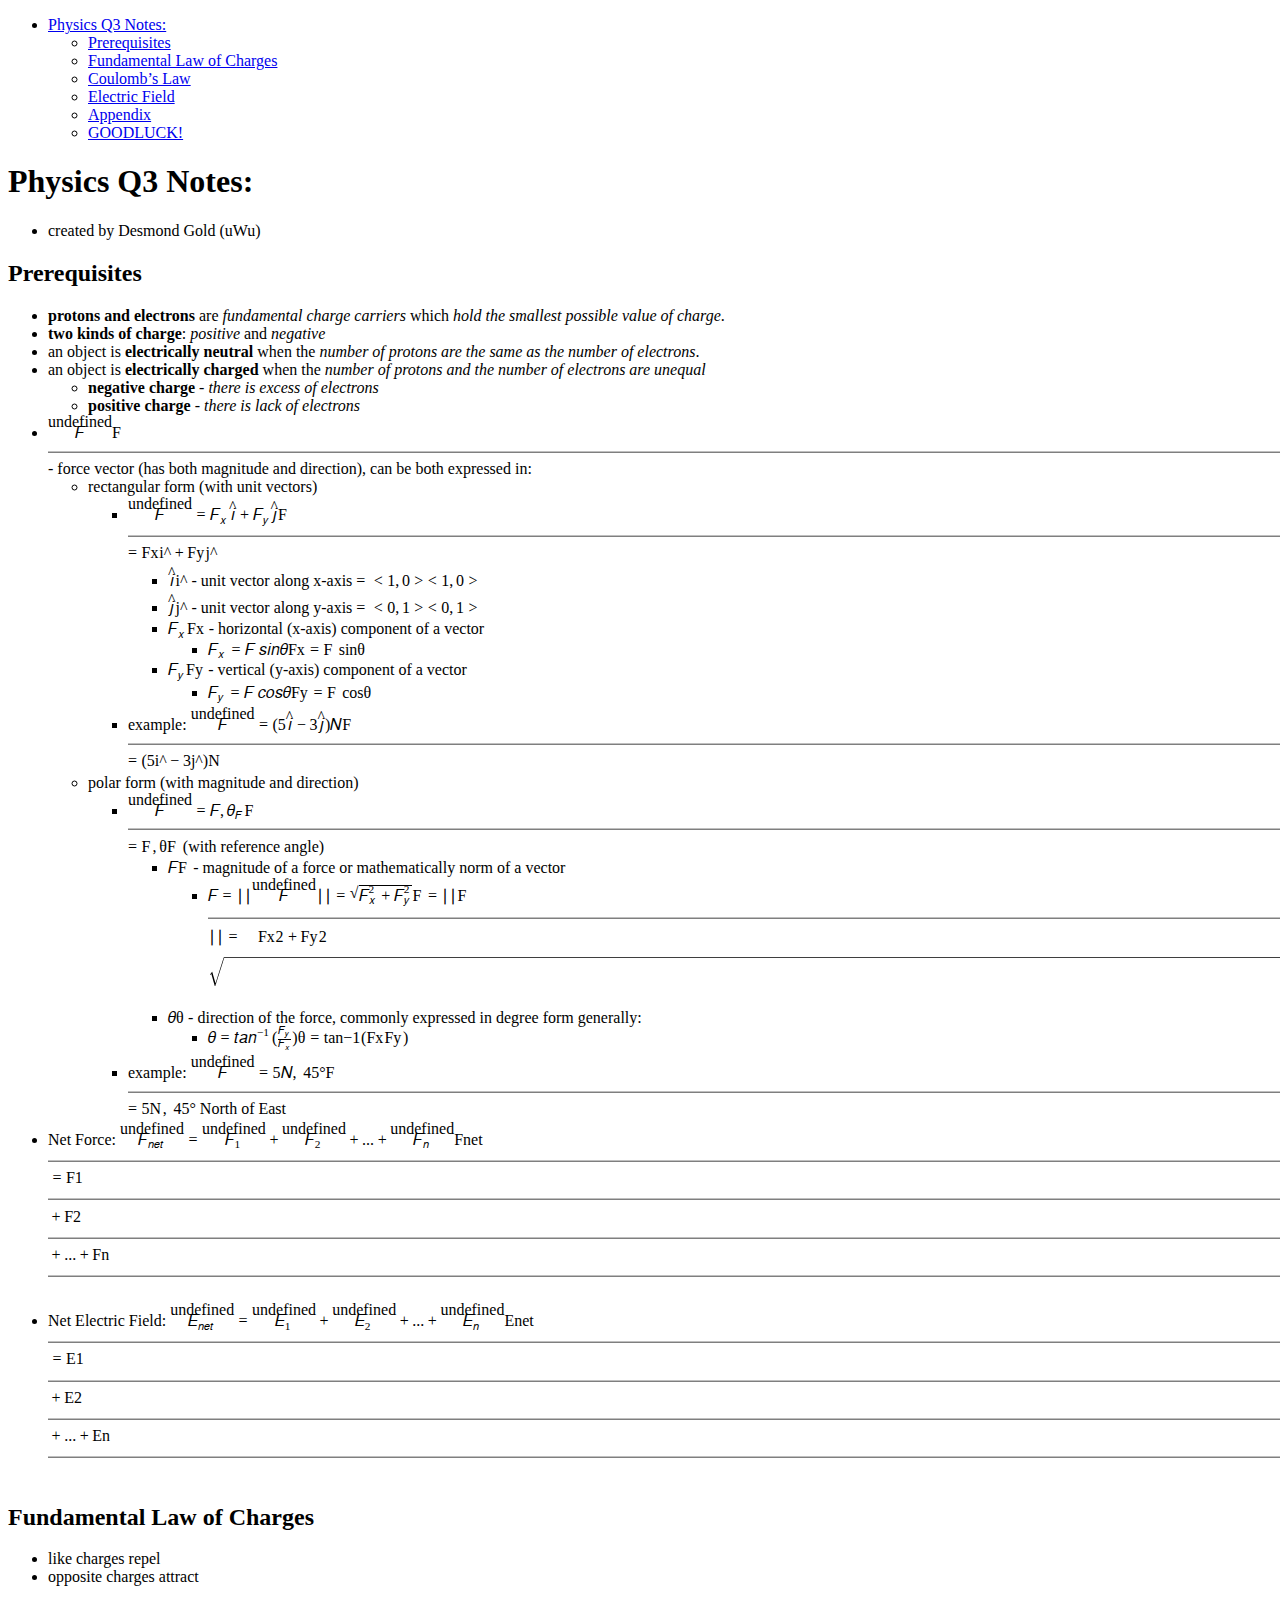
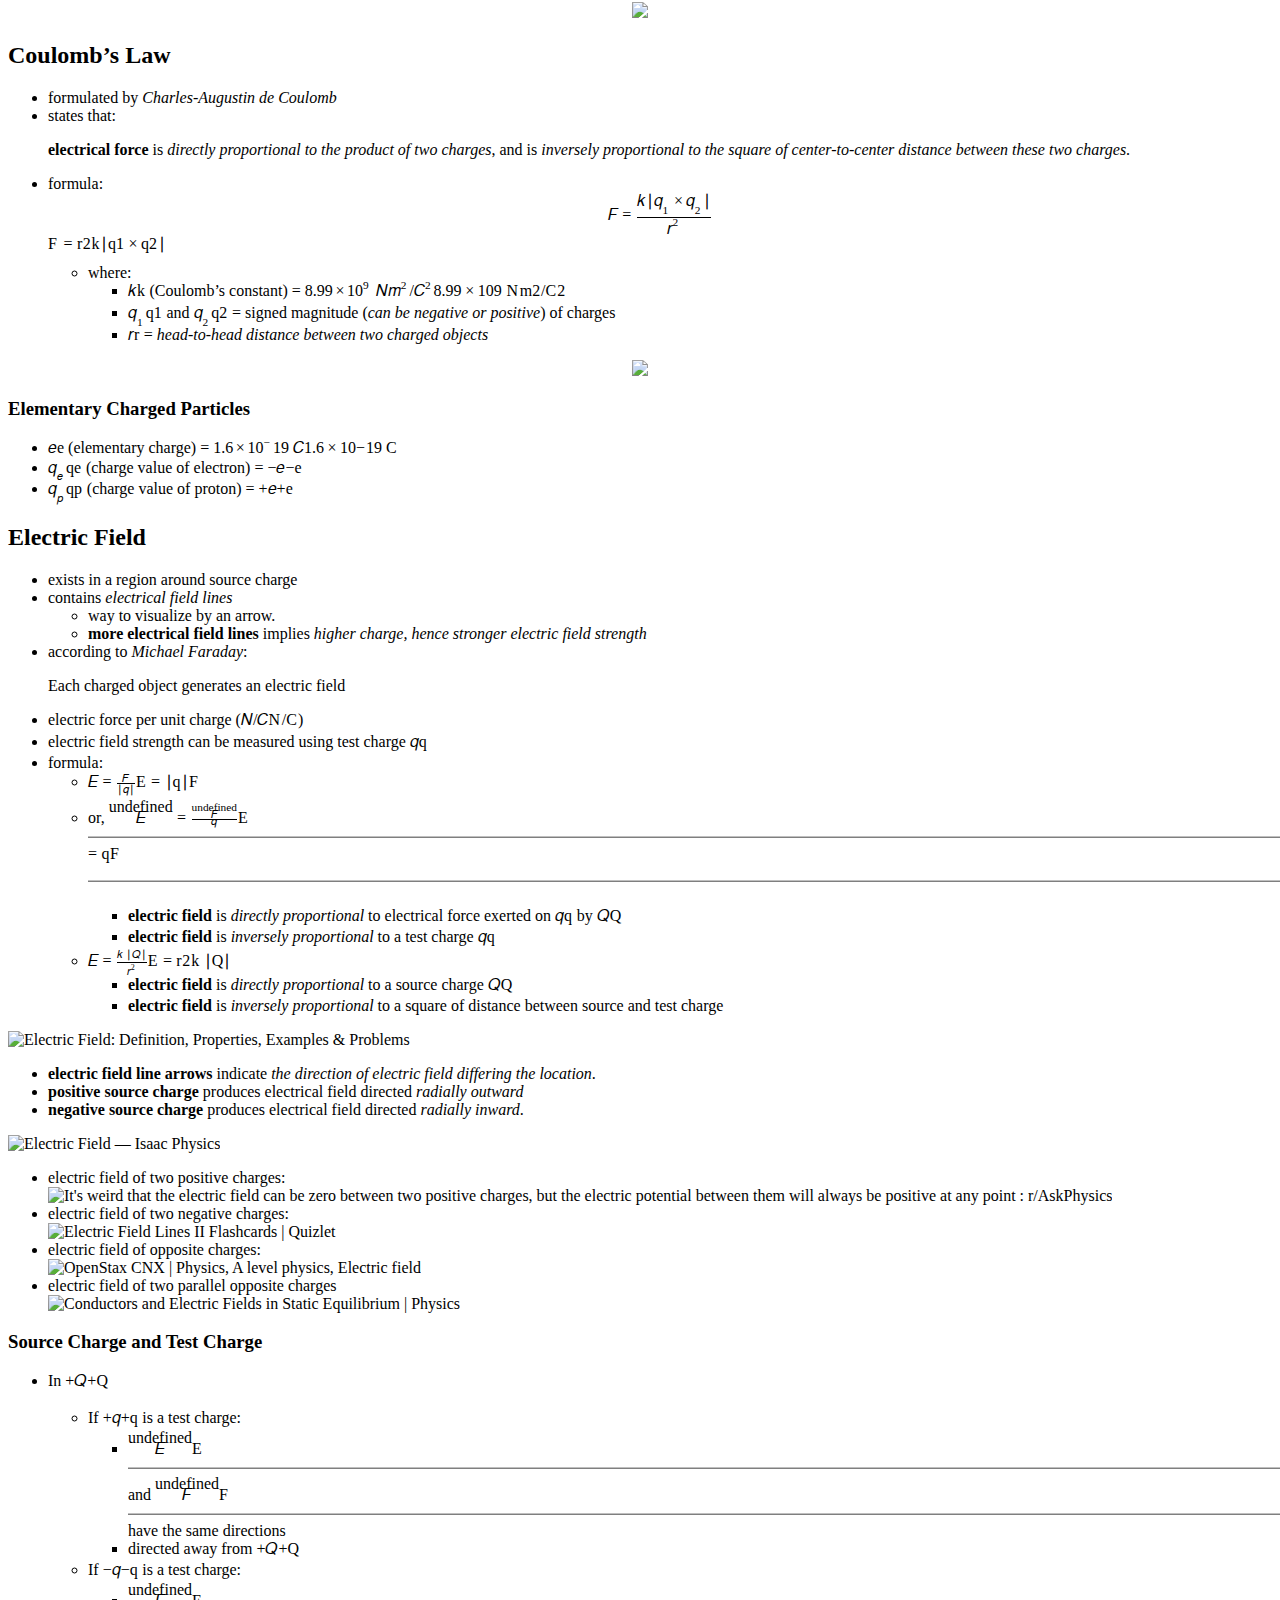
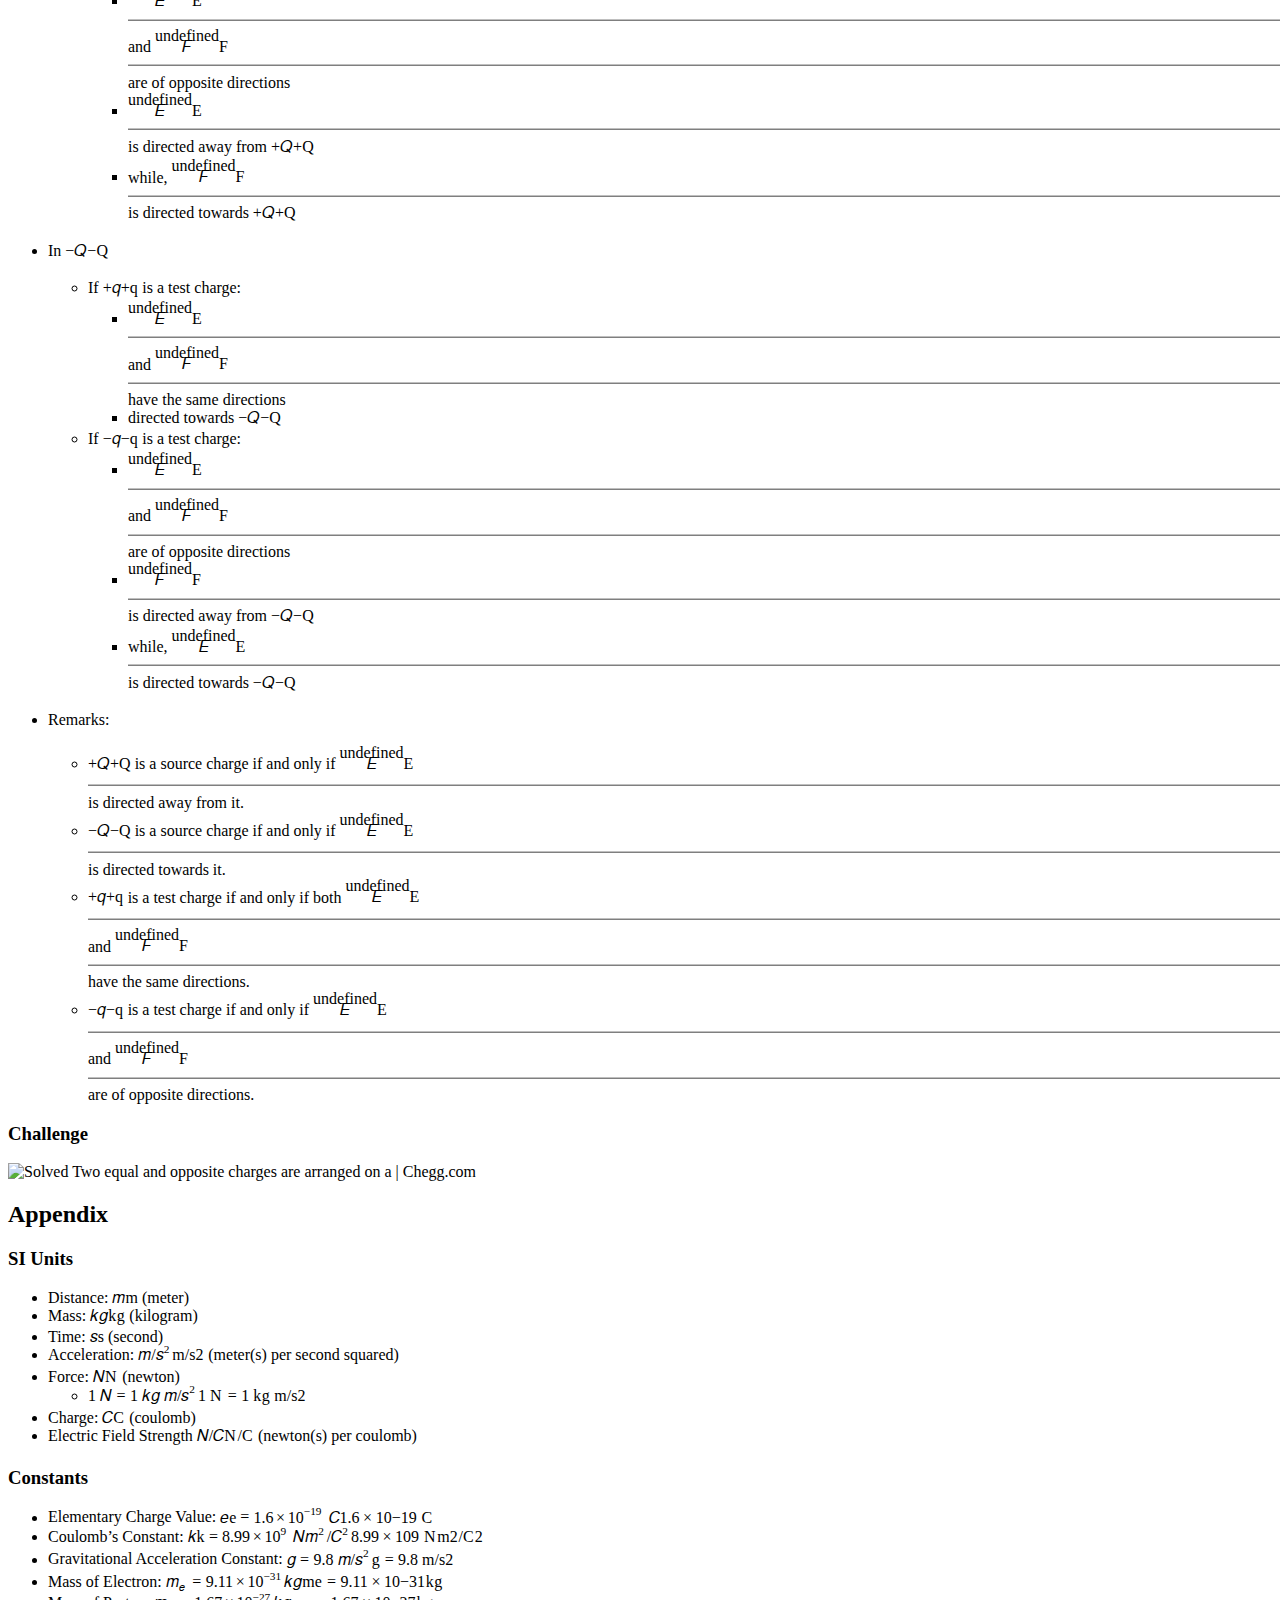
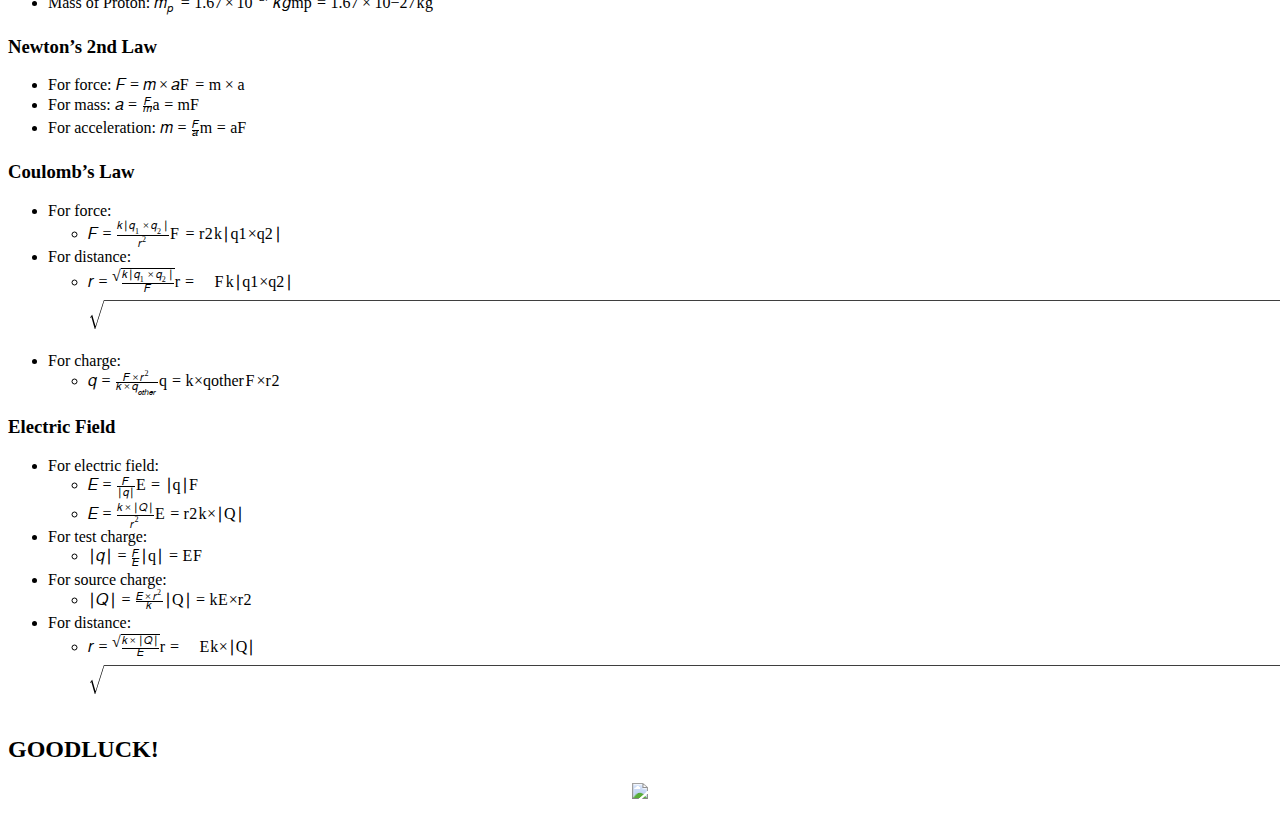
==== commit 265b82bd: "Update physics-q3-notes.html" ====
--- a/physics-q3-notes.html
+++ b/physics-q3-notes.html
@@ -1,9 +1,13 @@
-﻿<!DOCTYPE html>
+<!DOCTYPE html>
 <html>
 
 <head>
   <meta charset="utf-8">
   <meta name="viewport" content="width=device-width, initial-scale=1.0">
+  <!--Title-->
+  <title>Cooky Official Page: Physics Q3</title>
+  <!--Fav-icon-->
+  <link rel = "icon" href="./logo.png" type="image/x-icon">
   <title>Physics Q3</title>
   <link rel="stylesheet" href="https://stackedit.io/style.css" />
 </head>
@@ -52,7 +56,7 @@
 -12.5-2.3-1.7-7.5-2.5-15.5-2.5-14 0-21 3.7-21 11 0 2 2 10.3 6 25 20.7 83.3 67
  151.7 139 205zm0 0v40h399900v-40z"></path></svg></span></span></span></span></span></span></span></span></span></span> - force vector (has both magnitude and direction), can be both expressed in:
 <ul>
-<li>polar form (with unit vectors)
+<li>rectangular form (with unit vectors)
 <ul>
 <li><span class="katex--inline"><span class="katex"><span class="katex-mathml"><math xmlns="http://www.w3.org/1998/Math/MathML"><semantics><mrow><mover accent="true"><mi>F</mi><mo stretchy="true">undefined</mo></mover><mo>=</mo><msub><mi>F</mi><mi>x</mi></msub><mover accent="true"><mi mathvariant="bold">i</mi><mo>^</mo></mover><mo>+</mo><msub><mi>F</mi><mi>y</mi></msub><mover accent="true"><mi mathvariant="bold">j</mi><mo>^</mo></mover></mrow><annotation encoding="application/x-tex">\overrightarrow{F} = F_x \bold{\hat{i}} + F_y \bold{\hat{j}}</annotation></semantics></math></span><span class="katex-html" aria-hidden="true"><span class="base"><span class="strut" style="height: 1.20533em; vertical-align: 0em;"></span><span class="mord accent"><span class="vlist-t"><span class="vlist-r"><span class="vlist" style="height: 1.20533em;"><span class="" style="top: -3em;"><span class="pstrut" style="height: 3em;"></span><span class="mord mathnormal" style="margin-right: 0.13889em;">F</span></span><span class="svg-align" style="top: -3.68333em;"><span class="pstrut" style="height: 3em;"></span><span class="hide-tail" style="height: 0.522em; min-width: 0.888em;"><svg width="400em" height="0.522em" viewBox="0 0 400000 522" preserveAspectRatio="xMaxYMin slice"><path d="M0 241v40h399891c-47.3 35.3-84 78-110 128
 -16.7 32-27.7 63.7-33 95 0 1.3-.2 2.7-.5 4-.3 1.3-.5 2.3-.5 3 0 7.3 6.7 11 20
@@ -85,7 +89,7 @@
  151.7 139 205zm0 0v40h399900v-40z"></path></svg></span></span></span></span></span></span><span class="mspace" style="margin-right: 0.277778em;"></span><span class="mrel">=</span><span class="mspace" style="margin-right: 0.277778em;"></span></span><span class="base"><span class="strut" style="height: 1.20788em; vertical-align: -0.25em;"></span><span class="mopen">(</span><span class="mord">5</span><span class="mord accent"><span class="vlist-t"><span class="vlist-r"><span class="vlist" style="height: 0.95788em;"><span class="" style="top: -3em;"><span class="pstrut" style="height: 3em;"></span><span class="mord mathbf">i</span></span><span class="" style="top: -3.26344em;"><span class="pstrut" style="height: 3em;"></span><span class="accent-body" style="left: -0.2875em;"><span class="mord mathbf">^</span></span></span></span></span></span></span><span class="mspace" style="margin-right: 0.222222em;"></span><span class="mbin">−</span><span class="mspace" style="margin-right: 0.222222em;"></span></span><span class="base"><span class="strut" style="height: 1.20788em; vertical-align: -0.25em;"></span><span class="mord">3</span><span class="mord accent"><span class="vlist-t vlist-t2"><span class="vlist-r"><span class="vlist" style="height: 0.95788em;"><span class="" style="top: -3em;"><span class="pstrut" style="height: 3em;"></span><span class="mord mathbf">j</span></span><span class="" style="top: -3.26344em;"><span class="pstrut" style="height: 3em;"></span><span class="accent-body" style="left: -0.2875em;"><span class="mord mathbf">^</span></span></span></span><span class="vlist-s">​</span></span><span class="vlist-r"><span class="vlist" style="height: 0.19444em;"><span class=""></span></span></span></span></span><span class="mclose">)</span><span class="mord mathnormal" style="margin-right: 0.10903em;">N</span></span></span></span></span></li>
 </ul>
 </li>
-<li>rectangular form (with magnitude and direction)
+<li>polar form (with magnitude and direction)
 <ul>
 <li><span class="katex--inline"><span class="katex"><span class="katex-mathml"><math xmlns="http://www.w3.org/1998/Math/MathML"><semantics><mrow><mover accent="true"><mi>F</mi><mo stretchy="true">undefined</mo></mover><mo>=</mo><mi>F</mi><mo separator="true">,</mo><msub><mi>θ</mi><mi>F</mi></msub></mrow><annotation encoding="application/x-tex">\overrightarrow{F} = F, \theta_F</annotation></semantics></math></span><span class="katex-html" aria-hidden="true"><span class="base"><span class="strut" style="height: 1.20533em; vertical-align: 0em;"></span><span class="mord accent"><span class="vlist-t"><span class="vlist-r"><span class="vlist" style="height: 1.20533em;"><span class="" style="top: -3em;"><span class="pstrut" style="height: 3em;"></span><span class="mord mathnormal" style="margin-right: 0.13889em;">F</span></span><span class="svg-align" style="top: -3.68333em;"><span class="pstrut" style="height: 3em;"></span><span class="hide-tail" style="height: 0.522em; min-width: 0.888em;"><svg width="400em" height="0.522em" viewBox="0 0 400000 522" preserveAspectRatio="xMaxYMin slice"><path d="M0 241v40h399891c-47.3 35.3-84 78-110 128
 -16.7 32-27.7 63.7-33 95 0 1.3-.2 2.7-.5 4-.3 1.3-.5 2.3-.5 3 0 7.3 6.7 11 20
